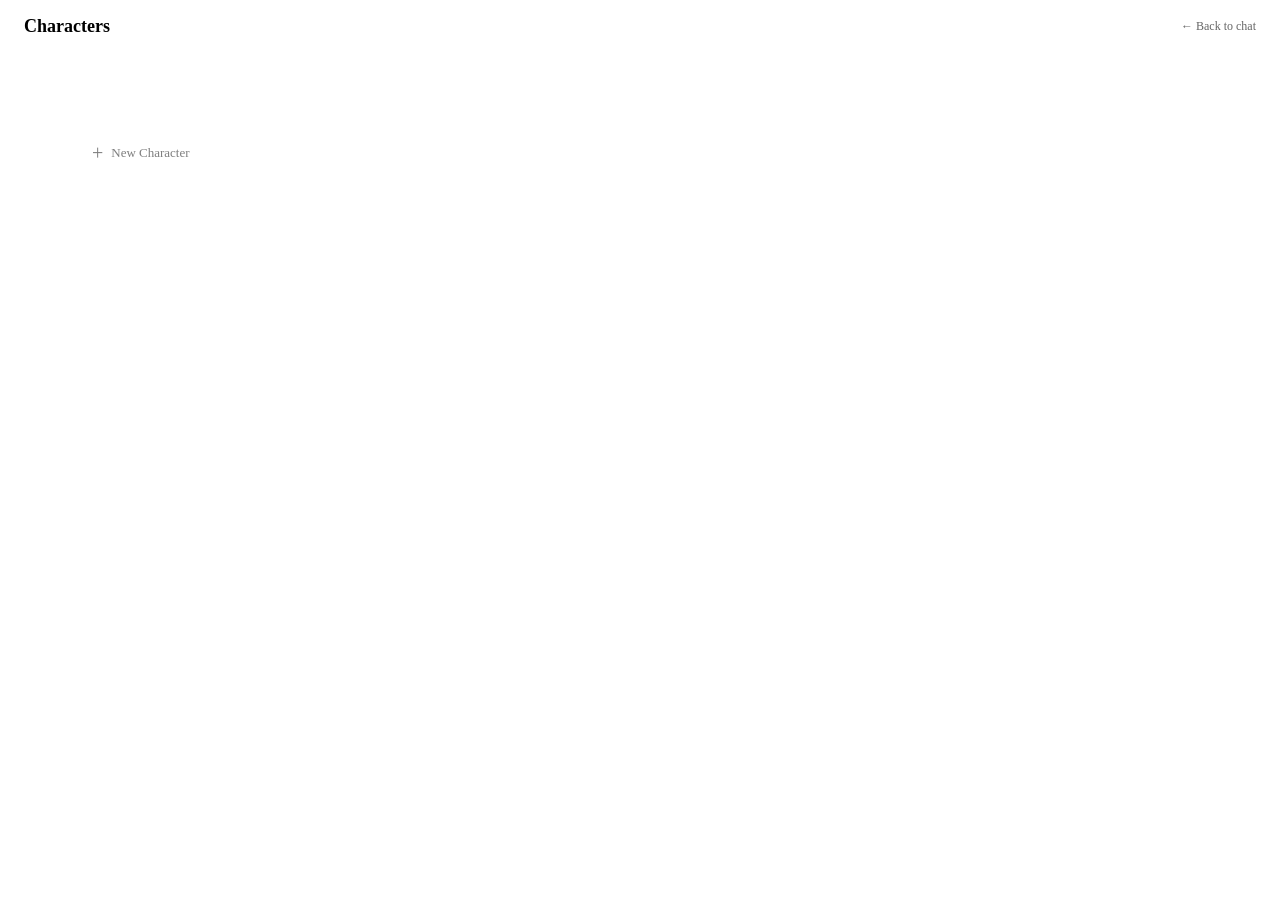
==== static/characters.html @ 906b2e6b "feat: character management page with avatar support Adds /characters route serving a standalone grid" ====
<!DOCTYPE html>
<html lang="en">
<head>
  <meta charset="UTF-8">
  <meta name="viewport" content="width=device-width, initial-scale=1.0">
  <title>Characters — VoidCat Communicator</title>
  <link rel="stylesheet" href="/static/style.css">
  <style>
    body { margin: 0; }
    .char-grid {
      display: grid;
      grid-template-columns: repeat(auto-fill, minmax(220px, 1fr));
      gap: 16px;
      padding: 24px;
    }
    .char-card {
      border: 1px solid var(--border);
      border-radius: 10px;
      padding: 16px;
      background: var(--panel);
      display: flex;
      flex-direction: column;
      gap: 10px;
    }
    .char-card-header {
      display: flex;
      align-items: center;
      gap: 10px;
    }
    .char-avatar {
      width: 48px;
      height: 48px;
      border-radius: 50%;
      object-fit: cover;
      background: var(--border);
      flex-shrink: 0;
      cursor: pointer;
    }
    .char-avatar-placeholder {
      width: 48px;
      height: 48px;
      border-radius: 50%;
      background: var(--border);
      display: flex;
      align-items: center;
      justify-content: center;
      font-size: 20px;
      flex-shrink: 0;
      cursor: pointer;
    }
    .char-card-name {
      font-weight: 600;
      font-size: 14px;
    }
    .char-card-temp {
      font-size: 11px;
      opacity: 0.5;
    }
    .char-card-prompt {
      font-size: 12px;
      opacity: 0.65;
      display: -webkit-box;
      -webkit-line-clamp: 3;
      -webkit-box-orient: vertical;
      overflow: hidden;
    }
    .char-card-actions {
      display: flex;
      gap: 6px;
      margin-top: auto;
    }
    .char-card-actions button {
      flex: 1;
      padding: 5px 8px;
      font-size: 11px;
      border-radius: 5px;
      border: 1px solid var(--border);
      background: none;
      color: var(--fg);
      cursor: pointer;
    }
    .char-card-actions button:hover { background: color-mix(in srgb, var(--fg) 8%, transparent); }
    .char-card-actions .btn-danger { color: var(--red, #e55); }
    .char-add-card {
      border: 2px dashed var(--border);
      border-radius: 10px;
      padding: 16px;
      display: flex;
      align-items: center;
      justify-content: center;
      cursor: pointer;
      color: var(--fg);
      opacity: 0.5;
      font-size: 13px;
      gap: 8px;
      min-height: 120px;
    }
    .char-add-card:hover { opacity: 0.8; background: color-mix(in srgb, var(--fg) 4%, transparent); }
    .char-page-header {
      display: flex;
      align-items: center;
      justify-content: space-between;
      padding: 16px 24px;
      border-bottom: 1px solid var(--border);
    }
    .char-page-header h1 { font-size: 18px; font-weight: 600; margin: 0; }
    .char-modal-backdrop {
      position: fixed; inset: 0; background: rgba(0,0,0,0.5);
      display: none; align-items: center; justify-content: center; z-index: 1000;
    }
    .char-modal-backdrop.open { display: flex; }
    .char-modal {
      background: var(--bg);
      border: 1px solid var(--border);
      border-radius: 12px;
      padding: 24px;
      width: 480px;
      max-width: 95vw;
      display: flex;
      flex-direction: column;
      gap: 14px;
    }
    .char-modal h2 { margin: 0; font-size: 16px; }
    .char-modal label { font-size: 12px; opacity: 0.7; display: block; margin-bottom: 4px; }
    .char-modal input, .char-modal textarea, .char-modal select {
      width: 100%; box-sizing: border-box;
      padding: 7px 9px; border: 1px solid var(--border);
      border-radius: 6px; background: var(--bg); color: var(--fg); font-size: 13px;
    }
    .char-modal textarea { height: 120px; resize: vertical; font-family: inherit; }
    .char-modal-footer { display: flex; gap: 8px; justify-content: flex-end; }
    .char-modal-footer button {
      padding: 7px 16px; border-radius: 6px; font-size: 13px; cursor: pointer;
      border: 1px solid var(--border); background: none; color: var(--fg);
    }
    .char-modal-footer .btn-primary {
      background: var(--red, #6c6cf0); color: #fff; border-color: transparent;
    }
    #char-avatar-upload { display: none; }
  </style>
</head>
<body>
  <div class="char-page-header">
    <h1>Characters</h1>
    <a href="/" style="font-size:12px; opacity:0.6; text-decoration:none; color:var(--fg);">← Back to chat</a>
  </div>

  <div class="char-grid" id="char-grid">
    <div class="char-add-card" id="char-add-btn">
      <span style="font-size:20px;">+</span> New Character
    </div>
  </div>

  <!-- Edit / Create modal -->
  <div class="char-modal-backdrop" id="char-modal-backdrop">
    <div class="char-modal">
      <h2 id="char-modal-title">New Character</h2>
      <input type="hidden" id="char-modal-id">
      <div style="display:flex; gap:12px; align-items:flex-start;">
        <div>
          <div id="char-modal-avatar-preview" class="char-avatar-placeholder" title="Click to upload avatar">👤</div>
          <input type="file" id="char-avatar-upload" accept=".png,.jpg,.jpeg,.webp,.gif">
        </div>
        <div style="flex:1;">
          <label>Name</label>
          <input type="text" id="char-modal-name" placeholder="Character name" maxlength="100">
        </div>
      </div>
      <div>
        <label>System Prompt</label>
        <textarea id="char-modal-prompt" placeholder="Describe how this character thinks, speaks, and behaves..."></textarea>
      </div>
      <div style="display:flex; gap:12px;">
        <div style="flex:1;">
          <label>Temperature <span id="char-modal-temp-val">1.0</span></label>
          <input type="range" id="char-modal-temp" min="0" max="2" step="0.1" value="1.0">
        </div>
        <div style="flex:1;">
          <label>Max Tokens</label>
          <input type="number" id="char-modal-tokens" min="0" max="65536" value="0" placeholder="0 = no limit">
        </div>
      </div>
      <div class="char-modal-footer">
        <button id="char-modal-cancel">Cancel</button>
        <button class="btn-primary" id="char-modal-save">Save</button>
      </div>
    </div>
  </div>

  <script type="module" src="/static/js/characterManager.js"></script>
</body>
</html>
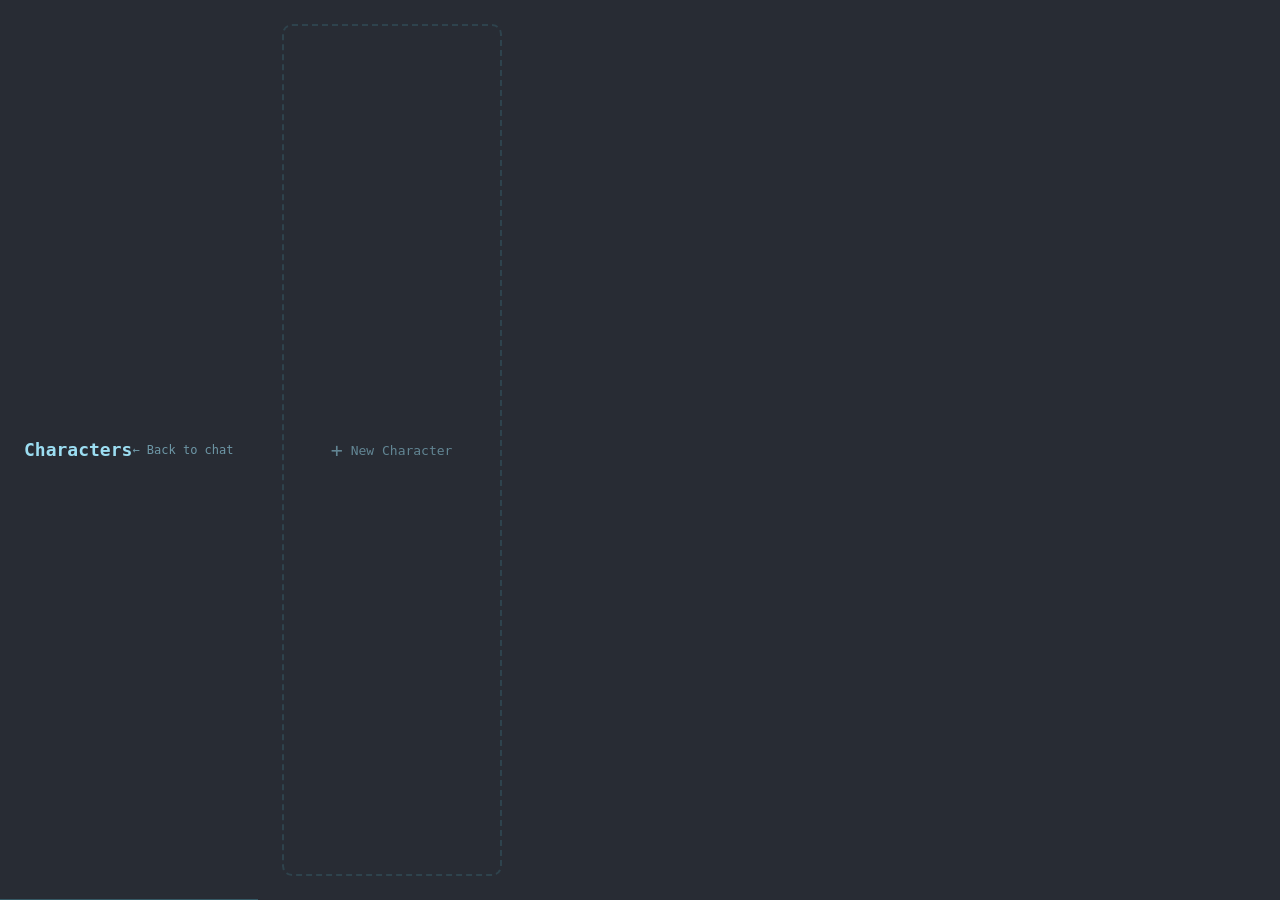
==== commit 3f43c20f: "feat: move Board Room spirit selector into web app, add session persistence and convene queue - Laun" ====
--- a/static/characters.html
+++ b/static/characters.html
@@ -60,7 +60,7 @@
       font-size: 12px;
       opacity: 0.65;
       display: -webkit-box;
-      -webkit-line-clamp: 3;
+      -webkit-line-clamp: 6;
       -webkit-box-orient: vertical;
       overflow: hidden;
     }
@@ -134,7 +134,7 @@
       border: 1px solid var(--border); background: none; color: var(--fg);
     }
     .char-modal-footer .btn-primary {
-      background: var(--red, #6c6cf0); color: #fff; border-color: transparent;
+      background: var(--accent, #6c6cf0); color: #fff; border-color: transparent;
     }
     #char-avatar-upload { display: none; }
   </style>
--- a/static/style.css
+++ b/static/style.css
@@ -0,0 +1,38282 @@
+/* ============================================ */
+/* Odysseus UI — Consolidated Stylesheet        */
+/* ============================================ */
+
+
+/* ── Variables ──
+ *
+ * Theme-public variables (override via theme.js or custom themes):
+ *   Core:     --bg, --fg, --panel, --border, --red
+ *   Syntax:   --hl-keyword, --hl-string, --hl-comment, --hl-function,
+ *             --hl-number, --hl-builtin, --hl-variable, --hl-params,
+ *             --hl-bg, --hl-fg
+ *   Accents:  --accent-primary, --accent-error (set by theme.js)
+ *   Semantic: --color-error, --color-success, --color-warning, --color-danger,
+ *             --color-accent, --color-muted, --color-muted-alt
+ */
+
+:root {
+  /* Core palette */
+  --bg: #282c34;
+  --fg: #9cdef2;
+  --panel: #111;
+  --border: #355a66;
+  --red: #e06c75;
+  /* Were `var(--green)` / `var(--warn)` — self-referential, so they
+     resolved to invalid and every site fell back to its own literal
+     (or, for sites with no fallback, painted as transparent/inherit).
+     Anchor them to real hex so the token layer actually works. */
+  --green: #50fa7b;
+  --warn: #f0ad4e;
+
+  /* Syntax highlighting */
+  --hl-bg: #1e2228;
+  --hl-fg: #9cdef2;
+  --hl-keyword: #c678dd;
+  --hl-string: #e5c07b;
+  --hl-comment: #828997;
+  --hl-function: #61afef;
+  --hl-number: #d19a66;
+  --hl-builtin: #56b6c2;
+  --hl-variable: #abb2bf;
+  --hl-params: #a8c0d4;
+
+  /* Semantic colors */
+  --color-error: #ff4444;
+  --color-error-light: #ff6666;
+  --color-success: #4caf50;
+  --color-warning: #f0ad4e;
+  --color-danger: #c0392b;
+  --color-recording: #ff3b30;
+  --color-recording-hover: #d63031;
+  --color-muted: #888;
+  --color-muted-alt: #6b7280;
+  --color-accent: #00aaff;
+  --color-agent-active: #00ff00;
+  --color-brand-blue: #3b82f6;
+  --color-blind-orange: #ff9800;
+  --color-save-green: var(--color-success);
+  --color-link-hover: #66c7ff;
+  --color-subheader: #6b8a94;
+  --select-bg: var(--bg);
+  --select-fg: var(--fg);
+  --select-option-bg: color-mix(in srgb, var(--panel) 74%, var(--bg));
+  --select-option-fg: var(--fg);
+  --select-option-active-bg: color-mix(in srgb, var(--accent, var(--red)) 24%, var(--panel));
+  /* Warm accent — used by the Goals/Today UI in Notes. Lives as a token so
+     themes can override without touching the goal CSS. */
+  --accent-warm: #d19a66;
+}
+
+:root.light {
+  --bg: #f5f5f5;
+  --fg: #2b2b2b;
+  --panel: #fff;
+  --border: #bbb;
+  --hl-bg: #f9f9f9;
+  --hl-fg: #2b2b2b;
+  --hl-keyword: #7928a1;
+  --hl-string: #986801;
+  --hl-comment: #6a737d;
+  --hl-function: #005cc5;
+  --hl-number: #986801;
+  --hl-builtin: #0070a0;
+  --hl-variable: #383a42;
+  --hl-params: #4a4f5c;
+  --select-bg: #eaeaea;
+  --select-fg: var(--fg);
+  --select-option-bg: var(--panel);
+  --select-option-fg: var(--fg);
+  --select-option-active-bg: color-mix(in srgb, var(--red) 16%, var(--panel));
+}
+
+/* ── Reset & Base ── */
+
+* { box-sizing: border-box; }
+html, body { overflow-x: hidden; height: 100%; margin: 0; overscroll-behavior: none; }
+body {
+  background-color: var(--bg);
+  color: var(--fg);
+  /* Keep the base padding transition for older layout paths that still adjust
+     the body directly. Edge docks reserve workspace room on the flex panes
+     below so left + right docks can coexist without skewing the whole body. */
+  transition: padding-left 160ms cubic-bezier(0.22, 0.61, 0.36, 1),
+              padding-right 160ms cubic-bezier(0.22, 0.61, 0.36, 1);
+  font-family: var(--font-family, 'Fira Code', monospace);
+  display: flex;
+  height: 100%;
+  height: 100dvh; /* dynamic viewport height — adapts when mobile keyboard opens */
+  overflow: hidden;
+}
+
+/* Self-hosted Fira Code font */
+@font-face { font-family: 'Fira Code'; font-weight: 300; font-style: normal; font-display: swap; src: url('/static/fonts/FiraCode-Light.woff2') format('woff2'); }
+@font-face { font-family: 'Fira Code'; font-weight: 400; font-style: normal; font-display: swap; src: url('/static/fonts/FiraCode-Regular.woff2') format('woff2'); }
+@font-face { font-family: 'Fira Code'; font-weight: 600; font-style: normal; font-display: swap; src: url('/static/fonts/FiraCode-SemiBold.woff2') format('woff2'); }
+
+/* Code block baseline */
+pre, code, .hljs {
+  font-size: 0.95em;
+  line-height: 1.5;
+}
+
+/* Scrollbar styling */
+@supports selector(::-webkit-scrollbar) {
+  ::-webkit-scrollbar {
+    width: 8px;
+    height: 8px;
+  }
+  ::-webkit-scrollbar-track {
+    background: var(--panel);
+  }
+  ::-webkit-scrollbar-thumb {
+    background-color: var(--red);
+    border-radius: 4px;
+    border: 2px solid var(--panel);
+  }
+  ::-webkit-scrollbar-thumb:hover {
+    background-color: color-mix(in srgb, var(--red) 80%, white);
+  }
+}
+
+html {
+  scrollbar-color: var(--red) var(--panel);
+  scrollbar-width: thin;
+}
+
+/* Utility */
+.red-text { color: var(--red); }
+
+/* ── Density Overrides ── */
+
+:root.density-compact { font-size: 13px; }
+:root.density-compact .msg { padding: 6px 10px; margin-bottom: 4px; }
+:root.density-compact .list-item { padding: 4px 8px; }
+:root.density-compact .sidebar .section { padding: 0; }
+:root.density-spacious { font-size: 16px; }
+:root.density-spacious .msg { padding: 14px 18px; margin-bottom: 12px; }
+:root.density-spacious .list-item { padding: 8px 12px; }
+:root.density-spacious .sidebar .section { padding: 0; }
+
+/* ── Background Patterns ── */
+
+:root { --bg-effect-intensity: 1; }
+
+/* Canvas-based effects — single source of truth for intensity */
+#synapse-canvas, #rain-canvas, #constellations-canvas,
+#perlin-flow-canvas, #petals-canvas, #sparkles-canvas,
+#embers-canvas {
+  opacity: var(--bg-effect-intensity, 1);
+}
+
+body.bg-pattern-dots {
+  background-image: radial-gradient(color-mix(in srgb, var(--bg-effect-color, var(--fg)) calc(5% * var(--bg-effect-intensity, 1)), transparent) 1px, transparent 1px);
+  background-size: 20px 20px; background-attachment: fixed;
+}
+body.bg-pattern-synapse {
+  /* CSS grid as base, canvas pulses overlay */
+  background-image: linear-gradient(color-mix(in srgb, var(--bg-effect-color, var(--fg)) calc(3.5% * var(--bg-effect-intensity, 1)), transparent) 1px, transparent 1px),
+    linear-gradient(90deg, color-mix(in srgb, var(--bg-effect-color, var(--fg)) calc(3.5% * var(--bg-effect-intensity, 1)), transparent) 1px, transparent 1px);
+  background-size: 24px 24px; background-attachment: fixed;
+}
+body.bg-pattern-perlin-flow,
+body.bg-pattern-petals,
+body.bg-pattern-sparkles {
+  /* canvas-only backgrounds */
+}
+
+
+/* ── Layout ── */
+
+    /* Top bar — session meta + incognito, single row */
+    .chat-top-bar {
+      display: flex;
+      align-items: center;
+      justify-content: center;
+      flex-shrink: 0;
+      position: relative;
+      z-index: 2;
+      padding: 5px 0 0;
+      min-height: 25px;
+      box-sizing: border-box;
+    }
+    .chat-top-bar::after {
+      content: none;
+    }
+    body.sidebar-collapsed.hamburger-left .chat-top-bar {
+      padding-left: 38px;
+    }
+    body.sidebar-collapsed.hamburger-right .chat-top-bar {
+      padding-right: 38px;
+    }
+    .incognito-indicator {
+      position: absolute;
+      left: 12px;
+      top: 50%;
+      transform: translateY(-50%);
+      background: color-mix(in srgb, var(--accent) 12%, transparent);
+      border: 1px solid var(--accent);
+      color: var(--accent);
+      cursor: pointer;
+      padding: 4px;
+      border-radius: 6px;
+      display: flex;
+      align-items: center;
+      justify-content: center;
+      transition: opacity 0.15s, background 0.15s, left 0.15s;
+      z-index: 1;
+      opacity: 0.7;
+    }
+    body.sidebar-collapsed.hamburger-left .incognito-indicator {
+      left: 12px;
+    }
+    .incognito-indicator:hover {
+      opacity: 1;
+      background: color-mix(in srgb, var(--accent) 20%, transparent);
+    }
+
+    .chat-new-btn {
+      position: absolute;
+      right: 7px;
+      top: 50%;
+      transform: translateY(-50%);
+      background: none;
+      border: none;
+      color: var(--fg);
+      opacity: 0.6;
+      cursor: pointer;
+      padding: 4px;
+      border-radius: 6px;
+      display: flex;
+      align-items: center;
+      justify-content: center;
+      transition: opacity 0.08s, background 0.08s, left 0.15s, right 0.15s;
+      flex-shrink: 0;
+      z-index: 1;
+    }
+    .chat-new-btn:hover {
+      opacity: 1;
+      color: var(--accent);
+    }
+    /* Flip new-chat and incognito when sidebar is on the right */
+    body:has(.sidebar.right-side) .chat-new-btn {
+      right: auto;
+      left: 12px;
+    }
+    body:has(.sidebar.right-side) .incognito-indicator {
+      left: auto;
+      right: 12px;
+    }
+    body.sidebar-collapsed.hamburger-right .incognito-indicator {
+      right: 42px;
+    }
+
+    /* Session meta — sits at top of chat area, scrolls with content */
+    .chat-meta-overlay {
+      position: absolute;
+      left: 0;
+      right: 0;
+      top: 50%;
+      transform: translateY(calc(-50% - 2px));
+      font-size: 0.75em;
+      line-height: 1;
+      /* 70% mix keeps the chat title clearly above the WCAG AA 4.5:1
+         contrast threshold (40% only reached ~2.8:1). */
+      color: color-mix(in srgb, var(--fg) 70%, transparent);
+      white-space: nowrap;
+      display: flex;
+      align-items: center;
+      justify-content: center;
+      gap: 2px;
+      pointer-events: none;
+    }
+    .chat-meta-overlay > * {
+      pointer-events: auto;
+    }
+    .chat-meta-overlay #current-meta {
+      overflow: hidden;
+      text-overflow: ellipsis;
+      cursor: pointer;
+    }
+    .chat-meta-overlay:hover {
+      color: color-mix(in srgb, var(--fg) 75%, transparent);
+    }
+    /* Offline model rows */
+    .models-row-offline {
+      opacity: 0.4;
+      pointer-events: none;
+    }
+    .models-row-offline .model-chat-btn {
+      pointer-events: auto;
+    }
+    /* Offline badge next to endpoint name */
+    .endpoint-offline-badge {
+      color: var(--danger, #f44);
+      font-size: 0.8em;
+      margin-left: 4px;
+      opacity: 0.7;
+    }
+    .chat-meta-overlay:empty,
+    .chat-meta-overlay:not(:has(#current-meta:not(:empty))) {
+      display: none;
+    }
+    .export-dropdown-wrap {
+      position: relative;
+      display: inline-flex;
+      flex-shrink: 0;
+      margin-left: -4px;
+      margin-right: -20px;
+    }
+    .export-dl-btn {
+      background: none; border: none;
+      color: inherit;
+      cursor: pointer;
+      padding: 4px 5px; border-radius: 4px;
+      display: flex; align-items: center;
+      transition: color 0.08s, background 0.08s;
+    }
+    .export-dl-btn:hover {
+      color: var(--accent);
+      background: color-mix(in srgb, var(--accent) 12%, transparent);
+    }
+    .export-dropdown-menu {
+      display: none;
+      position: fixed;
+      background: var(--panel); border: 1px solid var(--border);
+      border-radius: 8px; padding: 4px; min-width: 120px;
+      box-shadow: 0 4px 16px rgba(0,0,0,0.4);
+      z-index: 300;
+      color: var(--fg);
+    }
+    .export-dropdown-menu.open { display: block; }
+    .export-dropdown-item {
+      padding: 6px 8px; font-size: 11px; cursor: pointer;
+      border-radius: 6px; color: var(--fg); white-space: nowrap;
+      display: flex; align-items: center; gap: 10px;
+      transition: background 0.1s;
+    }
+    .export-dropdown-item:hover { background: color-mix(in srgb, var(--accent) 10%, transparent); }
+    .export-dropdown-item .dropdown-icon {
+      width: 14px; height: 14px;
+      display: flex; align-items: center; justify-content: center;
+      flex-shrink: 0; opacity: 0.5;
+    }
+    /* On mobile the chat-header export dropdown was cramped — items
+       were 11px font with 6px padding. Bump to readable touch targets:
+       larger min-width, taller rows, bigger icons + text. */
+    @media (max-width: 768px) {
+      .export-dropdown-menu {
+        min-width: 200px;
+        padding: 6px;
+        border-radius: 10px;
+      }
+      .export-dropdown-item {
+        padding: 12px 14px;
+        font-size: 14px;
+        gap: 12px;
+        min-height: 44px;
+      }
+      .export-dropdown-item .dropdown-icon {
+        width: 18px; height: 18px; opacity: 0.7;
+      }
+      .export-dropdown-item .dropdown-icon svg {
+        width: 18px; height: 18px;
+      }
+    }
+    .sidebar {
+      width: 240px;
+      background: var(--sidebar-bg, var(--panel));
+      border-right: 1px solid var(--border);
+      transition: width 0.25s ease, opacity 0.2s ease, padding 0.25s ease;
+      display: flex;
+      flex-direction: column;
+      flex-shrink: 0;
+      overflow: hidden;
+      min-height: 0;
+      margin: 0;
+      padding: 0;
+      box-shadow: 0 4px 12px rgba(0, 0, 0, 0.1);
+      backdrop-filter: blur(10px);
+      border: 1px solid color-mix(in srgb, var(--fg) 11%, transparent);
+      position: relative;
+    }
+    .sidebar-resize-handle {
+      position: absolute;
+      top: 0;
+      right: -3px;
+      width: 6px;
+      height: 100%;
+      cursor: col-resize;
+      z-index: 10;
+      background: transparent;
+    }
+    .sidebar-resize-handle:hover,
+    .sidebar-resize-handle.dragging {
+      background: var(--accent);
+      opacity: 0.6;
+    }
+    .sidebar.right-side .sidebar-resize-handle {
+      right: auto;
+      left: -3px;
+    }
+    .sidebar.resizing {
+      transition: none;
+      user-select: none;
+    }
+    .sidebar.right-side {
+      order: 2;
+      margin: 0;
+      border-right: none;
+      border-left: 1px solid var(--border);
+    }
+    .sidebar.hidden {
+      /* !important so it beats the inline width init.js restores from storage —
+         otherwise the width never changes and only opacity animates, making the
+         collapse look instant. With this, width animates from the inline value
+         down to 0 via the .sidebar width transition. */
+      width: 0 !important;
+      padding: 0 !important;
+      border: none;
+      overflow: hidden;
+      opacity: 0;
+    }
+    /* ===== Sidebar User Bar ===== */
+    .sidebar-user-bar {
+      display: flex;
+      align-items: center;
+      justify-content: space-between;
+      padding: 12px 12px;
+      flex-shrink: 0;
+      gap: 4px;
+      min-height: 48px;
+    }
+
+    .user-bar-left {
+      display: flex;
+      align-items: center;
+      gap: 10px;
+      flex: 1;
+      min-width: 0;
+      cursor: pointer;
+      padding: 6px 8px;
+      border-radius: 8px;
+      transition: background 0.15s;
+    }
+
+    .user-bar-left:hover {
+      background: color-mix(in srgb, var(--fg) 6%, transparent);
+    }
+
+    .user-bar-avatar {
+      width: 24px;
+      height: 24px;
+      border-radius: 50%;
+      background: color-mix(in srgb, var(--fg) 12%, transparent);
+      display: flex;
+      align-items: center;
+      justify-content: center;
+      font-size: 10px;
+      font-weight: 600;
+      color: var(--fg);
+      opacity: 0.7;
+      flex-shrink: 0;
+      text-transform: uppercase;
+    }
+
+    .user-bar-name {
+      font-size: 9.75px;
+      font-weight: 500;
+      color: var(--fg);
+      opacity: 0.8;
+      overflow: hidden;
+      text-overflow: ellipsis;
+      white-space: nowrap;
+    }
+
+    .user-bar-actions {
+      display: flex;
+      gap: 1px;
+      flex-shrink: 0;
+    }
+
+    .user-bar-btn {
+      background: none;
+      border: none;
+      color: var(--fg);
+      opacity: 0.35;
+      cursor: pointer;
+      padding: 6px;
+      border-radius: 6px;
+      display: flex;
+      align-items: center;
+      justify-content: center;
+      transition: opacity 0.12s, background 0.12s;
+    }
+
+    .user-bar-btn:hover {
+      opacity: 1;
+      background: color-mix(in srgb, var(--fg) 8%, transparent);
+    }
+
+
+    .sidebar.hidden .sidebar-user-bar {
+      display: none;
+    }
+
+    /* Sticky sidebar header — logo, never scrolls */
+    .sidebar-header {
+      display: flex;
+      align-items: center;
+      justify-content: flex-end; /* right-align when sidebar is on left */
+      gap: 8px;
+      padding: 15px 10px 0 40px; /* top padding aligns logo with fixed hamburger */
+      flex-shrink: 0;
+      min-height: 40px;
+      border: none !important;
+      box-shadow: none !important;
+      position: relative;
+      z-index: 3;
+      background: var(--sidebar-bg, var(--panel));
+    }
+    .sidebar-hamburger {
+      display: none !important; /* external #hamburger-btn is the only toggle */
+    }
+    .sidebar-inner {
+      flex: 1;
+      overflow-y: auto;
+      overflow-x: hidden;
+      overscroll-behavior-y: none;
+      scrollbar-width: none;
+      display: flex;
+      flex-direction: column;
+      gap: 0;
+      padding: 10px 8px 8px;
+      min-height: 0;
+      transition: transform 0.3s cubic-bezier(0.25, 1, 0.5, 1);
+    }
+    .sidebar-brand {
+      display: flex;
+      align-items: center;
+      flex-shrink: 0;
+      min-height: 24px;
+    }
+    .sidebar-brand-title {
+      font-size: 1rem;
+      font-weight: 600;
+      line-height: 1.35;
+      color: var(--brand-color, var(--red));
+      white-space: nowrap;
+      user-select: none;
+      position: relative;
+      top: 0;
+      left: 0;
+    }
+    .sidebar-sep {
+      display: none;
+    }
+    #sidebar-search-btn,
+    #sidebar-new-chat-btn {
+      margin: 0;
+      padding: 8px 8px;
+    }
+    #sessions-section {
+      margin-top: -1px;
+    }
+    #tools-section {
+      margin-top: 1px;
+    }
+    #tools-section .list-item {
+      padding: 8px 8px;
+    }
+    .sidebar.right-side .sidebar-header {
+      justify-content: flex-start;
+      padding-left: 10px;
+      padding-right: 40px;
+    }
+    .sidebar.right-side .sidebar-inner {
+      padding: 8px;
+    }
+    .sidebar.right-side .sidebar-brand {
+      justify-content: flex-start;
+      padding: 2px 30px 4px 4px;
+    }
+    .sidebar.right-side .sidebar-brand-title {
+      margin-left: 10px;
+    }
+    /* Fixed hamburger — always visible, toggles sidebar */
+    .hamburger-btn {
+      position: fixed;
+      top: 12px;
+      left: 9px;
+      right: auto;
+      z-index: 210;
+      width: 30px;
+      height: 30px;
+      align-items: center;
+      justify-content: center;
+      background: none;
+      border: none;
+      color: var(--hamburger-color, var(--fg));
+      cursor: pointer;
+      opacity: 0.5;
+      -webkit-tap-highlight-color: transparent;
+      outline: none;
+      transition: opacity 0.15s;
+      padding: 0;
+      display: flex;
+    }
+    body.hamburger-right .hamburger-btn {
+      left: auto;
+      right: 9px;
+    }
+    .mobile-new-chat-btn {
+      display: none;
+    }
+    .hamburger-btn:hover {
+      opacity: 1;
+    }
+    /* Icon rail — mini sidebar that replaces the wide .sidebar when it's
+       hidden (mutually exclusive — see sidebar-layout.js:57). Fullscreen
+       panels reserve this strip of width via `left: var(--icon-rail-w)`
+       so the rail stays visible without needing a z-index hack (which
+       used to cover the fixed-position hamburger button). */
+    .icon-rail {
+      width: 48px;
+      flex-shrink: 0;
+      background: var(--panel);
+      border-right: 1px solid var(--border);
+      display: flex;
+      flex-direction: column;
+      align-items: center;
+      padding: 48px 4px 8px 4px;
+      gap: 4px;
+      margin: 0;
+      position: relative;
+      box-sizing: border-box;
+      /* Allow hover labels (e.g. the rail-new-chat "New" tooltip) to extend
+         outside the 48px column. overflow:hidden was clipping them. */
+      overflow: visible;
+    }
+    .rail-resize-handle {
+      position: absolute;
+      top: 0;
+      right: -3px;
+      width: 6px;
+      height: 100%;
+      cursor: col-resize;
+      z-index: 10;
+      background: transparent;
+    }
+    .rail-resize-handle:hover,
+    .rail-resize-handle.dragging {
+      background: var(--accent);
+      opacity: 0.6;
+    }
+    .icon-rail.right-side .rail-resize-handle {
+      right: auto;
+      left: -3px;
+    }
+    .icon-rail.right-side {
+      order: 2;
+      margin: 0;
+      border-right: none;
+      border-left: 1px solid var(--border);
+    }
+    .icon-rail-divider {
+      width: 24px;
+      height: 1px;
+      background: var(--border);
+      margin: 4px 0;
+    }
+    .icon-rail-btn {
+      position: relative;
+      width: 34px;
+      height: 34px;
+      border: none;
+      background: transparent;
+      color: var(--accent, var(--red));
+      font-size: 16px;
+      border-radius: 6px;
+      cursor: pointer;
+      display: flex;
+      align-items: center;
+      justify-content: center;
+      opacity: 0.5;
+      transition: opacity 0.08s, background 0.08s;
+    }
+    .rail-notes-badge {
+      position: absolute;
+      top: 1px;
+      right: 1px;
+      min-width: 14px;
+      height: 14px;
+      padding: 0 3px;
+      border-radius: 7px;
+      background: color-mix(in srgb, var(--accent) 85%, var(--bg));
+      color: var(--bg);
+      font-size: 9px;
+      font-weight: 700;
+      line-height: 14px;
+      text-align: center;
+      box-sizing: border-box;
+      pointer-events: none;
+      box-shadow: 0 0 0 1px var(--bg);
+    }
+    .rail-notes-badge.fired {
+      background: var(--red);
+      animation: rail-notes-pulse 1.6s ease-in-out infinite;
+    }
+    @keyframes rail-notes-pulse {
+      0%, 100% { box-shadow: 0 0 0 1px var(--bg), 0 0 0 0 color-mix(in srgb, var(--red) 50%, transparent); }
+      50% { box-shadow: 0 0 0 1px var(--bg), 0 0 0 4px color-mix(in srgb, var(--red) 15%, transparent); }
+    }
+    /* Main sidebar notes button — dot when a reminder has fired */
+    .tool-notes-dot {
+      display: inline-block;
+      width: 6px;
+      height: 6px;
+      border-radius: 50%;
+      background: var(--red);
+      /* Match the Deep Research badge: right-aligned (auto) with the same
+         4px left nudge, so both sidebar buttons' dots line up identically. */
+      margin-left: auto;
+      position: relative;
+      left: -4px;
+      flex-shrink: 0;
+      align-self: center;
+      animation: rail-notes-pulse 1.6s ease-in-out infinite;
+      pointer-events: none;
+    }
+    /* Individual card — subtle accent border tint when a reminder has fired */
+    .note-card.note-card-reminder-due .note-card-reminder {
+      background: color-mix(in srgb, var(--red) 22%, transparent);
+      color: var(--red);
+      font-weight: 600;
+    }
+    .icon-rail-btn:hover { opacity: 1; background: color-mix(in srgb, var(--accent) 12%, transparent); }
+    .icon-rail-btn.active-section { opacity: 1; background: color-mix(in srgb, var(--color-accent) 15%, transparent); }
+    /* Unified "minimized" indicator for any rail/sidebar button whose modal is held open */
+    .rail-minimized { position: relative; }
+    .rail-minimized::after {
+      content: ''; position: absolute;
+      /* Default for inline spans like #email-section-title — sit just to the
+         right of the element so it never overlaps the icon. */
+      top: 50%; right: -10px; transform: translateY(-50%);
+      width: 6px; height: 6px; border-radius: 50%;
+      background: var(--accent, var(--red));
+      box-shadow: 0 0 0 2px var(--bg);
+      pointer-events: none;
+      animation: rail-min-pulse 2s ease-in-out infinite;
+    }
+    /* Compact icon-rail buttons: top-right corner of the icon */
+    .icon-rail-btn.rail-minimized::after { top: 4px; right: 4px; transform: none; }
+    /* Sidebar list-items are wider — anchor right-aligned vertically centered */
+    .list-item.rail-minimized::after { top: 50%; right: 8px; transform: translateY(-50%); }
+    #tool-memory-btn.rail-minimized::after { right: 12px; }
+    /* Per-user nudge: the listed tools' minimized dot sits 2px further
+       in from the right edge so it doesn't look glued to the border. */
+    #tool-theme-btn.rail-minimized::after,
+    #tool-tasks-btn.rail-minimized::after,
+    #tool-notes-btn.rail-minimized::after,
+    #tool-library-btn.rail-minimized::after,
+    #tool-gallery-btn.rail-minimized::after,
+    #tool-compare-btn.rail-minimized::after,
+    #tool-calendar-btn.rail-minimized::after { right: 12px; }
+    /* Cookbook already shows its own running/served-status dot
+       (#cookbook-notif-dot, toggled with .cookbook-notif-active on the
+       button). Don't stack the tabbed-down pulse on top of it — the two
+       dots overlap. Suppress the minimized dot while the status dot is up. */
+    .list-item.rail-minimized.cookbook-notif-active::after { display: none; }
+    @media (max-width: 768px) {
+      /* On mobile the list-items are taller (touch-sized), so the tabbed-down
+         pulsing dot reads a hair low and right. Email uses its own dot and is
+         already aligned — only the tool list-item dots need the nudge:
+         4px left (right 8 → 12) and 2px up. */
+      .list-item.rail-minimized::after {
+        right: 13px;
+        transform: translateY(calc(-50% - 2px));
+      }
+      #tool-memory-btn.rail-minimized::after { right: 17px; }
+    }
+    @keyframes rail-min-pulse {
+      0%,100% { opacity: 1; }
+      50%     { opacity: 0.4; }
+    }
+    /* Compact `_` minimize button for modal headers — matches the close
+       button's bordered square so the two read as a paired control. The
+       header's h4 carries margin-right:auto, which groups minimize + close
+       on the right; this button just needs a small gap before close. */
+    .modal-minimize-btn {
+      background: var(--bg);
+      color: var(--fg);
+      border: 1px solid var(--fg);
+      cursor: pointer;
+      width: 24px;
+      height: 24px;
+      padding: 0;
+      margin-left: 0;
+      margin-right: 4px;
+      line-height: 1;
+      display: inline-flex;
+      align-items: center;
+      justify-content: center;
+      border-radius: 4px;
+      flex-shrink: 0;
+      transition: background 0.15s, color 0.15s;
+    }
+    .modal-minimize-btn:hover { background: var(--fg); color: var(--bg); }
+    .modal.modal-minimized { display: none !important; }
+    /* Window tile snap ghost (desktop only) */
+    #tile-ghost {
+      position: fixed; pointer-events: none; z-index: 9000;
+      background: color-mix(in srgb, var(--accent, var(--red)) 14%, transparent);
+      border: 2px solid color-mix(in srgb, var(--accent, var(--red)) 55%, transparent);
+      border-radius: 8px;
+      opacity: 0; transform: scale(0.96);
+      transition: left 0.12s ease, top 0.12s ease, width 0.12s ease, height 0.12s ease, opacity 0.12s, transform 0.12s;
+    }
+    #tile-ghost.visible { opacity: 1; transform: scale(1); }
+    /* Bottom dock — chip per minimized modal */
+    #minimized-dock {
+      position: fixed; bottom: var(--composer-clearance, 12px); left: 50%; transform: translateX(-50%);
+      display: flex; gap: 6px; flex-wrap: wrap;
+      max-width: calc(100vw - 24px);
+      padding: 4px;
+      z-index: 100;
+      pointer-events: none;
+    }
+    .minimized-dock-chip {
+      pointer-events: auto;
+      display: inline-flex; align-items: center; gap: 6px;
+      padding: 6px 8px 6px 10px;
+      background: var(--panel, var(--bg));
+      border: 1px solid var(--border);
+      border-radius: 999px;
+      color: var(--fg); font-family: inherit; font-size: 12px;
+      cursor: grab; touch-action: none; user-select: none;
+      box-shadow: 0 4px 14px rgba(0,0,0,0.35);
+      transition: transform 0.28s cubic-bezier(0.34, 1.56, 0.64, 1), background 0.15s, border-color 0.15s;
+      animation: dock-chip-in 0.25s cubic-bezier(0.34, 1.56, 0.64, 1) both;
+    }
+    .minimized-dock-chip:hover {
+      background: color-mix(in srgb, var(--accent, var(--red)) 12%, var(--panel, var(--bg)));
+      border-color: color-mix(in srgb, var(--accent, var(--red)) 40%, var(--border));
+    }
+    .minimized-dock-chip:active { cursor: grabbing; }
+    .minimized-dock-chip.dragging {
+      cursor: grabbing; z-index: 1000;
+      box-shadow: 0 8px 24px rgba(0,0,0,0.55);
+      transition: none;
+      opacity: 0.95;
+    }
+    /* Whole-dock drag (grabbed an edge chip) */
+    #minimized-dock.dock-dragging { cursor: grabbing; }
+    #minimized-dock.dock-dragging .minimized-dock-chip {
+      transition: none;
+      box-shadow: 0 8px 24px rgba(0,0,0,0.45);
+    }
+    /* Subtle visual cue that edge chips drag the whole dock */
+    #minimized-dock .minimized-dock-chip:first-child:not(:only-child),
+    #minimized-dock .minimized-dock-chip:last-child:not(:only-child) {
+      box-shadow: 0 4px 14px rgba(0,0,0,0.35),
+                  inset 0 0 0 1px color-mix(in srgb, var(--accent, var(--red)) 25%, transparent);
+    }
+    .minimized-dock-chip svg { opacity: 0.7; flex-shrink: 0; }
+    .minimized-dock-label { white-space: nowrap; }
+
+    /* Mobile: chips are icon-only round pills. Tap to restore, drag toward
+       the trash zone at top-center to close. touch-action:none lets the
+       pointermove listener claim the gesture instead of the page scroll. */
+    @media (max-width: 768px) {
+      .minimized-dock-chip {
+        width: 40px; height: 40px;
+        padding: 0 !important;
+        border-radius: 50% !important;
+        justify-content: center;
+        position: relative;
+        overflow: visible;
+        touch-action: none;
+      }
+      .minimized-dock-chip svg { width: 18px; height: 18px; opacity: 0.9; }
+      .minimized-dock-label,
+      .minimized-dock-x { display: none !important; }
+      .minimized-dock-chip.chip-free-drag {
+        box-shadow: 0 8px 22px rgba(0,0,0,0.55),
+                    0 0 0 2px color-mix(in srgb, var(--accent, var(--red)) 50%, transparent) !important;
+      }
+      /* Long-press hint — chip swells and settles while the detach timer
+         counts down so the user feels feedback before the bubble peels out
+         of the chain. Returns to scale(1) at the end so there's no visual
+         jump when the timer fires and the chip becomes a free-drag puck. */
+      .minimized-dock-chip.chip-long-press {
+        background:
+          radial-gradient(circle at 30% 25%, color-mix(in srgb, #fff 28%, transparent), transparent 36%),
+          linear-gradient(135deg,
+            color-mix(in srgb, var(--accent, var(--red)) 34%, var(--panel, var(--bg))),
+            color-mix(in srgb, #7dd3fc 26%, var(--panel, var(--bg))) 52%,
+            color-mix(in srgb, #f0abfc 22%, var(--panel, var(--bg))));
+        border-color: color-mix(in srgb, var(--accent, var(--red)) 72%, #fff 12%) !important;
+        animation: chip-long-press-pulse 0.82s ease-in-out infinite;
+        z-index: 10030;
+      }
+      .minimized-dock-chip.chip-long-press::before {
+        content: '';
+        position: absolute;
+        inset: -96px;
+        border-radius: inherit;
+        background:
+          radial-gradient(circle,
+            color-mix(in srgb, var(--accent, var(--red)) 42%, transparent) 0 18%,
+            color-mix(in srgb, #7dd3fc 34%, transparent) 34%,
+            color-mix(in srgb, #f0abfc 30%, transparent) 50%,
+            transparent 72%);
+        pointer-events: none;
+        z-index: -1;
+        animation: chip-long-press-ripple 0.82s ease-out infinite;
+      }
+      @keyframes chip-long-press-pulse {
+        0%, 100% { transform: scale(1); }
+        50%      { transform: scale(1.42);
+                   box-shadow: 0 14px 42px rgba(0,0,0,0.66),
+                               0 0 0 16px color-mix(in srgb, var(--accent, var(--red)) 42%, transparent),
+                               0 0 72px color-mix(in srgb, #7dd3fc 44%, transparent),
+                               0 0 118px color-mix(in srgb, #f0abfc 32%, transparent); }
+      }
+      @keyframes chip-long-press-ripple {
+        0%   { opacity: 0.92; transform: scale(0.08); }
+        72%  { opacity: 0.28; transform: scale(3.6); }
+        100% { opacity: 0; transform: scale(5.4); }
+      }
+      /* Chip whose modal is currently open — accent ring so the user can
+         tell at a glance which floating bubble belongs to the visible
+         modal. Tap it to minimize. */
+      .minimized-dock-chip.chip-active {
+        border-color: var(--accent, var(--red)) !important;
+        box-shadow: 0 4px 14px rgba(0,0,0,0.35),
+                    0 0 0 2px color-mix(in srgb, var(--accent, var(--red)) 35%, transparent);
+      }
+      .minimized-dock-chip.chip-active svg { opacity: 1; }
+    }
+    /* Magnetic close zone — slides in from the side opposite the chip's
+       starting position so it never overlaps the dock. Always accent
+       color, larger than the chips, snappy spring transition. */
+    #dock-trash-zone {
+      position: fixed;
+      left: 50%;
+      width: 88px; height: 88px;
+      border-radius: 50%;
+      background: var(--accent, var(--red, #e53935));
+      color: #fff;
+      display: flex; align-items: center; justify-content: center;
+      pointer-events: none;
+      opacity: 0;
+      z-index: 9000;
+      box-shadow: 0 8px 28px color-mix(in srgb, var(--accent, var(--red, #e53935)) 55%, transparent);
+      transition: opacity 0.18s ease,
+                  transform 0.26s cubic-bezier(0.34, 1.56, 0.64, 1),
+                  box-shadow 0.18s ease;
+    }
+    /* Off-screen start position depends on which side the chip is on so
+       the X slides in from the opposite edge with a snappy overshoot. */
+    #dock-trash-zone[data-side="top"]    { transform: translateX(-50%) translateY(-180%) scale(0.7); }
+    #dock-trash-zone[data-side="bottom"] { transform: translateX(-50%) translateY(180%) scale(0.7); }
+    #dock-trash-zone.visible {
+      opacity: 1;
+      transform: translateX(-50%) translateY(0) scale(1);
+    }
+    #dock-trash-zone.engaged {
+      transform: translateX(-50%) translateY(0) scale(1.22);
+      box-shadow: 0 0 0 14px color-mix(in srgb, var(--accent, var(--red, #e53935)) 22%, transparent),
+                  0 12px 36px color-mix(in srgb, var(--accent, var(--red, #e53935)) 60%, transparent);
+    }
+    /* Whirlpool ring — fades in when chip is in capture range and spins
+       continuously, then bursts on drop. */
+    #dock-trash-zone .whirlpool {
+      position: absolute; inset: -8px;
+      border-radius: 50%;
+      border: 2px solid transparent;
+      border-top-color: rgba(255,255,255,0.9);
+      border-right-color: rgba(255,255,255,0.55);
+      border-bottom-color: rgba(255,255,255,0.25);
+      opacity: 0;
+      pointer-events: none;
+      animation: whirlpool-spin 0.85s linear infinite;
+      transition: opacity 0.15s ease;
+    }
+    #dock-trash-zone.engaged .whirlpool { opacity: 1; }
+    #dock-trash-zone.dropping .whirlpool {
+      opacity: 1;
+      animation: whirlpool-burst 0.36s cubic-bezier(0.4, 0, 0.2, 1) forwards;
+    }
+    /* When a chip is swirling into the trash X, its inline `rotate(720deg)`
+       drags every child + ::after badge along with it — the count/dot pill
+       spinning looks chaotic. Fade those out fast at the start of the close
+       so visually only the icon glyph rotates. */
+    .minimized-dock-chip.chip-trashing > :not(svg),
+    .minimized-dock-chip.chip-trashing::after,
+    .minimized-dock-chip.chip-trashing::before {
+      opacity: 0 !important;
+      transition: opacity 0.16s ease-out !important;
+    }
+    @keyframes whirlpool-spin { to { transform: rotate(360deg); } }
+    @keyframes whirlpool-burst {
+      0%   { transform: rotate(0deg) scale(1);   opacity: 1; }
+      60%  { transform: rotate(540deg) scale(1.5); opacity: 0.6; }
+      100% { transform: rotate(900deg) scale(2.2); opacity: 0; }
+    }
+
+    /* Email chip badges:
+       - email-lib-modal chip: "1" badge when an email is expanded
+         inside (JS sets data-has-expanded).
+       - email-reader-* chips: auto-numbered 1, 2, 3 … via CSS counter,
+         so multiple opened-email windows are visually distinguishable. */
+    .minimized-dock-chip[data-modal-id="email-lib-modal"],
+    .minimized-dock-chip[data-modal-id^="email-reader-"] {
+      position: relative;
+    }
+    .minimized-dock-chip[data-modal-id^="email-reader-"][data-tab-num]::after {
+      content: attr(data-tab-num);
+      position: absolute;
+      top: -4px;
+      right: -4px;
+      min-width: 16px;
+      height: 16px;
+      padding: 0 4px;
+      background: var(--accent, var(--red));
+      color: #fff;
+      font-size: 9px;
+      font-weight: 700;
+      line-height: 16px;
+      text-align: center;
+      border-radius: 8px;
+      box-shadow: 0 0 0 2px var(--bg);
+      pointer-events: none;
+    }
+    .minimized-dock-chip[data-modal-id="email-lib-modal"][data-email-unread-label]::after {
+      content: attr(data-email-unread-label);
+      position: absolute;
+      top: -6px;
+      right: 10px;
+      height: 16px;
+      padding: 0 6px;
+      background: var(--accent, var(--red));
+      color: #fff;
+      font-size: 9px;
+      font-weight: 700;
+      line-height: 16px;
+      white-space: nowrap;
+      border-radius: 8px;
+      box-shadow: 0 0 0 2px var(--bg);
+      pointer-events: none;
+    }
+
+    .minimized-dock-x {
+      display: inline-flex; align-items: center; justify-content: center;
+      width: 16px; height: 16px; border-radius: 50%;
+      font-size: 14px; line-height: 1; opacity: 0.4;
+      margin-left: 3px;
+    }
+    .minimized-dock-x:hover { opacity: 1; background: color-mix(in srgb, var(--fg) 12%, transparent); }
+    @keyframes dock-chip-in {
+      from { opacity: 0; transform: translateY(20px) scale(0.85); }
+      to   { opacity: 1; transform: translateY(0)   scale(1); }
+    }
+    .rail-new-chat svg { transition: transform 0.35s cubic-bezier(0.34, 1.56, 0.64, 1); }
+    .rail-new-chat:hover svg { transform: rotate(90deg); }
+    /* A "New" label slides out from the right of the + as it spins, so users
+       discover what the icon does without needing the tooltip. */
+    .rail-new-chat { position: relative; }
+    .rail-new-chat::after {
+      content: 'New';
+      position: absolute;
+      left: 100%;
+      top: 50%;
+      margin-left: 6px;
+      transform: translateY(-50%) translateX(-6px);
+      opacity: 0;
+      pointer-events: none;
+      white-space: nowrap;
+      font-size: 11px;
+      font-weight: 600;
+      color: var(--fg);
+      background: var(--panel);
+      padding: 2px 6px;
+      border-radius: 4px;
+      box-shadow: 0 2px 6px rgba(0,0,0,0.25);
+      z-index: 20;
+      transition: opacity 0.25s ease, transform 0.25s cubic-bezier(0.34, 1.56, 0.64, 1);
+    }
+    .rail-new-chat:hover::after {
+      opacity: 1;
+      transform: translateY(-50%) translateX(0);
+    }
+    #rail-admin,
+    #rail-settings { color: var(--fg); }
+    .rail-separator { width: 20px; height: 1px; background: var(--border); margin: 4px auto; }
+    .rail-dynamic {
+      position: relative;
+    }
+    .rail-dynamic::after {
+      content: '';
+      position: absolute;
+      bottom: 2px;
+      left: 50%;
+      transform: translateX(-50%);
+      width: 4px;
+      height: 4px;
+      border-radius: 50%;
+      background: var(--accent, var(--red));
+      opacity: 0.7;
+    }
+    /* ── Sidebar sections (flat layout) ── */
+    .section { padding: 0; border: none; background: none; border-radius: 0; box-shadow: none; margin: 0; }
+
+    /* Section header row — identical sizing to .list-item */
+    .section-header-flex {
+      display: flex; align-items: center; gap: 6px;
+      padding: 8px 8px; margin: 1px 0; border-radius: 4px;
+      background: transparent; cursor: pointer;
+      transition: background 0.08s;
+      height: 29px;
+      box-sizing: border-box;
+    }
+    .section-header-flex:hover { background: color-mix(in srgb, var(--red) 8%, transparent); }
+    .section-header-flex::after { content: none; }
+    .section-header-flex h4::before { content: none; }
+
+    /* Section title text — same font as .list-item .grow */
+    .section-header-flex h4,
+    .section-header-flex .section-title {
+      flex: 1; cursor: pointer; user-select: none;
+      display: flex; align-items: center; gap: 6px;
+      margin: 0; padding: 0; border: none;
+      font-size: 10px; font-weight: 400; font-family: inherit;
+      /* 1.3 (not 1) so Fira Code's tall glyph box isn't vertically clipped in
+         Chromium/Edge — mirrors the .list-item fix. The title is flex-centred
+         in a fixed-height (29px) header, so this adds headroom without reflow. */
+      line-height: 1.3; letter-spacing: 0; text-transform: none;
+      color: var(--fg);
+    }
+    .section-icon,
+    .sidebar-action-icon {
+      flex-shrink: 0;
+      stroke: var(--accent, var(--red));
+      position: relative;
+      left: -1px;
+      color: var(--accent, var(--red));
+    }
+    /* Shared notification dot for sidebar section titles. Single source of
+       truth so chats / email / assistant / future-section dots all sit at
+       the same offset from their label. */
+    .sidebar-notif-dot {
+      display: inline-block;
+      width: 6px;
+      height: 6px;
+      /* Push to the right edge of the flex section-title so chats / email
+         / assistant dots all line up vertically in the same column
+         instead of trailing right after each (differently-sized) label. */
+      margin-left: auto;
+      border-radius: 50%;
+      background: var(--accent, var(--red));
+      flex-shrink: 0;
+      vertical-align: middle;
+    }
+    /* The email notification gets a soft breathing glow so new-mail catches
+       the eye without being shouty. Vertical alignment stays with the
+       inherited .sidebar-notif-dot rule so it lines up with chats/assistant. */
+    #email-unread-dot.sidebar-notif-dot {
+      animation: email-notif-breathe 2.2s ease-in-out infinite;
+      /* Nudge in from the far-right edge so it doesn't crowd the corner. */
+      margin-right: 4px;
+      /* Tiny vertical nudge to center with the email label. */
+      position: relative;
+      top: 0.1px;
+    }
+    @keyframes email-notif-breathe {
+      0%, 100% {
+        box-shadow: 0 0 0 0 color-mix(in srgb, var(--accent, var(--red)) 60%, transparent);
+        opacity: 0.85;
+      }
+      50% {
+        box-shadow: 0 0 6px 2px color-mix(in srgb, var(--accent, var(--red)) 55%, transparent);
+        opacity: 1;
+      }
+    }
+    @media (prefers-reduced-motion: reduce) {
+      #email-unread-dot.sidebar-notif-dot { animation: none; }
+    }
+    @media (max-width: 768px) {
+      /* Nudge the sidebar notification dot up 1px on mobile so it lines
+         up with the bigger section titles. vertical-align:middle drifts
+         a hair low against the larger touch-friendly text. */
+      .sidebar-notif-dot {
+        position: relative;
+        top: -1px;
+      }
+      /* Cookbook's sidebar status dot carries an inline top:-1px, so override
+         with the ID + !important to nudge it 2px left / 1px up on mobile. */
+      #cookbook-notif-dot {
+        left: -1px !important;
+        top: -2px !important;
+      }
+    }
+    #sidebar-new-chat-btn svg {
+      transition: transform 0.35s cubic-bezier(0.34, 1.56, 0.64, 1);
+    }
+    #sidebar-new-chat-btn:hover svg {
+      transform: rotate(90deg);
+    }
+
+    /* Sort/select buttons in header — compact */
+    .section-header-flex > div { display: flex; align-items: center; gap: 2px; }
+    .section-header-btn {
+      all: unset;
+      cursor: pointer; opacity: 0.4; padding: 1px 3px; border-radius: 4px;
+      display: inline-flex; align-items: center; justify-content: center;
+      transition: opacity 0.08s, background 0.08s;
+    }
+    .section-header-btn:hover { opacity: 1; background: color-mix(in srgb, var(--fg) 7%, transparent); }
+    .section-header-btn.active { opacity: 0.9; color: var(--accent); }
+    .section-header-btn svg { width: 12px; height: 12px; }
+
+    /* Chats library — grid icon, hover-reveal so the header only toggles
+       collapse. Uses !important to win over .list-item-plus-btn's
+       opacity:1!important (the email-style plus button forces always-on,
+       which we don't want here — the manage button should fade until the
+       user actually hovers the section). */
+    #sessions-section .chats-manage-btn {
+      opacity: 0 !important;
+      transition: opacity 0.12s, background 0.08s;
+    }
+    #sessions-section .section-header-flex:hover .chats-manage-btn,
+    #sessions-section .chats-manage-btn:hover,
+    #sessions-section .chats-manage-btn:focus-visible {
+      opacity: 0.85 !important;
+    }
+    #sessions-section .chats-manage-btn:hover,
+    #sessions-section .chats-manage-btn:focus-visible {
+      opacity: 1 !important;
+    }
+    /* No hover background on the Chats manage button — the inherited
+       section-header-btn rule was painting a tinted box behind the
+       'manage' label as it slid in. */
+    #sessions-section .chats-manage-btn,
+    #sessions-section .chats-manage-btn:hover,
+    #sessions-section .chats-manage-btn:focus-visible {
+      background: transparent !important;
+    }
+    @media (hover: none) {
+      #sessions-section .chats-manage-btn { opacity: 0.35 !important; }
+      #sessions-section .chats-manage-btn:active { opacity: 1 !important; }
+    }
+    /* Pull the 'manage' label out of email's absolute-positioning trick
+       so it sits in the flex flow and expands the button's clickable
+       area as it slides in. Otherwise hovering the visible 'manage'
+       text would actually be outside the button's bounding box. */
+    #sessions-section .chats-manage-btn .list-item-plus-label {
+      position: static;
+      transform: none;
+      max-width: 0;
+      overflow: hidden;
+      padding-right: 0;
+      transition: max-width 0.2s ease, opacity 0.18s ease, padding-right 0.18s ease;
+    }
+    #sessions-section .chats-manage-btn:hover .list-item-plus-label,
+    #sessions-section .chats-manage-btn:focus-visible .list-item-plus-label,
+    #sessions-section .section-header-flex:hover .chats-manage-btn .list-item-plus-label {
+      max-width: 80px;
+      padding-right: 4px;
+    }
+
+    /* Collapse chevron */
+    .section-collapse-btn {
+      all: unset;
+      cursor: pointer; display: inline-flex; align-items: center; padding: 0 2px; border-radius: 4px;
+    }
+    .section-collapse-btn:hover { background: color-mix(in srgb, var(--fg) 8%, transparent); }
+    .section-collapse-chevron { display: inline-flex; opacity: 0.3; transition: transform 0.2s, opacity 0.15s; }
+    .section-collapse-btn:hover .section-collapse-chevron { opacity: 0.6; }
+    .section.collapsed .section-collapse-chevron { transform: rotate(-90deg); opacity: 0.5; }
+    .section-header-flex:has(.section-header-btn) .section-collapse-btn { display: none; }
+    .section.collapsed .section-collapse-btn { display: inline-flex !important; }
+
+    /* Collapsed state */
+    .section.collapsed > *:not(h4):not(.section-title):not(.section-header-flex) { display: none !important; }
+    .section.collapsed .section-header-flex { margin-bottom: 0; }
+    .section.collapsed .section-header-btn { display: none; }
+    .section.collapsed { cursor: pointer; }
+
+    /* Domino expand: every time a section goes from .collapsed → open
+       (toggleCollapse in section-management.js adds .section-just-expanded
+       for ~700ms), the .list-item children cascade in one after another,
+       same feel as the chat input's tools menu. Each row springs in
+       from a tiny offset below + scaled-down, staggered by nth-child. */
+    .section.section-just-expanded :is(.list-item, .models-row) {
+      animation: section-domino-in 0.36s cubic-bezier(0.22, 1.61, 0.36, 1) backwards;
+    }
+    .section.section-just-expanded :is(.list-item, .models-row):nth-child(1)  { animation-delay: 0.04s; }
+    .section.section-just-expanded :is(.list-item, .models-row):nth-child(2)  { animation-delay: 0.08s; }
+    .section.section-just-expanded :is(.list-item, .models-row):nth-child(3)  { animation-delay: 0.12s; }
+    .section.section-just-expanded :is(.list-item, .models-row):nth-child(4)  { animation-delay: 0.16s; }
+    .section.section-just-expanded :is(.list-item, .models-row):nth-child(5)  { animation-delay: 0.20s; }
+    .section.section-just-expanded :is(.list-item, .models-row):nth-child(6)  { animation-delay: 0.24s; }
+    .section.section-just-expanded :is(.list-item, .models-row):nth-child(7)  { animation-delay: 0.28s; }
+    .section.section-just-expanded :is(.list-item, .models-row):nth-child(8)  { animation-delay: 0.32s; }
+    .section.section-just-expanded :is(.list-item, .models-row):nth-child(9)  { animation-delay: 0.36s; }
+    .section.section-just-expanded :is(.list-item, .models-row):nth-child(10) { animation-delay: 0.40s; }
+    .section.section-just-expanded :is(.list-item, .models-row):nth-child(11) { animation-delay: 0.44s; }
+    .section.section-just-expanded :is(.list-item, .models-row):nth-child(12) { animation-delay: 0.48s; }
+    @keyframes section-domino-in {
+      0%   { opacity: 0; transform: translateY(8px) translateX(-4px) scale(0.92); }
+      60%  { opacity: 1; }
+      100% { opacity: 1; transform: translateY(0)   translateX(0)    scale(1); }
+    }
+
+    /* Domino collapse: when toggleCollapse goes open → closed, JS adds
+       .section-just-collapsing for ~530ms before flipping in .collapsed.
+       During that window the items fade/slide DOWN one after another so
+       you see them peel off instead of vanishing as a block. Uses
+       nth-last-child so the BOTTOM item leaves first and the cascade
+       rolls upward — mirrors the "stacked deck" feeling of the open
+       animation reversed. */
+    .section.section-just-collapsing :is(.list-item, .models-row) {
+      animation: section-domino-out 0.22s ease-in forwards;
+    }
+    .section.section-just-collapsing :is(.list-item, .models-row):nth-last-child(1)  { animation-delay: 0.00s; }
+    .section.section-just-collapsing :is(.list-item, .models-row):nth-last-child(2)  { animation-delay: 0.025s; }
+    .section.section-just-collapsing :is(.list-item, .models-row):nth-last-child(3)  { animation-delay: 0.05s; }
+    .section.section-just-collapsing :is(.list-item, .models-row):nth-last-child(4)  { animation-delay: 0.075s; }
+    .section.section-just-collapsing :is(.list-item, .models-row):nth-last-child(5)  { animation-delay: 0.10s; }
+    .section.section-just-collapsing :is(.list-item, .models-row):nth-last-child(6)  { animation-delay: 0.125s; }
+    .section.section-just-collapsing :is(.list-item, .models-row):nth-last-child(7)  { animation-delay: 0.15s; }
+    .section.section-just-collapsing :is(.list-item, .models-row):nth-last-child(8)  { animation-delay: 0.175s; }
+    .section.section-just-collapsing :is(.list-item, .models-row):nth-last-child(9)  { animation-delay: 0.20s; }
+    .section.section-just-collapsing :is(.list-item, .models-row):nth-last-child(10) { animation-delay: 0.225s; }
+    .section.section-just-collapsing :is(.list-item, .models-row):nth-last-child(11) { animation-delay: 0.25s; }
+    .section.section-just-collapsing :is(.list-item, .models-row):nth-last-child(12) { animation-delay: 0.275s; }
+    @keyframes section-domino-out {
+      0%   { opacity: 1; transform: translateY(0)   translateX(0)   scale(1); }
+      100% { opacity: 0; transform: translateY(6px) translateX(-3px) scale(0.94); }
+    }
+    @keyframes spin { to { transform: rotate(360deg); } }
+    .row { display:flex; gap:6px; align-items:center; }
+    .list-item:hover,
+    .models-row:hover {
+      background: color-mix(in srgb, var(--red) 8%, transparent);
+      border-color: var(--red);
+    }
+    /* Disabled tool — dimmed to signal its feature is turned off globally */
+    .list-item.tool-disabled {
+      opacity: 0.4;
+    }
+    .list-item.tool-disabled:hover {
+      opacity: 0.7;
+    }
+    /* Session bulk select mode */
+    .session-bulk-bar {
+      display: flex;
+      align-items: center;
+      gap: 6px;
+      padding: 4px 8px;
+      border-bottom: 1px solid var(--border);
+      background: var(--sidebar-bg, var(--panel));
+      position: sticky;
+      top: 0;
+      z-index: 3;
+      font-size: 11px;
+    }
+    .session-bulk-bar.hidden { display: none; }
+    #session-select-all-dot {
+      display: inline-block;
+      position: relative;
+      top: -2px;
+    }
+    .session-bulk-btn {
+      background: none;
+      border: none;
+      border-radius: 4px;
+      color: var(--fg);
+      padding: 4px;
+      font-family: inherit;
+      cursor: pointer;
+      opacity: 0.4;
+      transition: opacity 0.1s;
+      display: inline-flex;
+      align-items: center;
+      justify-content: center;
+    }
+    .session-bulk-btn:hover { opacity: 1; }
+    .session-bulk-btn-danger { color: var(--red); opacity: 0.5; }
+    .session-bulk-btn-danger:hover { opacity: 1; }
+    /* Checkbox in select mode */
+    .session-select-cb {
+      accent-color: var(--accent, var(--red));
+      margin: 0 4px 0 0;
+      flex-shrink: 0;
+      cursor: pointer;
+    }
+
+    .session-icon,
+    .model-icon {
+      flex-shrink: 0;
+      opacity: 0.35;
+      display: inline-flex;
+      align-items: center;
+    }
+    .session-icon.has-docs {
+      color: inherit;
+      opacity: 0.5;
+    }
+    .session-star {
+      width: 10px; height: 10px;
+      border-radius: 50%;
+      border: 1.5px solid color-mix(in srgb, var(--fg) 22%, transparent);
+      flex-shrink: 0;
+      position: relative;
+    }
+    .session-star.processing {
+      animation: research-pulse 1.5s ease-in-out infinite;
+    }
+    .session-star.notify {
+      animation: research-done-pulse 1.2s ease-in-out 5;
+      opacity: 1;
+      /* Bigger, solid status dot so "research done" reads clearly. Use the
+         defined accent (bare --accent is undefined here → no colour). */
+      width: 14px; height: 14px;
+      background: var(--accent-primary, var(--red));
+      border-color: var(--accent-primary, var(--red));
+    }
+    /* The dot doubles as the provider-logo holder; hide that logo in the
+       done state so the solid notif dot doesn't collide with the SVG behind it. */
+    .session-star.notify svg { display: none; }
+    @keyframes research-done-pulse {
+      0%, 100% { transform: scale(1); opacity: 1; }
+      50% { transform: scale(1.5); opacity: 0.7; }
+    }
+    .session-fav {
+      flex-shrink: 0;
+      cursor: pointer;
+      color: var(--red);
+      opacity: 0.6;
+      display: inline-flex;
+      align-items: center;
+      transition: opacity 0.1s;
+    }
+    .session-fav:hover {
+      opacity: 1;
+    }
+    .list-item.active-session {
+      background: color-mix(in srgb, var(--red) 10%, transparent);
+      border-color: var(--red);
+      border-left-color: var(--red);
+    }
+    .list-item .provider-logo { opacity: 0.4 !important; }
+    .list-item:has(.session-star.processing) .provider-logo { opacity: 1 !important; }
+    .list-item.stream-complete .provider-logo { opacity: 1 !important; }
+    .list-item.active {
+      background: color-mix(in srgb, var(--red) 10%, transparent);
+      border-color: var(--red);
+      border-left-color: var(--red);
+    }
+    /* Only show the red focus ring for keyboard navigation (Tab). Mouse
+       clicks shouldn't leave a sticky red outline on a sidebar item. */
+    .list-item:focus { outline: none; }
+    .list-item:focus-visible {
+      outline: none;
+      border-color: var(--red, var(--color-error));
+      box-shadow: 0 0 0 1px var(--red, var(--color-error));
+    }
+    /* Drag handles hidden by default, shown via body.rearrange-mode */
+    .drag-handle, .item-drag-handle, .folder-drag-handle { display: none; }
+    body.rearrange-mode .drag-handle,
+    body.rearrange-mode .item-drag-handle,
+    body.rearrange-mode .folder-drag-handle { display: inline; }
+
+    /* Drag sorting styles for list items */
+    .item-drag-handle {
+      cursor: grab;
+      opacity: 0.4;
+      font-size: 10px;
+      padding: 0 4px;
+      user-select: none;
+      letter-spacing: -2px;
+      transition: opacity 0.15s;
+    }
+    .item-drag-handle:hover {
+      opacity: 1;
+      color: var(--red);
+    }
+    .item-drag-handle:active {
+      cursor: grabbing;
+    }
+    .list-item.dragging,
+    .models-row.dragging,
+    .session-folder.dragging {
+      opacity: 0.95;
+      box-shadow: 0 8px 24px color-mix(in srgb, var(--red) 30%, transparent);
+      border-color: var(--red);
+      background: var(--panel);
+      cursor: grabbing;
+    }
+    .list-item.dragging .item-drag-handle,
+    .models-row.dragging .item-drag-handle,
+    .session-folder.dragging .folder-drag-handle {
+      opacity: 1;
+      color: var(--red);
+    }
+    /* ── Model category grouping ── */
+    .models-category-header {
+      display: flex; align-items: center; gap: 6px;
+      padding: 4px 8px; cursor: pointer;
+      font-size: 0.85em; font-weight: 600;
+      color: color-mix(in srgb, var(--fg) 55%, transparent);
+      border-radius: 4px; user-select: none;
+      margin-top: 4px;
+      transition: opacity 0.08s, background 0.08s, color 0.08s;
+    }
+    .models-category-header:hover { color: var(--fg); background: color-mix(in srgb, var(--fg) 4%, transparent); }
+    .models-category-header .folder-count { font-weight: 400; opacity: 0.5; font-size: 0.9em; }
+    .models-endpoint-label {
+      display: flex; align-items: center; gap: 6px;
+      padding: 4px 8px; cursor: pointer;
+      font-size: 0.85em; font-weight: 600;
+      color: color-mix(in srgb, var(--fg) 55%, transparent);
+      border-radius: 4px; user-select: none;
+      transition: opacity 0.08s, background 0.08s;
+    }
+    .models-endpoint-label:hover { color: var(--fg); background: color-mix(in srgb, var(--fg) 4%, transparent); }
+    .models-endpoint-label .folder-count { font-weight: 400; opacity: 0.5; }
+    .models-group-content.indented {
+      padding-left: 4px;
+    }
+    .models-group-content.indented .models-row { border-bottom: 1px solid color-mix(in srgb, var(--fg) 7%, transparent); }
+    .models-group-content.indented .models-row:last-child { border-bottom: none; }
+    /* ── Session folders ── */
+    .session-folder { margin: 2px 0; }
+    .session-folder-header {
+      display: flex; align-items: center; gap: 6px;
+      padding: 4px 8px; cursor: pointer;
+      font-size: 0.88em; font-weight: 600;
+      color: color-mix(in srgb, var(--fg) 55%, transparent);
+      border-radius: 4px; user-select: none;
+      transition: opacity 0.08s, background 0.08s;
+    }
+    .session-folder-header:hover { color: var(--fg); background: color-mix(in srgb, var(--fg) 4%, transparent); }
+    .session-folder-header .folder-count { font-weight: 400; opacity: 0.5; }
+    .session-folder-header.drag-over {
+      outline: 2px dashed var(--red); background: color-mix(in srgb, var(--red) 13%, transparent); opacity: 1;
+    }
+    .session-folder.dragging-folder { opacity: 0.4; }
+    .folder-toggle { font-size: 0.7em; width: 10px; text-align: center; }
+    .folder-name { font-weight: inherit; flex: 1; }
+    .folder-count { font-size: 0.85em; opacity: 0.5; }
+    .folder-drag-handle {
+      cursor: grab; opacity: 0.3; font-size: 0.8em; padding: 0 2px;
+      transition: opacity 0.08s;
+    }
+    .session-folder-header:hover .folder-drag-handle { opacity: 0.7; }
+    .folder-delete-btn {
+      background: none; border: none; color: var(--fg); opacity: 0;
+      cursor: pointer; font-size: 1.1em; padding: 0 2px; line-height: 1;
+      min-height: 0; height: auto;
+      transition: opacity 0.08s, color 0.08s;
+    }
+    .session-folder-header:hover .folder-delete-btn { opacity: 0.5; }
+    .folder-delete-btn:hover { opacity: 1 !important; color: var(--color-error); }
+    .session-folder-content { padding-left: 4px; }
+    .session-folder-content .list-item { border-bottom: 1px solid color-mix(in srgb, var(--fg) 7%, transparent); }
+    .session-folder-content .list-item:last-child { border-bottom: none; }
+    .session-show-more-btn {
+      display: block;
+      width: 100%;
+      background: none;
+      border: none;
+      color: var(--fg);
+      opacity: 0.4;
+      font-size: 0.8em;
+      padding: 6px 8px;
+      cursor: pointer;
+      text-align: center;
+      transition: opacity 0.15s;
+    }
+    .session-show-more-btn:hover { opacity: 0.8; }
+    .drag-folder-placeholder {
+      height: 4px; margin: 2px 0; border-radius: 2px;
+      background: var(--red); opacity: 0.6;
+    }
+    .unfiled-drop-zone {
+      min-height: 8px; border-radius: 4px; transition: all 0.15s;
+    }
+    .unfiled-drop-zone.drag-over {
+      min-height: 24px; outline: 2px dashed var(--red);
+      background: color-mix(in srgb, var(--red) 9%, transparent);
+    }
+
+    /* Mobile swipe-to-delete */
+    .swipe-delete-action {
+      position: absolute;
+      right: 0;
+      top: 0;
+      bottom: 0;
+      width: 60px;
+      background: color-mix(in srgb, var(--color-error) 12%, transparent);
+      color: var(--color-error);
+      display: flex;
+      align-items: center;
+      justify-content: center;
+      border-radius: 0 4px 4px 0;
+      opacity: 0;
+      pointer-events: none;
+      transition: opacity 0.15s;
+      cursor: pointer;
+      z-index: 1;
+    }
+    .swipe-delete-action::before {
+      content: '';
+      display: block;
+      width: 18px;
+      height: 18px;
+      background-image: url("data:image/svg+xml,%3Csvg xmlns='http://www.w3.org/2000/svg' width='18' height='18' viewBox='0 0 24 24' fill='none' stroke='%23ff4444' stroke-width='2' stroke-linecap='round' stroke-linejoin='round'%3E%3Cpolyline points='3 6 5 6 21 6'/%3E%3Cpath d='M19 6v14a2 2 0 0 1-2 2H7a2 2 0 0 1-2-2V6m3 0V4a2 2 0 0 1 2-2h4a2 2 0 0 1 2 2v2'/%3E%3C/svg%3E");
+      background-size: contain;
+      background-repeat: no-repeat;
+    }
+    .swipe-delete-action:active {
+      background: color-mix(in srgb, var(--color-error) 22%, transparent);
+    }
+    .drag-placeholder {
+      background: color-mix(in srgb, var(--red) 10%, transparent);
+      border: 2px dashed color-mix(in srgb, var(--color-accent) 40%, transparent);
+      border-radius: 6px;
+      margin: 4px 0;
+      transition: height 0.15s ease;
+    }
+    .list-item,
+    .models-row {
+      display: flex;
+      gap: 6px;
+      align-items: center;
+      padding: 3px 8px;
+      margin: 0;
+      border-radius: 4px;
+      border: none;
+      line-height: 1.3;
+      font-size: 13px;
+      background: transparent;
+      transition: background 0.08s;
+      cursor: pointer;
+      touch-action: pan-y;
+    }
+    .list-item button {
+      margin: 0;
+      height: 24px;
+      padding: 0 8px;
+      font-size: 9px;
+    }
+    /* Inline "+" action on a tool/section row (Library → new document,
+       Email → compose). Sizing forced + min-* zeroed so the mobile
+       touch-target rule (44px) can't inflate it. Selector intentionally
+       NOT scoped to `.list-item` so the same class also styles buttons
+       sitting in `.section-header-flex` (e.g. #email-compose-btn). */
+    .list-item-plus-btn {
+      all: unset;
+      box-sizing: border-box;
+      flex-shrink: 0;
+      position: relative;
+      left: 4px;
+      display: inline-flex !important;
+      align-items: center;
+      justify-content: center;
+      height: 14px !important;
+      min-height: 0 !important;
+      width: auto !important;
+      min-width: 0 !important;
+      padding: 0 5px !important;
+      border-radius: 4px;
+      color: var(--fg);
+      /* Always visible at rest. On hover (devices that have it) the + spins
+         90° and "new" reveals to its right — neat expand affordance. */
+      opacity: 1 !important;
+      cursor: pointer;
+      gap: 0;
+      overflow: visible;
+      z-index: 1;
+      transition: background 0.12s, color 0.12s, gap 0.18s ease;
+    }
+    .list-item-plus-btn svg.list-item-plus-icon {
+      width: 13px; height: 13px;
+      transition: transform 0.22s ease;
+    }
+    /* Legacy fallback for plus-btns without the `.list-item-plus-icon` class. */
+    .list-item-plus-btn svg:not(.list-item-plus-icon) { width: 13px; height: 13px; }
+    /* Label is absolutely positioned to the LEFT of the icon so the + stays
+       put — it just appears beside it on hover instead of pushing it. The
+       button's intrinsic width remains the icon, so neighbours don't shift. */
+    .list-item-plus-label {
+      position: absolute;
+      right: 100%;
+      top: 50%;
+      transform: translateY(-50%);
+      padding-right: 5px;
+      opacity: 0;
+      pointer-events: none;
+      white-space: nowrap;
+      font-size: 9.5px;
+      line-height: 1;
+      letter-spacing: 0.02em;
+      transition: opacity 0.18s ease, transform 0.22s ease;
+    }
+    @media (hover: hover) {
+      .list-item-plus-btn:hover .list-item-plus-icon {
+        transform: rotate(90deg);
+      }
+      .list-item-plus-btn:hover .list-item-plus-label {
+        opacity: 1;
+        transform: translateY(-50%) translateX(0);
+        pointer-events: auto;
+      }
+      .list-item-plus-btn .list-item-plus-label {
+        transform: translateY(-50%) translateX(6px);
+      }
+    }
+    .list-item-plus-btn:hover {
+      background: color-mix(in srgb, var(--accent, var(--red)) 14%, transparent);
+      color: var(--accent, var(--red));
+    }
+    .list-item span {
+      color: var(--fg);
+      font-size: 9.75px;
+    }
+    .grow {
+      flex: 1;
+      overflow: hidden;
+      text-overflow: clip;
+      white-space: nowrap;
+    }
+    input, textarea, button, select {
+      background:var(--bg);
+      color:var(--fg);
+      border:1px solid var(--border);
+      font-family:inherit;
+      padding:6.9px;
+      border-radius: 4px;
+      transition: background 0.08s, border-color 0.08s, color 0.08s, opacity 0.08s;
+    }
+    input:hover, textarea:hover, button:hover, select:hover {
+      border-color: var(--fg);
+      background-color: var(--panel);
+    }
+    :root.light input,
+    :root.light textarea,
+    :root.light button,
+    :root.light select {
+      background:#eaeaea;
+      color-scheme: light;
+    }
+    input[type="text"] { height:32px; width:100%; }
+    textarea { width:100%; min-height:32px; height:auto; max-height:30lh; overflow-y:auto; resize:none; }
+    button { height:32px; padding:0 10px; }
+    #chat-form button[type="submit"] { height:38px; }
+    select {
+      height:32px;
+      color-scheme: dark;
+      background-color: var(--select-bg);
+      color: var(--select-fg);
+    }
+    select option,
+    select optgroup {
+      background-color: var(--select-option-bg);
+      color: var(--select-option-fg);
+    }
+    select option:checked {
+      background-color: var(--select-option-active-bg);
+      color: var(--select-option-fg);
+    }
+    :root.light select { color-scheme: light; }
+    .chat-container {
+      flex:1;
+      display:flex;
+      flex-direction:column;
+      padding:0 16px;
+      overflow:hidden;
+      position:relative;
+      min-height:0;
+      min-width:0;
+      margin-top:8px;
+      margin-bottom: 0;
+      transition: margin-left 160ms cubic-bezier(0.22, 0.61, 0.36, 1),
+                  margin-right 160ms cubic-bezier(0.22, 0.61, 0.36, 1);
+    }
+    .chat-meta { font-size:12px; color:color-mix(in srgb, var(--fg) 60%, transparent); margin-bottom:6px; }
+    .chat-history {
+      flex:1;
+      overflow-y:auto;
+      overflow-x:hidden;
+      overscroll-behavior-y: none;
+      margin-bottom:8px;
+      white-space:normal;
+      min-height:0;
+      --chat-max: 800px;
+      padding-left: max(0px, calc((100% - var(--chat-max)) / 2));
+      padding-right: max(12px, calc((100% - var(--chat-max)) / 2 + 12px));
+    }
+    /* Sortable Cookbook column headers had no visual cue, so users couldn't tell
+       a header was clickable (the Newest sort on the Model column was invisible).
+       Show a pointer + hover highlight, and underline the active sort column. */
+    .hwfit-header .hwfit-sortable { cursor: pointer; transition: color .12s; }
+    .hwfit-header .hwfit-sortable:hover { color: var(--fg); text-decoration: underline dotted; }
+    .hwfit-header .hwfit-sort-active { color: var(--fg); font-weight: 600; }
+    /* Welcome screen — centered in available space above input bar */
+    #welcome-screen {
+      position:absolute;
+      top:40%;
+      left:50%;
+      transform:translate(-50%,-50%);
+      display:flex;
+      flex-direction:column;
+      align-items:center;
+      text-align:center;
+      pointer-events:none;
+      animation: welcome-enter 0.4s ease-out both;
+      transition: top 0.35s cubic-bezier(0.34, 1.56, 0.64, 1), opacity 0.3s ease, transform 0.3s ease;
+    }
+    #welcome-screen .welcome-tip,
+    #welcome-screen .welcome-sub,
+    #welcome-screen .welcome-version {
+      transition: opacity 0.25s ease, max-height 0.25s ease, margin 0.25s ease;
+      max-height: 60px;
+      overflow: hidden;
+    }
+    /* The tip is a full sentence that wraps to 4-5 lines on narrow phones,
+       where the welcome block shrink-wraps small; the shared 60px ceiling
+       (sized for the one-line sub/version) clipped its last line. Give the tip
+       a taller ceiling so it isn't truncated. Kept above the max-height:650px
+       block below so that rule's max-height:0 still collapses it on short
+       viewports. */
+    #welcome-screen .welcome-tip {
+      max-height: 120px;
+    }
+    @media (max-height: 650px) {
+      #welcome-screen { top: 28%; }
+      #welcome-screen .welcome-tip { opacity: 0; max-height: 0; margin: 0; }
+      #welcome-screen .welcome-version { margin-top: 6px; }
+      .incognito-btn { margin-top: 8px; }
+    }
+    @media (max-height: 500px) {
+      #welcome-screen { top: 22%; }
+      #welcome-screen .welcome-name { font-size: 1.4rem; margin-bottom: 0; }
+      #welcome-screen .welcome-sub { opacity: 0; max-height: 0; margin: 0; }
+      .incognito-btn { margin-top: 4px !important; }
+    }
+    @media (max-height: 380px) {
+      #welcome-screen { opacity: 0; pointer-events: none; }
+    }
+    #welcome-screen.hidden { display:none; }
+    #welcome-screen.kb-hidden {
+      opacity: 0;
+      pointer-events: none;
+      transform: translate(-50%, -50%) scale(0.95);
+    }
+    @media (max-width: 768px) {
+      #welcome-screen { top: 42%; }
+      #welcome-screen .welcome-name { margin-bottom: 2px; }
+      #welcome-screen .welcome-sub { margin-bottom: 0; }
+      #welcome-screen .incognito-btn { margin-top: 6px; }
+    }
+    #welcome-screen .welcome-name {
+      font-size:2.2rem;
+      font-weight:700;
+      background: linear-gradient(135deg, var(--brand-color, var(--red)), color-mix(in srgb, var(--brand-color, var(--red)) 60%, var(--fg)));
+      -webkit-background-clip: text;
+      -webkit-text-fill-color: transparent;
+      background-clip: text;
+      letter-spacing:0.03em;
+      margin-bottom:10px;
+    }
+    .welcome-boat {
+      width: 1.8rem;
+      height: 1.8rem;
+      margin-right: 0.4rem;
+      vertical-align: -0.15em;
+      color: var(--brand-color, var(--red));
+    }
+    .welcome-logo-img {
+      max-width: 280px;
+      height: auto;
+      border-radius: 8px;
+    }
+    #welcome-screen .welcome-sub {
+      font-size:0.85rem;
+      color:color-mix(in srgb, var(--fg) 60%, transparent);
+      opacity:0.6;
+      line-height:1.5;
+      max-width:300px;
+    }
+    #welcome-screen .welcome-version {
+      font-size:0.7rem;
+      opacity:0.25;
+      margin-top:12px;
+      pointer-events:none;
+      user-select:none;
+    }
+    #welcome-screen .welcome-tip {
+      font-size:0.75rem;
+      color:var(--fg);
+      opacity:0.2;
+      margin-top:24px;
+      max-width:320px;
+      line-height:1.4;
+    }
+    /* Incognito toggle — on welcome screen */
+    .incognito-btn {
+      pointer-events: auto;
+      background: none;
+      border: 1px solid var(--border);
+      color: var(--fg);
+      opacity: 0.25;
+      cursor: pointer;
+      padding: 6px 12px;
+      border-radius: 20px;
+      display: inline-flex;
+      align-items: center;
+      justify-content: center;
+      gap: 6px;
+      transition: all 0.15s;
+      margin-top: 16px;
+      font-family: inherit;
+      font-size: 11px;
+    }
+    .incognito-btn:hover {
+      opacity: 0.6;
+      background: color-mix(in srgb, var(--fg) 6%, transparent);
+    }
+    .incognito-btn.active {
+      opacity: 1;
+      color: var(--accent);
+      border-color: var(--accent);
+      background: color-mix(in srgb, var(--accent) 10%, transparent);
+    }
+    .incognito-btn.active .eye-open { display: none; }
+    .incognito-btn.active .eye-blinded { display: inline !important; }
+    .incognito-label {
+      font-size: 11px;
+      font-weight: 500;
+      letter-spacing: 0.3px;
+    }
+    /* When welcome is active, push input bar up toward center */
+    .chat-container .chat-input-bar {
+      transition: margin 0.3s ease, max-width 0.3s ease;
+    }
+    .chat-container.welcome-active .chat-input-bar {
+      margin-bottom:30vh;
+      margin-left:auto;
+      margin-right:auto;
+      max-width: 800px;
+      width: 100%;
+    }
+    @media (max-width:768px) {
+      #welcome-screen .welcome-name { font-size:1.8rem; }
+      #welcome-screen .welcome-sub { font-size:0.8rem; }
+      .chat-container.welcome-active .chat-input-bar {
+        margin-bottom:0;
+        margin-left:0;
+        margin-right:0;
+      }
+    }
+    .msg {
+      margin: 8px 0;
+      position: relative;
+      display: flex;
+      flex-direction: column;
+      width: fit-content;
+      max-width: 85%;
+      min-width: 80px;
+      border-radius: 12px;
+      padding: 10px 12px;
+      line-height: 1.4;
+      word-wrap: break-word;
+      overflow-wrap: break-word;
+      overflow: hidden;
+      animation: msg-enter 0.3s ease-out both;
+    }
+    .msg-user {
+      align-items: flex-end;
+      margin-left: auto;
+      margin-right: 8px;
+      background: var(--user-bubble-bg, color-mix(in srgb, var(--fg) 8%, var(--bg)));
+      border: 1px solid var(--bubble-border, var(--border));
+      border-radius: 18px 18px 0 18px;
+      align-self: flex-end;
+      width: fit-content;
+      max-width: 85%;
+      min-width: 80px;
+      word-wrap: break-word;
+      overflow-wrap: break-word;
+      overflow: hidden;
+    }
+    .msg-ai {
+      align-items: flex-start;
+      margin-right: auto;
+      margin-left: 8px;
+      background: var(--ai-bubble-bg, var(--panel));
+      border: 1px solid var(--bubble-border, var(--border));
+      border-radius: 18px 18px 18px 0;
+      align-self: flex-start;
+      width: 85%;
+      max-width: 85%;
+      min-width: 80px;
+      word-wrap: break-word;
+      overflow-wrap: break-word;
+      overflow: hidden;
+      transition: min-height 0.25s ease-out;
+    }
+    .msg .role {
+      font-weight: 600;
+      margin-bottom: 6px;
+      display: flex;
+      align-items: center;
+      gap: 6px;
+      overflow: hidden;
+      text-overflow: ellipsis;
+      white-space: nowrap;
+    }
+    .msg .role::before {
+      content: '';
+      width: 8px;
+      height: 8px;
+      border-radius: 50%;
+      background: var(--model-dot, color-mix(in srgb, var(--fg) 30%, transparent));
+      flex-shrink: 0;
+    }
+    .msg .role.has-logo::before { display: none; }
+    .role-provider-logo { display: inline-flex; align-items: center; flex-shrink: 0; }
+    .role-provider-logo svg { width: 12px; height: 12px; }
+    .msg-user .role {
+      color: color-mix(in srgb, var(--fg) 60%, transparent);
+    }
+    .msg-user .role::before {
+      background: color-mix(in srgb, var(--fg) 40%, transparent);
+    }
+    .msg .body {
+      width: 100%;
+      white-space: normal;
+      word-break: break-word;
+      overflow-wrap: anywhere;
+      line-height: 1.5;
+      font-size: 0.95em;
+      margin: 0;
+      overflow: hidden;
+      max-width: 100%;
+    }
+    .msg .body > * {
+      margin-top: 8px;
+      margin-bottom: 8px;
+    }
+    .msg .body > *:first-child {
+      margin-top: 0;
+    }
+    .msg .body > *:last-child {
+      margin-bottom: 0;
+    }
+    .msg .body p:empty {
+      display: none;
+    }
+    .msg-user .body {
+      color: var(--fg);
+    }
+.msg-ai .body {
+  color: var(--fg);
+}
+.model-endpoint-add-btn {
+  display: inline-flex;
+  align-items: center;
+  gap: 4px;
+  margin-left: 7px;
+  padding: 2px 7px;
+  border: 1px solid color-mix(in srgb, var(--red) 34%, var(--border));
+  border-radius: 999px;
+  background: color-mix(in srgb, var(--red) 8%, transparent);
+  color: var(--red);
+  font: inherit;
+  font-size: 0.78em;
+  line-height: 1.45;
+  cursor: pointer;
+  vertical-align: 1px;
+}
+.model-endpoint-add-btn:hover {
+  background: color-mix(in srgb, var(--red) 14%, transparent);
+  border-color: color-mix(in srgb, var(--red) 55%, var(--border));
+}
+.model-endpoint-add-btn:disabled {
+  cursor: default;
+  opacity: 0.72;
+}
+.model-endpoint-add-btn.added {
+  color: var(--color-save-green, #4caf50);
+  border-color: color-mix(in srgb, var(--color-save-green, #4caf50) 45%, var(--border));
+  background: color-mix(in srgb, var(--color-save-green, #4caf50) 9%, transparent);
+}
+.task-completed-marker {
+  display: inline-flex;
+  align-items: center;
+  gap: 7px;
+  margin: 7px 0 2px;
+  padding: 5px 9px;
+  border: 1px solid color-mix(in srgb, var(--color-save-green, #4caf50) 42%, var(--border));
+  border-radius: 999px;
+  background: color-mix(in srgb, var(--color-save-green, #4caf50) 9%, transparent);
+  color: var(--color-save-green, #4caf50);
+  font-size: 0.86em;
+  font-weight: 600;
+}
+.task-completed-icon {
+  display: inline-flex;
+  align-items: center;
+  justify-content: center;
+  width: 17px;
+  height: 17px;
+  border-radius: 50%;
+  background: color-mix(in srgb, var(--color-save-green, #4caf50) 18%, transparent);
+  flex: 0 0 auto;
+}
+.rag-sources {
+  margin-top: 12px;
+  border: 1px solid var(--border);
+      border-radius: 6px;
+      padding: 8px;
+      font-size: 12px;
+    }
+    .rag-sources summary {
+      cursor: pointer;
+      color: var(--red);
+      font-weight: bold;
+      font-size: 11px;
+    }
+    .rag-source-item {
+      margin-top: 8px;
+      padding: 6px;
+      background: color-mix(in srgb, var(--fg) 4%, transparent);
+      border-radius: 4px;
+      border-left: 2px solid var(--red);
+    }
+    .rag-similarity {
+      color: color-mix(in srgb, var(--fg) 50%, transparent);
+      font-size: 10px;
+      margin-left: 6px;
+    }
+    .rag-snippet {
+      color: color-mix(in srgb, var(--fg) 65%, transparent);
+      font-size: 11px;
+      margin-top: 4px;
+      white-space: pre-wrap;
+      max-height: 60px;
+      overflow: hidden;
+    }
+    .rag-file-delete {
+      background: none;
+      border: 1px solid var(--border);
+      border-radius: 4px;
+      color: color-mix(in srgb, var(--fg) 50%, transparent);
+      cursor: pointer;
+      font-size: 10px;
+      padding: 1px 5px;
+    }
+    .rag-file-delete:hover { color: var(--fg); border-color: var(--fg); }
+    .rag-file-size {
+      color: color-mix(in srgb, var(--fg) 50%, transparent);
+      font-size: 10px;
+      margin-left: 4px;
+    }
+    .rag-upload-zone {
+      border: 2px dashed var(--border);
+      border-radius: 6px;
+      padding: 12px;
+      text-align: center;
+      color: color-mix(in srgb, var(--fg) 45%, transparent);
+      font-size: 11px;
+      cursor: pointer;
+      transition: border-color 0.2s;
+    }
+    .rag-upload-zone.dragover {
+      border-color: var(--red);
+      color: var(--red);
+    }
+    .msg .timestamp {
+      font-size: 10px;
+      color: color-mix(in srgb, var(--fg) 45%, transparent);
+      margin-top: 4px;
+      text-align: right;
+      opacity: 0.7;
+    }
+    .msg-user .timestamp {
+      color: color-mix(in srgb, var(--fg) 72%, transparent);
+    }
+    pre {
+      overflow: hidden;
+      padding: 6px 4px 2px 4px;
+      border: 1px solid var(--border);
+      background: var(--bg);
+      position: relative;
+      line-height: 1.4;
+      font-size: 0.95em;
+      font-family: 'Fira Code', 'Courier New', monospace;
+      min-height: 38px;
+      max-width: 100%;
+      margin: 8px 0;
+      white-space: pre-wrap;
+      word-break: break-word;
+      border-radius: 4px;
+      min-height: 20px;
+      min-width: 80px;
+    }
+    
+    /* Ensure code block headers are only slightly larger than regular text */
+    pre h1, pre h2, pre h3, pre h4, pre h5, pre h6 {
+      font-size: 1.1em;
+      font-weight: bold;
+      margin: 8px 0 4px 0;
+      color: var(--fg);
+    }
+    .code-lang {
+      font-size:0.8em;
+      color:color-mix(in srgb, var(--fg) 60%, transparent);
+      display:block;
+      margin-bottom:2px;
+      font-style:italic;
+    }
+    code { font-family:inherit; }
+    .loading { color:var(--red); font-style:italic; }
+    #chat-form { display:none; }
+
+    /* Unified chat input bar */
+    .chat-input-bar {
+      background: var(--input-bg, var(--panel));
+      border: 1px solid var(--input-border, var(--border));
+      border-radius: 16px;
+      padding: 10px 12px;
+      display: flex;
+      flex-direction: column;
+      gap: 8px;
+      max-width: 800px;
+      margin-left: auto;
+      margin-right: auto;
+      width: 100%;
+    }
+    .chat-input-top {
+      width: 100%;
+      position: relative;
+    }
+    .chat-input-top > .model-picker-wrap {
+      position: absolute;
+      top: 0;
+      right: 0;
+      z-index: 250;
+      transform-origin: top right;
+      transition: opacity 0.22s ease, transform 0.22s ease;
+      will-change: opacity, transform;
+    }
+    .chat-input-top > .model-picker-wrap.model-picker-autohide {
+      opacity: 0;
+      pointer-events: none;
+      transform: translateY(-4px) scale(0.96);
+    }
+    .ghost-text-overlay {
+      position: absolute;
+      top: 0;
+      left: 0;
+      right: 0;
+      pointer-events: none;
+      white-space: pre-wrap;
+      overflow-wrap: break-word;
+      font-family: inherit;
+      font-size: 14px;
+      line-height: 1.5;
+      padding: 0;
+      border: 1px solid transparent;
+      color: transparent;
+      z-index: 1;
+    }
+    .ghost-text-overlay .ghost-suggestion {
+      color: color-mix(in srgb, var(--fg) 30%, transparent);
+    }
+    .chat-input-bar textarea#message {
+      width: 100%;
+      background: transparent;
+      border: none;
+      outline: none;
+      resize: none;
+      font-size: 14px;
+      line-height: 1.5;
+      color: var(--fg);
+      min-height: 24px;
+      max-height: 200px;
+      padding: 0;
+      font-family: inherit;
+      transition: height 0.12s ease-out;
+    }
+    .chat-input-bar textarea#message::placeholder {
+      color: color-mix(in srgb, var(--fg) 35%, transparent);
+    }
+    .chat-input-bottom {
+      display: flex;
+      justify-content: space-between;
+      align-items: center;
+      margin-top: 4px;
+    }
+    /* Progressive shrinkage: as the chat input bar gets narrow, sacrifice
+       chrome before the typing area. First the Agent/Chat toggle drops out,
+       then the model picker — textarea + send button always stay. Container
+       queries so it responds to *bar width*, not viewport width (the bar
+       can be in a split pane). */
+    .chat-input-bar { container-type: inline-size; container-name: chatbar; }
+    @container chatbar (max-width: 340px) {
+      .chat-input-right .mode-toggle { display: none !important; }
+    }
+    @container chatbar (max-width: 260px) {
+      #model-picker-wrap { display: none !important; }
+    }
+    .chat-input-left {
+      display: flex;
+      gap: 4px;
+      align-items: center;
+      flex-wrap: nowrap;
+      overflow: hidden;
+      min-width: 0;
+      flex: 1;
+    }
+    /* Collapsible buttons shrink away; collapsed ones disappear */
+    .chat-input-left > .input-icon-btn {
+      flex-shrink: 0;
+    }
+    .chat-input-left > .input-icon-btn.toolbar-collapsed {
+      display: none !important;
+    }
+    /* Always keep overflow wrapper visible and leftmost */
+    .chat-input-left > .overflow-wrapper {
+      flex-shrink: 0;
+      position: relative;
+      z-index: 1;
+    }
+    .input-divider {
+      width: 1px;
+      height: 16px;
+      background: var(--border);
+      opacity: 0.4;
+      margin: 0 2px;
+      flex-shrink: 0;
+    }
+    .chat-input-right {
+      display: flex;
+      gap: 8px;
+      align-items: center;
+      flex-shrink: 0;
+    }
+    .input-icon-btn {
+      background: none;
+      border: none;
+      color: var(--fg);
+      opacity: 0.5;
+      cursor: pointer;
+      padding: 6px;
+      border-radius: 8px;
+      display: flex;
+      align-items: center;
+      justify-content: center;
+      transition: opacity 0.15s, background 0.15s, color 0.15s;
+      position: relative;
+    }
+    .input-icon-btn:hover {
+      opacity: 0.8;
+      background: color-mix(in srgb, var(--accent) 8%, transparent);
+    }
+    .input-icon-btn.active,
+    .input-icon-btn.expanded {
+      opacity: 1;
+      color: var(--fg);
+      background: color-mix(in srgb, var(--fg) 9%, transparent);
+    }
+    /* GitHub-style task lists (- [ ] / - [x]) */
+    li.task-item {
+      list-style: none;
+      margin-left: -1.2em;
+      display: flex;
+      align-items: flex-start;
+      gap: 8px;
+    }
+    li.task-item .task-check {
+      flex: 0 0 auto;
+      width: 15px;
+      height: 15px;
+      margin-top: 3px;
+      border-radius: 4px;
+      border: 1.5px solid color-mix(in srgb, var(--fg) 45%, transparent);
+      box-sizing: border-box;
+      position: relative;
+    }
+    li.task-item.task-done .task-check {
+      background: var(--accent);
+      border-color: var(--accent);
+    }
+    li.task-item.task-done .task-check::after {
+      content: '';
+      position: absolute;
+      left: 4px;
+      top: 1px;
+      width: 4px;
+      height: 8px;
+      border: solid var(--bg);
+      border-width: 0 2px 2px 0;
+      transform: rotate(45deg);
+    }
+    li.task-item.task-done .task-text {
+      opacity: 0.6;
+      text-decoration: line-through;
+    }
+    /* Plan window: a draggable/dockable modal (shares .modal framework) */
+    .plan-window-content {
+      width: 520px;
+      max-width: 92vw;
+      max-height: 80vh;
+      display: flex;
+      flex-direction: column;
+    }
+    .plan-window-body {
+      overflow-y: auto;
+      padding: 14px 18px;
+      flex: 1 1 auto;
+      line-height: 1.55;
+    }
+    .plan-window-footer {
+      padding: 10px 18px;
+      border-top: 1px solid color-mix(in srgb, var(--fg) 12%, transparent);
+      display: flex;
+      justify-content: flex-end;
+    }
+    /* While the menu is open the chevron stays in its highlighted state
+       — don't run the opacity fade transition so we never flash from
+       0.5 → hover-1.0 → drop-back. The state holds steady. */
+    .input-icon-btn.expanded { transition: none; }
+    /* Accent color for Research, Compare toolbar indicators */
+    #research-toggle-btn.active,
+    .tool-indicator.active {
+      color: var(--red);
+      background: color-mix(in srgb, var(--red) 12%, transparent);
+    }
+    /* Research button glow while actively running */
+    #research-toggle-btn.research-running {
+      opacity: 1 !important;
+      color: var(--red);
+      animation: research-pulse 2s ease-in-out infinite;
+    }
+    @keyframes research-pulse {
+      0%, 100% { background: color-mix(in srgb, var(--red) 12%, transparent); }
+      50% { background: color-mix(in srgb, var(--red) 22%, transparent); }
+    }
+    .tool-indicator-x {
+      margin-left: 2px;
+      opacity: 0.4;
+      flex-shrink: 0;
+      transition: opacity 0.15s;
+    }
+    .tool-indicator:hover .tool-indicator-x {
+      opacity: 1;
+    }
+    /* Character indicator — hide name text below 768px, icon always visible */
+    @media (max-width: 768px) {
+      #character-indicator-name { display: none !important; }
+    }
+
+    /* Document indicator — hidden by default, shown when docs exist */
+    #doc-indicator-btn { display: none !important; }
+    #doc-indicator-btn.visible { display: inline-flex !important; }
+    /* On mobile, the minimized-dock chip replaces this indicator — keep
+       it hidden regardless of `.visible`. */
+    @media (max-width: 768px) {
+      #doc-indicator-btn,
+      #doc-indicator-btn.visible { display: none !important; }
+    }
+    .doc-indicator-active {
+      color: var(--accent, var(--accent-primary, var(--red))) !important;
+      opacity: 1 !important;
+    }
+    #doc-indicator-btn.active {
+      color: var(--accent, var(--accent-primary, var(--red))) !important;
+      opacity: 1 !important;
+      background: color-mix(in srgb, var(--fg) 9%, transparent) !important;
+    }
+    #overflow-doc-btn.has-docs,
+    #overflow-doc-btn.active {
+      color: var(--accent, var(--red));
+      opacity: 1;
+    }
+    #overflow-doc-btn.has-docs.active {
+      background: color-mix(in srgb, var(--accent, var(--red)) 12%, transparent);
+    }
+    .send-btn {
+      /* Prefer the theme accent (--red). A stored custom `--send-btn-bg`
+         override only kicks in if it's set to a non-white value — guards
+         against ChatGPT-style themes where the stored override leaked
+         to white and rendered the send button invisible. */
+      background: var(--send-btn-bg, var(--red));
+      color: #fff;
+      border: none;
+      border-radius: 8px;
+      min-width: 32px;
+      width: 32px;
+      height: 32px !important;
+      padding: 0;
+      cursor: pointer;
+      display: flex;
+      align-items: center;
+      justify-content: center;
+      transition: background 0.25s, border-color 0.25s, color 0.25s, width 0.3s cubic-bezier(0.34, 1, 0.64, 1), padding 0.3s, border-radius 0.3s, opacity 0.1s;
+      flex-shrink: 0;
+      overflow: hidden;
+    }
+    /* Instant feedback while the send handler is spinning up before streaming begins */
+    .send-btn.send-pending {
+      opacity: 0.55;
+      pointer-events: none;
+      animation: send-pending-pulse 0.9s ease-in-out infinite;
+    }
+    @keyframes send-pending-pulse {
+      0%, 100% { opacity: 0.55; }
+      50%      { opacity: 0.85; }
+    }
+    /* Send button icon transitions — send mode forces no animation */
+    .send-btn[data-mode="send"] svg { animation: none !important; }
+    /* Spin out: + rotates away, then arrow spins in via anim-spin */
+    .send-btn.anim-spin-swap svg { animation: btn-spin-out 0.15s ease-in forwards; }
+    .send-btn.anim-spin-swap .send-btn-label { opacity: 0; transition: opacity 0.1s; }
+    @keyframes btn-spin-out {
+      0%   { transform: rotate(0deg) scale(1); opacity: 1; }
+      100% { transform: rotate(90deg) scale(0); opacity: 0; }
+    }
+    .send-btn.anim-spin svg { animation: btn-spin-in 0.3s cubic-bezier(0.34, 1.56, 0.64, 1); }
+    .send-btn.anim-launch svg { animation: btn-launch 0.3s cubic-bezier(0.6, 0, 0.4, 1) forwards; }
+    .send-btn.anim-land svg { animation: btn-land 0.25s cubic-bezier(0.34, 1.56, 0.64, 1); }
+    @keyframes btn-spin-in {
+      0%   { transform: rotate(-180deg) scale(0); opacity: 0; }
+      100% { transform: rotate(0deg) scale(1); opacity: 1; }
+    }
+    /* Arrow flies UP and OUT of the button before the stop icon lands in.
+       Stays opaque most of the way so it reads as a real launch instead of a
+       fade-in-place. .anim-launch temporarily lifts the button's overflow so
+       the icon escapes the 32px box. */
+    @keyframes btn-launch {
+      0%   { transform: translateY(0)    scale(1);    opacity: 1; }
+      70%  { transform: translateY(-30px) scale(0.95); opacity: 1; }
+      100% { transform: translateY(-58px) scale(0.55); opacity: 0; }
+    }
+    .send-btn.anim-launch { overflow: visible !important; }
+    .send-btn.anim-launch svg { transform-origin: 50% 50%; }
+    @keyframes btn-land {
+      0%   { transform: translateY(10px) scale(0.3); opacity: 0; }
+      100% { transform: translateY(0) scale(1); opacity: 1; }
+    }
+    /* Stop button — Processing: Siren pulse, Receiving: Quarter turn spin */
+    .send-btn[data-mode="streaming"][data-phase="processing"] svg {
+      animation: siren-icon 1.5s ease-in-out infinite;
+    }
+    .send-btn[data-mode="streaming"][data-phase="receiving"] svg {
+      animation: quarter-turn 2s cubic-bezier(0.4, 0, 0.2, 1) infinite;
+    }
+    @keyframes siren-icon {
+      0%, 100% { transform: scale(1); }
+      50%      { transform: scale(0.8); }
+    }
+    @keyframes quarter-turn {
+      0%, 15%  { transform: rotate(0deg); }
+      25%, 40% { transform: rotate(90deg); }
+      50%, 65% { transform: rotate(180deg); }
+      75%, 90% { transform: rotate(270deg); }
+      100%     { transform: rotate(360deg); }
+    }
+    .send-btn:hover {
+      background: var(--send-btn-hover, color-mix(in srgb, var(--red) 80%, white));
+      color: #fff;
+    }
+    .send-btn.mic-mode,
+    .send-btn.newchat-mode {
+      /* Idle / new-chat / mic states blend the picked Send Btn color into
+         the panel so the user's color choice is visible across every state,
+         not only briefly while typing. */
+      background: color-mix(in srgb, var(--send-btn-bg, var(--red)) 30%, var(--panel, #2a2a2a));
+      color: var(--fg);
+      border: 1px solid var(--border);
+      transition: width 0.3s cubic-bezier(0.34, 1.56, 0.64, 1), background 0.25s, border-color 0.25s, color 0.25s, border-radius 0.3s;
+    }
+    .send-btn.mic-mode:hover,
+    .send-btn.newchat-mode:hover {
+      background: color-mix(in srgb, var(--send-btn-hover, var(--send-btn-bg, var(--red))) 85%, var(--panel, #2a2a2a));
+      color: #fff;
+    }
+    /* Hover: just spin the + 90° (no size change). The "New chat" affordance
+       is the tooltip (title="New chat") plus the icon rotation.
+       Gated on data-mode="newchat" so the arrow variant (empty-session state
+       which keeps the newchat-mode class but shows the send arrow) does NOT
+       rotate on hover. */
+    .send-btn[data-mode="newchat"] svg {
+      transition: transform 0.35s cubic-bezier(0.34, 1.56, 0.64, 1);
+    }
+    .send-btn[data-mode="newchat"]:hover svg {
+      transform: rotate(90deg);
+    }
+    /* "New Session" expanding label */
+    .send-btn-label {
+      width: 0;
+      max-width: 0;
+      overflow: hidden;
+      white-space: nowrap;
+      font-size: 11px;
+      font-weight: 500;
+      letter-spacing: 0.3px;
+      opacity: 0;
+      padding: 0;
+      margin: 0;
+      transition: max-width 0.35s cubic-bezier(0.34, 1.2, 0.64, 1), width 0.35s, opacity 0.25s, margin-left 0.25s;
+    }
+    .send-btn.newchat-expanded .send-btn-label {
+      width: auto;
+      max-width: 50px;
+      opacity: 1;
+      margin-left: 4px;
+    }
+    .send-btn.newchat-expanded {
+      width: 68px;
+      padding: 0 10px 0 8px;
+    }
+    .send-btn.recording {
+      background: var(--red) !important;
+      color: #fff !important;
+      border: none !important;
+      animation: pulse-recording 1.5s infinite;
+    }
+    @keyframes pulse-recording {
+      0%, 100% { opacity: 1; }
+      50% { opacity: 0.7; }
+    }
+    /* Mode toggle — Agent / Chat */
+    .mode-toggle {
+      display: flex;
+      flex-shrink: 0;
+      height: 28px;
+      border: 1px solid var(--border);
+      border-radius: 10px;
+      overflow: hidden;
+      position: relative;
+    }
+    .mode-toggle::before {
+      content: '';
+      position: absolute;
+      top: 0;
+      left: 0;
+      width: 50%;
+      height: 100%;
+      background: color-mix(in srgb, var(--fg) 10%, transparent);
+      border-radius: 9px;
+      transition: transform 0.3s cubic-bezier(0.34, 1.56, 0.64, 1);
+      z-index: 0;
+    }
+    .mode-toggle.mode-chat::before,
+    .mode-toggle.mode-right::before {
+      transform: translateX(100%);
+    }
+    .mode-toggle.mode-toggle-three::before {
+      width: 33.3333%;
+    }
+    .mode-toggle.mode-toggle-three.mode-mid::before {
+      transform: translateX(100%);
+    }
+    .mode-toggle.mode-toggle-three.mode-third::before {
+      transform: translateX(200%);
+    }
+    #mode-agent-btn {
+      border-radius: 10px 0 0 10px;
+    }
+    #mode-chat-btn {
+      border-radius: 0 10px 10px 0;
+    }
+    .mode-toggle-btn {
+      background: none;
+      border: none;
+      color: color-mix(in srgb, var(--fg) 40%, transparent);
+      cursor: pointer;
+      padding: 0 10px;
+      font-size: 11px;
+      font-weight: 500;
+      font-family: inherit;
+      transition: color 0.2s;
+      white-space: nowrap;
+      height: 100%;
+      position: relative;
+      z-index: 1;
+    }
+    .mode-toggle-btn:not(.active):hover {
+      color: color-mix(in srgb, var(--fg) 60%, transparent);
+    }
+    .mode-toggle-btn:hover {
+      background: none !important;
+      border-color: transparent !important;
+    }
+    .mode-toggle-btn.active,
+    .mode-toggle-btn.active:hover,
+    .mode-toggle-btn.active:focus {
+      color: var(--fg) !important;
+      background: none !important;
+      border-color: transparent !important;
+      cursor: default;
+    }
+    .mode-toggle-btn + .mode-toggle-btn {
+      border-left: none;
+    }
+    @media (max-width: 768px) {
+      .mode-toggle.mode-toggle-three [data-llama-mode="unified"] > span {
+        font-size: 0;
+      }
+      .mode-toggle.mode-toggle-three [data-llama-mode="unified"] > span::after {
+        content: 'Unif';
+        font-size: 11px;
+      }
+    }
+    /* Message count badge in the chat-meta header (next to the title).
+       Auto-hides when empty so a brand-new chat doesn't show "0 msgs". */
+    .chat-meta-count {
+      font-size: inherit;
+      font-weight: 400;
+      color: color-mix(in srgb, var(--fg) 35%, transparent);
+      white-space: nowrap;
+      user-select: none;
+      margin-left: 6px;
+    }
+    .chat-meta-count:empty { display: none; }
+    /* Session cost indicator (next to chevron in header) */
+    .session-cost-display {
+      font-size: inherit;
+      font-weight: 400;
+      color: color-mix(in srgb, var(--fg) 35%, transparent);
+      white-space: nowrap;
+      user-select: none;
+      margin-right: 2px;
+    }
+    /* Model picker — input bar drop-up */
+    .model-picker-wrap {
+      position: relative;
+      flex-shrink: 0;
+    }
+    .model-picker-btn {
+      display: inline-flex;
+      align-items: center;
+      gap: 4px;
+      height: 21px;
+      padding: 0 6px;
+      font-size: 11px;
+      font-weight: 500;
+      font-family: inherit;
+      background: none;
+      border: 1px solid transparent;
+      border-radius: 4px;
+      /* 65% mix lifts the model label above the WCAG AA 4.5:1 threshold
+         against the dark chat-bar (40% only reached ~2.9:1). */
+      color: color-mix(in srgb, var(--fg) 65%, transparent);
+      cursor: pointer;
+      white-space: nowrap;
+      transition: background 0.15s, color 0.15s, border-color 0.15s;
+    }
+    .model-picker-btn:hover {
+      border-color: var(--border);
+      background: color-mix(in srgb, var(--fg) 8%, transparent);
+      color: var(--fg);
+    }
+    .model-picker-btn #model-picker-label {
+      max-width: 120px;
+      overflow: hidden;
+      text-overflow: ellipsis;
+    }
+    .model-picker-btn svg {
+      flex-shrink: 0;
+      opacity: 0.5;
+    }
+    .model-picker-logo {
+      display: inline-flex;
+      align-items: center;
+      vertical-align: -2px;
+    }
+    .model-picker-logo svg {
+      width: 12px;
+      height: 12px;
+      opacity: 0.7;
+    }
+    .model-picker-menu {
+      position: absolute;
+      bottom: calc(100% + 16px);
+      right: 0;
+      z-index: 250;
+      min-width: 260px;
+      max-width: 360px;
+      background: var(--panel);
+      border: 1px solid var(--border);
+      border-radius: 8px;
+      box-shadow: 0 -4px 20px rgba(0,0,0,0.4);
+      padding: 6px;
+      animation: picker-roll-up 0.2s ease-out;
+      transform-origin: bottom right;
+    }
+    .model-picker-menu.closing {
+      animation: picker-roll-down 0.15s ease-in forwards;
+    }
+    .model-picker-menu.hidden { display: none; }
+    .model-picker-search-row {
+      display: grid;
+      grid-template-columns: minmax(0, 1fr) 30px;
+      gap: 4px;
+      align-items: center;
+      margin-bottom: 4px;
+      transition: grid-template-columns 0.18s ease, gap 0.18s ease;
+    }
+    .model-picker-menu.no-models .model-picker-search-row {
+      margin-bottom: 0;
+    }
+    .model-picker-search-row.searching {
+      grid-template-columns: minmax(0, 1fr) 0px;
+      gap: 0;
+    }
+    .model-picker-search-row.searching .model-picker-action-btn {
+      opacity: 0;
+      transform: translateX(10px) scale(0.88);
+      pointer-events: none;
+    }
+    .model-picker-search-wrap {
+      position: relative;
+      min-width: 0;
+    }
+    .model-picker-menu input[type="text"] {
+      width: 100%;
+      box-sizing: border-box;
+      padding: 6px 30px 6px 8px;
+      font-size: 0.82em;
+      border: 1px solid var(--border);
+      border-radius: 4px;
+      background: var(--bg);
+      color: var(--fg);
+      font-family: inherit;
+      outline: none;
+      min-width: 0;
+      transition: border-color 0.15s, padding 0.18s ease, background 0.18s ease;
+    }
+    .model-picker-menu input[type="text"]:focus {
+      border-color: var(--red);
+    }
+    .model-picker-menu input[type="text"]::placeholder {
+      color: color-mix(in srgb, var(--fg) 30%, transparent);
+    }
+    .model-picker-refresh-btn {
+      appearance: none;
+      position: absolute;
+      top: 50%;
+      right: 4px;
+      transform: translateY(-50%);
+      width: 22px;
+      height: 22px;
+      border: 0;
+      border-radius: 4px;
+      background: transparent;
+      color: color-mix(in srgb, var(--fg) 54%, transparent);
+      display: inline-flex;
+      align-items: center;
+      justify-content: center;
+      padding: 0;
+      cursor: pointer;
+    }
+    .model-picker-refresh-btn:hover,
+    .model-picker-refresh-btn:focus-visible {
+      color: var(--fg);
+      background: color-mix(in srgb, var(--fg) 8%, transparent);
+      outline: none;
+    }
+    .model-picker-refresh-btn:disabled {
+      opacity: 0.7;
+      cursor: default;
+    }
+    .model-picker-refresh-btn.spinning svg {
+      animation: model-picker-refresh-spin 0.75s linear infinite;
+    }
+    .model-picker-action-btn {
+      appearance: none;
+      display: inline-flex;
+      align-items: center;
+      justify-content: center;
+      width: 30px;
+      height: 30px;
+      border: 1px solid var(--border);
+      border-radius: 4px;
+      background: color-mix(in srgb, var(--fg) 4%, transparent);
+      color: color-mix(in srgb, var(--fg) 66%, transparent);
+      cursor: pointer;
+      padding: 0;
+      overflow: hidden;
+      transform: translateX(0) scale(1);
+      transition: opacity 0.16s ease, transform 0.18s ease, border-color 0.15s, color 0.15s, background 0.15s;
+    }
+    .model-picker-action-btn:hover,
+    .model-picker-action-btn:focus-visible {
+      border-color: var(--red);
+      color: var(--fg);
+      background: color-mix(in srgb, var(--red) 10%, var(--panel));
+      outline: none;
+    }
+    .model-picker-action-btn.primary {
+      color: var(--red);
+      background: color-mix(in srgb, var(--red) 8%, transparent);
+    }
+    .model-picker-action-btn svg {
+      width: 14px;
+      height: 14px;
+      transition: transform 0.28s ease;
+    }
+    .model-picker-action-btn:hover svg,
+    .model-picker-action-btn:focus-visible svg {
+      transform: rotate(90deg);
+    }
+    .model-picker-list {
+      max-height: min(280px, 50dvh);
+      overflow-y: auto;
+    }
+    .model-picker-list.is-empty {
+      max-height: 0;
+      overflow: hidden;
+    }
+    .model-picker-list .model-switch-item {
+      display: flex;
+      align-items: center;
+      padding: 5px 8px;
+      border-radius: 4px;
+      cursor: pointer;
+      font-size: 0.82em;
+      color: var(--fg);
+      gap: 6px;
+    }
+    .model-picker-list .model-switch-item:hover {
+      background: color-mix(in srgb, var(--red) 8%, transparent);
+    }
+    .model-picker-list .model-switch-empty {
+      display: flex;
+      align-items: center;
+      justify-content: center;
+      padding: 5px 8px;
+      color: color-mix(in srgb, var(--fg) 50%, transparent);
+      font-size: 0.82em;
+    }
+    .model-picker-list .mp-section-label {
+      font-size: 0.72em;
+      text-transform: uppercase;
+      letter-spacing: 0.05em;
+      opacity: 0.4;
+      padding: 6px 8px 2px;
+    }
+    .model-picker-list .mp-section-label:first-child {
+      padding-top: 2px;
+    }
+    /* Model name takes the slack so the endpoint label + favorite dot sit on the right. */
+    .model-picker-list .model-switch-item .mp-model-name {
+      flex: 1 1 auto;
+      min-width: 0;
+      overflow: hidden;
+      text-overflow: ellipsis;
+      white-space: nowrap;
+    }
+    .model-picker-list .model-switch-item .model-switch-ep {
+      flex: 0 1 auto;
+      min-width: 0;
+      overflow: hidden;
+      text-overflow: ellipsis;
+      white-space: nowrap;
+      font-size: 0.9em;
+      opacity: 0.45;
+    }
+    /* Keyboard navigation highlight (Arrow keys in the search box). */
+    .model-picker-list .model-switch-item.kb-active {
+      background: color-mix(in srgb, var(--red) 14%, transparent);
+    }
+    /* Inline favorite dot — always visible (works on touch), active when on. */
+    .model-picker-list .mp-fav-dot {
+      flex: 0 0 auto;
+      display: inline-flex;
+      align-items: center;
+      justify-content: center;
+      width: 30px;
+      height: 24px;
+      margin: -5px -8px -5px 8px;
+      padding: 0;
+      border: none;
+      background: transparent;
+      cursor: pointer;
+      color: color-mix(in srgb, var(--fg) 22%, transparent);
+      font-family: inherit;
+      font-size: 13px;
+      line-height: 1;
+      transition: color 0.15s ease, opacity 0.15s ease, transform 0.12s ease;
+      -webkit-tap-highlight-color: transparent;
+    }
+    .model-picker-list .mp-fav-dot:hover {
+      color: color-mix(in srgb, var(--fg) 68%, transparent);
+    }
+    .model-picker-list .mp-fav-dot:focus-visible {
+      outline: none;
+      color: color-mix(in srgb, var(--fg) 68%, transparent);
+    }
+    .model-picker-list .mp-fav-dot.active {
+      color: var(--accent, var(--red));
+      opacity: 1;
+    }
+    .model-picker-list .mp-fav-dot.active:hover {
+      color: var(--accent, var(--red));
+      opacity: 0.72;
+    }
+    .model-picker-list .mp-fav-dot.pulse {
+      animation: mpFavPulse 0.32s ease-out;
+    }
+    @keyframes mpFavPulse {
+      0% { text-shadow: 0 0 0 color-mix(in srgb, var(--accent, var(--red)) 0%, transparent); }
+      45% { text-shadow: 0 0 10px color-mix(in srgb, var(--accent, var(--red)) 60%, transparent); }
+      100% { text-shadow: 0 0 0 color-mix(in srgb, var(--accent, var(--red)) 0%, transparent); }
+    }
+    /* First-run hint when a large catalog has no Recent/Favorites yet. */
+    .model-picker-list .mp-empty-hint {
+      flex-direction: column;
+      gap: 2px;
+      padding: 14px 8px;
+      text-align: center;
+    }
+    .model-picker-list .mp-empty-hint .mp-empty-title {
+      font-size: 1.05em;
+      color: color-mix(in srgb, var(--fg) 70%, transparent);
+    }
+    .model-picker-list .mp-empty-hint .mp-empty-sub {
+      font-size: 0.92em;
+      opacity: 0.7;
+    }
+    /* Provider group headers */
+    .model-picker-list .mp-provider-header {
+      display: flex;
+      align-items: center;
+      gap: 6px;
+      padding: 5px 8px;
+      cursor: pointer;
+      font-size: 0.78em;
+      font-weight: 500;
+      color: var(--fg);
+      border-radius: 4px;
+      user-select: none;
+    }
+    .model-picker-list .mp-provider-header:hover {
+      background: color-mix(in srgb, var(--fg) 6%, transparent);
+    }
+    .model-picker-list .mp-provider-chevron {
+      display: inline-flex;
+      opacity: 0.4;
+      transition: transform 0.2s, opacity 0.15s;
+      flex-shrink: 0;
+    }
+    .model-picker-list .mp-provider-header:hover .mp-provider-chevron {
+      opacity: 0.7;
+    }
+    .model-picker-list .mp-provider-chevron.collapsed {
+      transform: rotate(-90deg);
+    }
+    .model-picker-list .mp-provider-name { flex: 1; }
+    .model-picker-list .mp-provider-count { font-size: 0.85em; opacity: 0.4; }
+    /* Domino expand (15% faster than sidebar) */
+    .mp-provider-group.mp-just-expanded .model-switch-item {
+      animation: mp-domino-in 0.31s cubic-bezier(0.22, 1.61, 0.36, 1) backwards;
+    }
+    .mp-provider-group.mp-just-expanded .model-switch-item:nth-child(1)  { animation-delay: 0.035s; }
+    .mp-provider-group.mp-just-expanded .model-switch-item:nth-child(2)  { animation-delay: 0.07s; }
+    .mp-provider-group.mp-just-expanded .model-switch-item:nth-child(3)  { animation-delay: 0.105s; }
+    .mp-provider-group.mp-just-expanded .model-switch-item:nth-child(4)  { animation-delay: 0.14s; }
+    .mp-provider-group.mp-just-expanded .model-switch-item:nth-child(5)  { animation-delay: 0.175s; }
+    .mp-provider-group.mp-just-expanded .model-switch-item:nth-child(6)  { animation-delay: 0.21s; }
+    .mp-provider-group.mp-just-expanded .model-switch-item:nth-child(7)  { animation-delay: 0.245s; }
+    .mp-provider-group.mp-just-expanded .model-switch-item:nth-child(8)  { animation-delay: 0.28s; }
+    .mp-provider-group.mp-just-expanded .model-switch-item:nth-child(9)  { animation-delay: 0.315s; }
+    .mp-provider-group.mp-just-expanded .model-switch-item:nth-child(10) { animation-delay: 0.35s; }
+    @keyframes mp-domino-in {
+      0%   { opacity: 0; transform: translateY(6px) scale(0.94); }
+      60%  { opacity: 1; }
+      100% { opacity: 1; transform: translateY(0) scale(1); }
+    }
+    /* Comfortable touch targets on phones / narrow screens. */
+    @media (hover: none) and (pointer: coarse), (max-width: 768px) {
+      .model-picker-list .model-switch-item {
+        padding-top: 8px;
+        padding-bottom: 8px;
+      }
+      .model-picker-list .mp-fav-dot {
+        width: 30px;
+        height: 30px;
+        margin: -7px -8px -7px 8px;
+      }
+    }
+    /* Overflow "+" menu */
+    .overflow-wrapper {
+      position: relative;
+      display: flex;
+      align-items: center;
+    }
+    .plus-active-dot {
+      position: absolute;
+      top: 2px;
+      right: 2px;
+      width: 6px;
+      height: 6px;
+      background: var(--fg);
+      border-radius: 50%;
+      display: none;
+    }
+    .overflow-plus-btn.has-active .plus-active-dot {
+      display: block;
+    }
+    .overflow-menu {
+      position: fixed;
+      background: var(--panel);
+      border: 1px solid var(--border);
+      border-radius: 10px;
+      padding: 4px;
+      min-width: 170px;
+      box-shadow: 0 4px 16px rgba(0, 0, 0, 0.3);
+      z-index: 1000;
+      /* Container spring-in: the rounded panel scales/grows out of the
+         chevron's position before the menu items domino in on top. */
+      transform-origin: bottom left;
+      animation: overflow-menu-pop 0.22s cubic-bezier(0.34, 1.56, 0.64, 1);
+    }
+    @keyframes overflow-menu-pop {
+      0%   { transform: scale(0.6) translateY(8px); opacity: 0; }
+      100% { transform: scale(1)   translateY(0);   opacity: 1; }
+    }
+    .overflow-menu.hidden {
+      display: none;
+    }
+    /* Closing state: JS adds `.closing` to play the fold-in animation,
+       waits for it to finish, then flips to `.hidden`. Container
+       scales/translates back into the chevron while items peel off from
+       the top down so the menu collapses into its anchor. */
+    .overflow-menu.closing {
+      animation: overflow-menu-pop-out 0.22s cubic-bezier(0.5, 0, 0.75, 0) forwards;
+      animation-delay: 0.16s;
+    }
+    @keyframes overflow-menu-pop-out {
+      0%   { transform: scale(1)   translateY(0);   opacity: 1; }
+      100% { transform: scale(0.6) translateY(8px); opacity: 0; }
+    }
+    .overflow-menu-item {
+      display: flex;
+      align-items: center;
+      gap: 8px;
+      width: 100%;
+      padding: 8px 12px;
+      background: none;
+      border: none;
+      color: var(--fg);
+      opacity: 0.7;
+      cursor: pointer;
+      border-radius: 6px;
+      font-size: 13px;
+      font-family: inherit;
+      transition: background 0.15s, opacity 0.15s, color 0.15s;
+      /* Domino-style cascade: each item slides up + fades in with a tiny
+         delay after the previous one (set via nth-last-child below so the
+         BOTTOM item appears first and the cascade rolls upward — visually
+         feels like the menu is "stacking up" from the chevron). The
+         container itself springs in via .overflow-menu's keyframe. */
+      animation: overflow-item-in 0.32s cubic-bezier(0.22, 1.61, 0.36, 1) backwards;
+    }
+    .overflow-menu:not(.hidden):not(.closing) .overflow-menu-item:nth-last-child(1)  { animation-delay: 0.06s; }
+    .overflow-menu:not(.hidden):not(.closing) .overflow-menu-item:nth-last-child(2)  { animation-delay: 0.10s; }
+    .overflow-menu:not(.hidden):not(.closing) .overflow-menu-item:nth-last-child(3)  { animation-delay: 0.14s; }
+    .overflow-menu:not(.hidden):not(.closing) .overflow-menu-item:nth-last-child(4)  { animation-delay: 0.18s; }
+    .overflow-menu:not(.hidden):not(.closing) .overflow-menu-item:nth-last-child(5)  { animation-delay: 0.22s; }
+    .overflow-menu:not(.hidden):not(.closing) .overflow-menu-item:nth-last-child(6)  { animation-delay: 0.26s; }
+    .overflow-menu:not(.hidden):not(.closing) .overflow-menu-item:nth-last-child(7)  { animation-delay: 0.30s; }
+    .overflow-menu:not(.hidden):not(.closing) .overflow-menu-item:nth-last-child(8)  { animation-delay: 0.34s; }
+    .overflow-menu:not(.hidden):not(.closing) .overflow-menu-item:nth-last-child(9)  { animation-delay: 0.38s; }
+    .overflow-menu:not(.hidden):not(.closing) .overflow-menu-item:nth-last-child(10) { animation-delay: 0.42s; }
+    @keyframes overflow-item-in {
+      0%   { opacity: 0; transform: translateY(10px) translateX(-6px) scale(0.9); }
+      60%  { opacity: 1; }
+      100% { opacity: 1; transform: translateY(0)    translateX(0)    scale(1); }
+    }
+    /* Fold-in: items peel off top-down (mirror of the open's bottom-up
+       cascade) so the menu visibly empties before the container scales
+       back into the chevron. */
+    .overflow-menu.closing .overflow-menu-item {
+      animation: overflow-item-out 0.20s ease-in forwards;
+    }
+    .overflow-menu.closing .overflow-menu-item:nth-child(1)  { animation-delay: 0.00s; }
+    .overflow-menu.closing .overflow-menu-item:nth-child(2)  { animation-delay: 0.02s; }
+    .overflow-menu.closing .overflow-menu-item:nth-child(3)  { animation-delay: 0.04s; }
+    .overflow-menu.closing .overflow-menu-item:nth-child(4)  { animation-delay: 0.06s; }
+    .overflow-menu.closing .overflow-menu-item:nth-child(5)  { animation-delay: 0.08s; }
+    .overflow-menu.closing .overflow-menu-item:nth-child(6)  { animation-delay: 0.10s; }
+    .overflow-menu.closing .overflow-menu-item:nth-child(7)  { animation-delay: 0.12s; }
+    .overflow-menu.closing .overflow-menu-item:nth-child(8)  { animation-delay: 0.14s; }
+    .overflow-menu.closing .overflow-menu-item:nth-child(9)  { animation-delay: 0.16s; }
+    .overflow-menu.closing .overflow-menu-item:nth-child(10) { animation-delay: 0.18s; }
+    @keyframes overflow-item-out {
+      0%   { opacity: 1; transform: translateY(0)   translateX(0)    scale(1); }
+      100% { opacity: 0; transform: translateY(6px) translateX(-3px) scale(0.92); }
+    }
+    .overflow-menu-item:hover {
+      opacity: 1;
+      background: color-mix(in srgb, var(--red) 10%, transparent);
+    }
+    #overflow-attach-btn {
+      position: relative;
+      font-weight: 600;
+    }
+    #overflow-attach-btn svg {
+      transition: transform 0.16s cubic-bezier(0.34, 1.56, 0.64, 1);
+    }
+    .overflow-menu-item.active {
+      opacity: 1;
+      color: var(--fg);
+    }
+    .overflow-active-dot {
+      width: 6px;
+      height: 6px;
+      background: var(--fg);
+      border-radius: 50%;
+      margin-left: auto;
+      display: none;
+      flex-shrink: 0;
+    }
+    .overflow-menu-item.active .overflow-active-dot {
+      display: block;
+    }
+    .attach-strip {
+      display: flex;
+      gap: 6px;
+      flex-wrap: wrap;
+      margin: 0 0 8px;
+      min-height: 0;
+    }
+    .attach-strip:empty {
+      display: none;
+    }
+    .attach-strip { 
+      display: flex; 
+      gap: 6px; 
+      flex-wrap: wrap; 
+      margin: 6px 0 0; 
+      min-height: 32px;
+      padding: 2px;
+    }
+    .attachment-placeholder {
+      display: flex;
+      align-items: center;
+      color: var(--fg);
+      opacity: 0.7;
+      font-style: italic;
+      padding: 4px 8px;
+      border-radius: 4px;
+      background: color-mix(in srgb, var(--fg) 6%, transparent);
+    }
+    .attach-btn { width:32px; display:grid; place-items:center; }
+    .hidden { display:none; }
+    .toggle { position:relative; display:inline-block; width:30px; height:16px; vertical-align:middle; }
+    .toggle input { opacity:0; width:0; height:0; }
+    .toggle .slider {
+      position:absolute; cursor:pointer; top:0; left:0; right:0; bottom:0;
+      background:color-mix(in srgb, var(--fg) 15%, transparent); transition:background .08s; border-radius:8px;
+    }
+    .toggle .slider:before {
+      position:absolute; content:""; height:12px; width:12px; left:2px; top:2px;
+      background:var(--panel); border-radius:50%; transform:translateX(0); transition:transform .08s;
+      box-shadow:0 1px 2px rgba(0,0,0,0.25);
+    }
+    .toggle input:checked + .slider { background:var(--red); }
+    .toggle input:checked + .slider:before { transform:translateX(14px); }
+    .copy-btn {
+      position:absolute; top:6px; right:6px;
+      background:var(--bg); color:var(--fg);
+      border:1px solid var(--border); border-radius:6px;
+      font-size:12px; height:24px; padding:0 8px; cursor:pointer;
+      opacity:0; transition:.15s;
+    }
+    .msg:hover .copy-btn { opacity:1; }
+    .role-timestamp {
+      font-size:0.7rem; color:var(--color-muted-alt); font-weight:normal; margin-left:6px;
+    }
+    .msg-footer {
+      display:flex; align-items:center; gap:6px;
+      flex-wrap: wrap;
+      margin-top:6px;
+      color:var(--color-muted-alt); font-size:0.75rem;
+      position: relative;
+    }
+    .msg-footer .timestamp {
+      font-size:0.75rem; color:var(--color-muted-alt);
+      margin:0; opacity:1;
+    }
+    .msg-footer .response-metrics {
+      font-size:0.75rem; color:var(--color-muted-alt);
+      transition: color .15s;
+    }
+    .msg-footer .response-metrics:hover { color:var(--fg); }
+    /* Context usage ring — right side of footer */
+    .ctx-ring {
+      display: inline-flex;
+      align-items: center;
+      gap: 3px;
+      margin-left: auto;
+      line-height: 0;
+      opacity: 0.6;
+      cursor: default;
+      transition: opacity 0.15s;
+      --ctx-stroke: var(--color-muted, #888);
+    }
+    .ctx-ring .ctx-ring-pct {
+      color: var(--color-muted, #888);
+      transition: color 0.1s ease;
+    }
+    .ctx-ring svg circle {
+      transition: stroke 0.1s ease;
+    }
+    .ctx-ring:hover {
+      opacity: 1;
+      --ctx-stroke: var(--ctx-color);
+    }
+    .ctx-ring:hover .ctx-ring-pct {
+      color: var(--ctx-color);
+    }
+    .ctx-ring-pct {
+      font-size: 0.7rem;
+      font-weight: 600;
+      line-height: 1;
+    }
+    /* Context detail popup */
+    .ctx-detail-popup {
+      position: fixed;
+      z-index: 200;
+      background: var(--panel, var(--bg));
+      border: 1px solid var(--border);
+      border-radius: 8px;
+      padding: 12px 14px;
+      box-shadow: 0 4px 20px rgba(0,0,0,0.4);
+      min-width: 220px;
+      max-width: 280px;
+      font-size: 0.85rem;
+      color: var(--fg);
+    }
+    .ctx-bar-wrap {
+      width: 100%;
+      height: 6px;
+      background: var(--border);
+      border-radius: 4px;
+      overflow: hidden;
+    }
+    .ctx-bar-fill {
+      height: 100%;
+      border-radius: 4px;
+      transition: width 0.3s;
+    }
+    .ctx-compact-btn {
+      display: block;
+      width: 100%;
+      margin-top: 10px;
+      padding: 6px 0;
+      background: none;
+      border: 1px solid var(--border);
+      border-radius: 6px;
+      color: var(--fg);
+      font-size: 0.8rem;
+      cursor: pointer;
+      transition: border-color 0.15s, color 0.15s;
+    }
+    .ctx-compact-btn:hover {
+      border-color: var(--accent, var(--red));
+      color: var(--accent, var(--red));
+    }
+    .ctx-compact-btn:disabled {
+      opacity: 0.5;
+      cursor: default;
+    }
+    .compact-wave {
+      display: inline-block;
+      color: var(--accent, var(--red));
+      letter-spacing: 1px;
+      font-size: 0.9em;
+    }
+    /* Memory-used indicator pill */
+    .memory-used-pill {
+      display: inline-flex;
+      align-items: center;
+      background: var(--panel);
+      border: 1px solid var(--border);
+      color: var(--fg);
+      font-size: 0.7rem;
+      padding: 2px 8px;
+      border-radius: 10px;
+      cursor: pointer;
+      opacity: 0.6;
+      transition: opacity 0.15s, background 0.15s;
+      white-space: nowrap;
+      position: relative;
+      z-index: 1;
+    }
+    .memory-used-pill:hover { opacity: 1; background: var(--border); }
+    /* Nudge label text 1px down so it visually centers with the icon. */
+    .memory-used-pill-text { position: relative; top: 1px; display: inline-block; }
+    .memory-used-detail {
+      position: fixed;
+      background: var(--panel);
+      border: 1px solid var(--border);
+      border-radius: 8px;
+      padding: 6px 8px;
+      min-width: 200px;
+      max-width: min(360px, calc(100vw - 16px));
+      max-height: 50vh;
+      overflow-y: auto;
+      z-index: 300;
+      box-shadow: 0 4px 12px rgba(0,0,0,0.3);
+      font-size: 0.75rem;
+    }
+    .memory-used-row {
+      display: flex;
+      align-items: flex-start;
+      gap: 6px;
+      padding: 3px 0;
+      line-height: 1.3;
+    }
+    .memory-used-row + .memory-used-row {
+      border-top: 1px solid color-mix(in srgb, var(--border) 50%, transparent);
+    }
+    .memory-used-badge {
+      flex-shrink: 0;
+      font-size: 0.7rem;
+      width: 16px;
+      text-align: center;
+    }
+    .memory-used-badge.pinned { color: var(--red); }
+    .memory-used-badge.recalled { color: var(--fg); opacity: 0.5; }
+    .memory-used-text {
+      color: var(--fg);
+      opacity: 0.85;
+    }
+
+    .msg-actions {
+      display:inline-flex; align-items:center; gap:4px;
+    }
+    .footer-copy-btn {
+      background:none; border:none;
+      color:var(--color-muted-alt); cursor:pointer;
+      padding:2px 6px; border-radius:4px;
+      transition: color .15s;
+      line-height:1;
+      display: inline-flex; align-items: center; justify-content: center;
+    }
+    .footer-copy-btn:hover { color:var(--accent); }
+    /* Delete action — same chrome as copy/download/edit but hover reveals
+       the destructive red tint so the user can tell it's not a benign op. */
+    .footer-delete-btn:hover { color: var(--red); }
+    .regen-btn {
+      background:none; border:none;
+      color:var(--color-muted-alt); font-size:1.1rem; cursor:pointer;
+      padding:2px 6px; border-radius:4px;
+      transition: color .15s;
+      line-height:1;
+    }
+    .regen-btn:hover { color:var(--accent); }
+    .fork-btn {
+      background:none; border:none;
+      color:var(--color-muted-alt); font-size:1.1rem; cursor:pointer;
+      padding:2px 6px; border-radius:4px;
+      transition: color .15s;
+      line-height:1;
+    }
+    .fork-btn:hover { color:var(--accent); }
+    .msg-action-btn {
+      background:none; border:none;
+      color:var(--muted, var(--color-muted-alt)); font-size:1.1rem; cursor:pointer;
+      padding:2px 6px; border-radius:4px;
+      transition: color .15s;
+      line-height:1;
+    }
+    .msg-action-btn:hover { color:var(--accent); }
+    .msg-action-btn[data-action="shorten"] { position:relative; top:1px; font-size:1.25rem; }
+    .msg-delete-btn { position:relative; top:1px; }
+    .msg-delete-btn:hover { color:var(--red); }
+    .msg-more-btn {
+      font-size:0.7rem; letter-spacing:0.5px;
+    }
+    .msg-overflow-menu {
+      position:fixed;
+      background:var(--panel);
+      border:1px solid var(--border);
+      border-radius:6px;
+      padding:4px;
+      box-shadow:0 4px 16px rgba(0,0,0,0.4);
+      z-index:100;
+      min-width:150px;
+    }
+    .msg-overflow-item {
+      display:flex;
+      align-items:center;
+      gap:6px;
+      width:100%;
+      background:none;
+      border:none;
+      border-bottom:1px solid color-mix(in srgb, var(--border) 40%, transparent);
+      color:var(--fg);
+      font-size:0.8rem;
+      padding:5px 8px;
+      border-radius:4px;
+      cursor:pointer;
+      text-align:left;
+      font-family:inherit;
+      transition:background .1s;
+    }
+    .msg-overflow-item:last-child { border-bottom:none; }
+    .msg-overflow-item:hover {
+      background:color-mix(in srgb, var(--red) 8%, transparent);
+    }
+    .overflow-icon {
+      width:16px;
+      text-align:center;
+      flex-shrink:0;
+      font-size:1rem;
+    }
+    .variant-nav {
+      display:inline-flex;
+      align-items:center;
+      gap:0px;
+      margin-left:auto;
+      font-size:0.85em;
+      font-family:inherit;
+      opacity:0.6;
+    }
+    .variant-divider {
+      opacity:0.25;
+      margin:0 4px 0 2px;
+    }
+    .variant-tag {
+      font-size:1.1em;
+      opacity:0.8;
+      margin-right:2px;
+      position:relative;
+      top:-1px;
+    }
+    .variant-tag-scissors {
+      top:-1px;
+    }
+    /* The ✂ "Rewrite shorter" action button glyph sits a touch low against the
+       other footer icons — nudge it up 2px. */
+    .msg-action-btn[data-action="shorten"] {
+      position: relative;
+      top: -2px;
+    }
+    /* The "?" Explain-simpler glyph also sits slightly low — nudge it up 1px. */
+    .msg-action-btn[data-action="explain"] {
+      position: relative;
+      top: -1px;
+    }
+    .variant-btn {
+      background:none;
+      border:none;
+      color:var(--fg);
+      cursor:pointer;
+      padding:4px 6px;
+      font-size:1em;
+      font-family:inherit;
+      opacity:0.7;
+      line-height:1;
+    }
+    .variant-btn:hover { opacity:1; color:var(--fg); }
+    .variant-btn:disabled { opacity:0.3; cursor:default; }
+    .variant-num {
+      background:none;
+      border:none;
+      color:var(--fg);
+      cursor:pointer;
+      padding:4px 4px;
+      font-size:1em;
+      font-family:inherit;
+      opacity:0.7;
+      line-height:1;
+    }
+    .variant-num:hover { opacity:1; color:var(--fg); }
+    .variant-num:disabled { opacity:0.5; cursor:default; }
+    .variant-slash {
+      opacity:0.4;
+      font-size:1em;
+    }
+    .continue-separator {
+      display:inline;
+      opacity:0.35;
+      font-size:0.85em;
+      font-style:italic;
+    }
+    .stopped-indicator {
+      color:var(--red);
+      margin-top:8px;
+      font-size:0.85em;
+      opacity:0.8;
+      display:flex;
+      align-items:center;
+      gap:8px;
+      flex-wrap:wrap;
+    }
+
+    /* Message edit UI */
+    .msg-edit-textarea {
+      background:var(--bg);
+      color:var(--fg);
+      border:1px solid var(--border);
+      border-radius:6px;
+      padding:10px;
+      font-family:inherit;
+      font-size:inherit;
+      line-height:1.6;
+      resize:vertical;
+      box-sizing:border-box;
+    }
+    .msg-edit-textarea:focus { outline:1px solid var(--hl-function, #61afef); border-color:var(--hl-function, #61afef); }
+    .msg-edit-bar {
+      display:flex;
+      gap:8px;
+      margin-top:6px;
+    }
+    .msg-edit-save, .msg-edit-cancel {
+      background:var(--bg);
+      color:var(--fg);
+      border:1px solid var(--border);
+      border-radius:6px;
+      padding:4px 14px;
+      cursor:pointer;
+      font-size:0.85em;
+    }
+    .msg-edit-save:hover { border-color:var(--color-save-green, #4caf50); color:var(--color-save-green, #4caf50); }
+    .msg-edit-cancel:hover { border-color:var(--red); color:var(--red); }
+
+    /* Edited indicator — similar to stopped-indicator */
+    .edited-indicator {
+      color:var(--fg);
+      margin-top:8px;
+      font-size:0.85em;
+      opacity:0.4;
+      font-style:italic;
+    }
+    .continue-btn {
+      background:none;
+      border:none;
+      color:var(--fg);
+      opacity:0.5;
+      cursor:pointer;
+      font-size:2.6em;
+      padding:2px 2px 0;
+      line-height:1;
+    }
+    .continue-btn:hover {
+      opacity:0.8;
+    }
+
+    /* Round-cap "Continue" affordance — a cohesive centered pill at the chat
+       bottom (not the bare red in-message stopped style). */
+    .rounds-exhausted {
+      justify-content:center;
+      gap:12px;
+      width:fit-content;
+      max-width:90%;
+      margin:14px auto 4px;
+      padding:7px 8px 7px 16px;
+      border:1px solid var(--border);
+      border-radius:999px;
+      background:color-mix(in srgb, var(--fg) 4%, transparent);
+      opacity:1;
+    }
+    .rounds-exhausted .rounds-exhausted-label {
+      color:color-mix(in srgb, var(--fg) 60%, transparent);
+      font-size:0.95em;
+    }
+    .rounds-exhausted .continue-btn {
+      font-size:0.9em;
+      font-weight:600;
+      opacity:1;
+      color:var(--bg);
+      background:var(--accent, var(--red));
+      border-radius:999px;
+      padding:4px 14px;
+      line-height:1.3;
+    }
+    .rounds-exhausted .continue-btn:hover {
+      opacity:0.88;
+    }
+    .ctx-indicator {
+      display:inline-flex; align-items:center; gap:1px;
+      font-size:0.75rem;
+    }
+    .ctx-popup {
+      position:fixed;
+      z-index:250;
+      background:var(--panel);
+      border:1px solid var(--border);
+      border-radius:8px;
+      padding:10px 14px;
+      font-size:0.8rem;
+      color:var(--fg);
+      box-shadow:0 8px 24px rgba(0,0,0,0.4);
+      min-width:180px;
+      line-height:1.7;
+    }
+    .ctx-label {
+      display:inline-block;
+      width:60px;
+      color:var(--color-muted-alt);
+      font-size:0.75rem;
+    }
+    .edit-btn {
+      background:none; border:none;
+      color:var(--color-muted-alt); font-size:1.1rem; cursor:pointer;
+      padding:2px 6px; border-radius:4px;
+      transition: color .15s;
+      line-height:1;
+    }
+    .edit-btn:hover { color:var(--accent); }
+    .edit-textarea {
+      width:100%; background:var(--bg); color:var(--fg);
+      border:1px solid var(--border); border-radius:6px;
+      padding:8px; font-family:inherit; font-size:0.95rem;
+      resize:vertical; outline:none;
+      min-height:80px;
+    }
+    .edit-textarea:focus { border-color:var(--red); }
+    .edit-save-btn, .edit-cancel-btn {
+      background:var(--bg); color:var(--fg);
+      border:1px solid var(--border); border-radius:6px;
+      padding:4px 12px; cursor:pointer; font-size:0.8rem;
+    }
+    .edit-save-btn:hover { background:var(--panel); }
+    .edit-cancel-btn:hover { background:var(--panel); }
+    pre .copy-code {
+      position:absolute; right:6px;
+      background:var(--bg); color:var(--fg);
+      border:1px solid var(--border); border-radius:6px;
+      width:28px; height:28px; padding:0; cursor:pointer;
+      opacity:0; transition: opacity .15s, color .15s, border-color .15s;
+      display:flex; align-items:center; justify-content:center;
+    }
+    pre .copy-code { top:6px; }
+    pre .copy-code.bottom { top:auto; bottom:6px; }
+    pre:hover .copy-code { opacity:0.7; }
+    pre .copy-code:hover { opacity:1; }
+    pre .copy-code.copied {
+      opacity: 1;
+      color: var(--color-save-green, #4caf50);
+      border-color: var(--color-save-green, #4caf50);
+      background: color-mix(in srgb, var(--color-save-green, #4caf50) 18%, var(--bg));
+      animation: code-copy-pulse 0.36s cubic-bezier(0.34, 1.56, 0.64, 1);
+    }
+    @keyframes code-copy-pulse {
+      0%   { transform: scale(1); }
+      50%  { transform: scale(1.15); }
+      100% { transform: scale(1); }
+    }
+    /* Slim text-button variant: swap "Copy" → "✓ Copied" via the
+       ::before content while still inheriting the green flash + pulse. */
+    pre.pre-compact .copy-code.copied::before { content: '✓ Copied'; }
+
+    /* Edit code button — positioned left of copy button */
+    pre .edit-code {
+      position:absolute; right:42px; top:6px;
+      background:var(--bg); color:var(--fg);
+      border:1px solid var(--border); border-radius:6px;
+      width:28px; height:28px; padding:0; cursor:pointer;
+      opacity:0; transition: opacity .15s, color .15s, border-color .15s;
+      display:flex; align-items:center; justify-content:center;
+    }
+    pre .edit-code.bottom { top:auto; bottom:6px; }
+    pre:hover .edit-code { opacity:0.7; }
+    pre .edit-code:hover { opacity:1; }
+    /* When the edit-code button is in "save" mode (checkmark), use the
+       theme accent so it matches the EDITING outline + label that are
+       also accent-coloured — clearer that this is the confirm action. */
+    pre .edit-code.active {
+      opacity: 1;
+      color: var(--accent-primary, var(--red));
+      border-color: var(--accent-primary, var(--red));
+      background: color-mix(in srgb, var(--accent-primary, var(--red)) 12%, var(--bg));
+    }
+    pre .use-code {
+      position:absolute; right:42px; top:6px;
+      background:var(--bg); color:var(--fg);
+      border:1px solid var(--border); border-radius:6px;
+      width:28px; height:28px; padding:0; cursor:pointer;
+      opacity:0; transition: opacity .15s, color .15s, border-color .15s;
+      display:flex; align-items:center; justify-content:center;
+    }
+    pre .use-code.bottom { top:auto; bottom:6px; }
+    pre:hover .use-code { opacity:0.7; }
+    pre .use-code:hover { opacity:1; }
+    pre .use-code.used {
+      opacity: 1;
+      color: var(--color-save-green, #4caf50);
+      border-color: var(--color-save-green, #4caf50);
+      background: color-mix(in srgb, var(--color-save-green, #4caf50) 18%, var(--bg));
+      animation: code-copy-pulse 0.36s cubic-bezier(0.34, 1.56, 0.64, 1);
+    }
+    .setup-trigger-link, .setup-clickable-provider, .setup-clickable-code {
+      transition: color 0.15s ease, opacity 0.15s ease;
+    }
+    .setup-trigger-link:hover,
+    .setup-clickable-provider:hover,
+    .setup-clickable-code:hover {
+      color: var(--accent, var(--red)) !important;
+      opacity: 0.9;
+    }
+
+    /* Tapping the code body (not a button) toggles the overlay buttons off so
+       they stop covering the text on touch screens. Tap again to bring back. */
+    pre.buttons-hidden .copy-code,
+    pre.buttons-hidden .edit-code,
+    pre.buttons-hidden .run-code { opacity:0 !important; pointer-events:none !important; }
+
+    /* Editing state — subtle border on the code block */
+    /* Editing state: was a 1px subtle outline that was almost invisible on
+       mobile, so users couldn't tell their tap-to-edit had actually engaged.
+       Use the accent colour + a tinted background so it reads at a glance. */
+    pre.editing {
+      outline: 2px solid var(--accent-primary, var(--red));
+      outline-offset: -2px;
+      background: color-mix(in srgb, var(--accent-primary, var(--red)) 6%, var(--bg)) !important;
+    }
+    pre.editing code.editing { outline:none; cursor:text; }
+    pre.editing::before {
+      content: 'EDITING';
+      position: absolute; top: 0; left: 0;
+      padding: 2px 8px;
+      font-size: 9px; font-weight: 700; letter-spacing: 0.5px;
+      background: var(--accent-primary, var(--red));
+      color: #fff;
+      border-radius: 0 0 4px 0;
+      z-index: 2;
+      pointer-events: none;
+    }
+
+    /* Run code button — positioned left of edit button */
+    pre .run-code {
+      position:absolute; right:78px; top:6px;
+      background:var(--bg); color:var(--fg);
+      border:1px solid var(--border); border-radius:6px;
+      width:28px; height:28px; padding:0; cursor:pointer;
+      opacity:0; transition: opacity .15s, color .15s, border-color .15s;
+      display:flex; align-items:center; justify-content:center;
+    }
+    pre .run-code.bottom { top:auto; bottom:6px; }
+    pre:hover .run-code { opacity:0.7; }
+    pre .run-code:hover { opacity:1; color:var(--hl-function, #61afef); border-color:var(--hl-function, #61afef); }
+
+    /* Compact (single-line) code blocks: slim buttons so the row doesn't
+       double the height of a 1-line bash. Copy is text ("Copy" → "✓ Copied"),
+       Run and Edit keep their icons but at smaller sizes. Edit swaps to
+       a "Save" text label when its .active state is on. */
+    pre.pre-compact { padding-right: 200px; min-height: 0; }
+    pre.pre-compact .copy-code,
+    pre.pre-compact .edit-code,
+    pre.pre-compact .run-code {
+      height: 20px;
+      padding: 0;
+      font-size: 10px;
+      font-weight: 500;
+      line-height: 20px;
+      top: 3px;
+    }
+    /* Copy: text-only, hide SVG */
+    pre.pre-compact .copy-code {
+      width: auto;
+      padding: 0 8px;
+      right: 6px;
+      gap: 0;
+    }
+    pre.pre-compact .copy-code svg { display: none; }
+    pre.pre-compact .copy-code::before { content: 'Copy'; }
+    pre.pre-compact .copy-code.copied::before { content: '✓ Copied'; }
+    /* Edit: icon + "Edit" label, swap to "Save" when editing */
+    pre.pre-compact .edit-code {
+      width: auto;
+      padding: 0 8px 0 6px;
+      gap: 3px;
+      right: 64px;
+    }
+    pre.pre-compact .edit-code svg { width: 12px; height: 12px; }
+    pre.pre-compact .edit-code::after { content: 'Edit'; }
+    pre.pre-compact .edit-code.active::after { content: 'Save'; }
+    /* Run: icon + "Run" label */
+    pre.pre-compact .run-code {
+      width: auto;
+      padding: 0 8px 0 6px;
+      gap: 3px;
+      right: 126px;
+    }
+    pre.pre-compact .run-code svg { width: 12px; height: 12px; }
+    pre.pre-compact .run-code::after { content: 'Run'; }
+    /* Bottom-positioned slim buttons (when pre is near the top of the
+       viewport, the existing JS toggles .bottom to flip them down). */
+    pre.pre-compact .copy-code.bottom,
+    pre.pre-compact .edit-code.bottom,
+    pre.pre-compact .run-code.bottom { top: auto; bottom: 3px; }
+
+    /* Touch devices: no hover, so always show copy/run/edit buttons */
+    @media (hover: none) {
+      pre .copy-code { opacity:0.7; }
+      pre .edit-code { opacity:0.7; }
+      pre .run-code { opacity:0.7; }
+    }
+
+    /* Code runner output panel */
+    .code-runner-output {
+      position:relative;
+      border:1px solid var(--border); border-top:2px solid var(--hl-function, #61afef);
+      border-radius:0 0 4px 4px;
+      background:var(--bg);
+      margin:-4px 0 8px 0;
+      padding:8px 12px;
+      max-height:400px;
+      overflow:auto;
+    }
+    .code-runner-pre {
+      margin:0; padding:0;
+      font-family:'Fira Code', 'Courier New', monospace;
+      font-size:0.9em; line-height:1.5;
+      white-space:pre-wrap; word-break:break-word;
+      color:var(--fg);
+      background:none !important;
+      border:none !important;
+    }
+    .code-runner-error { color:var(--red); }
+    .code-runner-loading { font-style:italic; color:var(--red); padding:4px 0; }
+    .code-runner-close {
+      position:absolute; top:4px; right:4px;
+      background:none; border:none; color:var(--fg);
+      cursor:pointer; opacity:0.5; font-size:14px; padding:2px 6px;
+    }
+    .code-runner-close:hover { opacity:1; }
+    /* Labeled copy pill — pinned top-right INSIDE the run-output panel, not
+       in a separate footer. Panel is position:relative so absolute works. */
+    .code-runner-copy-inline {
+      position: absolute; top: 6px; right: 32px;  /* sits LEFT of the X close (top:4 right:4 ~24px wide) */
+      z-index: 2;
+      background: var(--panel); color: var(--fg);
+      border: 1px solid var(--border); border-radius: 6px;
+      padding: 3px 10px; font-size: 11px; cursor: pointer;
+      display: inline-flex; align-items: center;
+      transition: border-color 0.15s, color 0.15s, background 0.15s;
+    }
+    .code-runner-copy-inline:hover {
+      border-color: var(--accent-primary, var(--red));
+      color: var(--accent-primary, var(--red));
+    }
+    /* Reserve room on the right so the output text doesn't slide under
+       either the Copy pill or the Close X. Applies to both the chat run
+       panel AND the document panel (doc-run-output reuses the same children). */
+    .code-runner-output,
+    .doc-run-output { padding-right: 110px; }
+
+    .toast {
+      position:fixed;
+      top: 16px; right: 16px;
+      left: auto; bottom: auto;
+      background:var(--panel); color:var(--fg);
+      border:1px solid color-mix(in srgb, var(--accent) 30%, transparent);
+      border-left: 3px solid var(--accent);
+      padding:8px 12px; border-radius:6px; font-size:12px; opacity:0;
+      /* Off-screen to the right by default; .show slides to 0;
+         removing .show transitions to -120% (off-screen left). */
+      transform: translateX(120%);
+      transition: opacity .35s cubic-bezier(0.22, 1, 0.36, 1),
+                  transform .45s cubic-bezier(0.22, 1, 0.36, 1);
+      z-index: 9999; pointer-events: none;
+      box-shadow: 0 4px 12px rgba(0,0,0,0.2);
+      backdrop-filter: blur(12px);
+      max-width: min(360px, calc(100vw - 32px));
+      min-width: min(220px, calc(100vw - 32px));
+      min-height: 34px;
+      display: inline-flex;
+      align-items: center;
+      box-sizing: border-box;
+    }
+    .toast.show { opacity:1; transform: translateX(0); }
+    .toast .toast-checkmark {
+      display: inline-flex;
+      align-items: center;
+      justify-content: center;
+      width: 16px;
+      height: 16px;
+      margin-right: 7px;
+      color: var(--green, #50fa7b);
+      vertical-align: -3px;
+      transform: scale(0.65);
+      opacity: 0;
+      animation: toastCheckPop 360ms cubic-bezier(0.2, 0.9, 0.25, 1.25) forwards;
+    }
+    .toast .toast-checkmark svg polyline {
+      stroke-dasharray: 24;
+      stroke-dashoffset: 24;
+      animation: toastCheckDraw 420ms ease-out 120ms forwards;
+    }
+    @keyframes toastCheckPop {
+      0% { opacity: 0; transform: scale(0.65); }
+      65% { opacity: 1; transform: scale(1.16); }
+      100% { opacity: 1; transform: scale(1); }
+    }
+    @keyframes toastCheckDraw {
+      to { stroke-dashoffset: 0; }
+    }
+    .toast.exiting {
+      opacity: 0;
+      transform: translateX(-120%);
+    }
+    .toast.error {
+      border-color: color-mix(in srgb, var(--color-error) 40%, transparent);
+      border-left-color: var(--color-error);
+      color: var(--color-error);
+    }
+    /* When the notes panel is docked to the right, the default top-right toast
+       sits directly over the Archive / View-toggle buttons in the panel header.
+       Flip it to the top-left so you can still reach the header after an
+       archive action. Mirror the slide direction too (enter from left, exit
+       to right) so the motion still reads naturally. */
+    body:has(.notes-pane.modal-right-docked) .toast {
+      right: auto;
+      left: 16px;
+      transform: translateX(-120%);
+    }
+    body:has(.notes-pane.modal-right-docked) .toast.show { transform: translateX(0); }
+    body:has(.notes-pane.modal-right-docked) .toast.exiting { transform: translateX(120%); }
+    @media (max-width: 768px) {
+      .toast {
+        top: 12px;
+        right: 12px;
+        max-width: calc(100vw - 24px);
+        /* Receive touches so the swipe-to-dismiss gesture works (desktop keeps
+           pointer-events:none so the toast never blocks clicks). Horizontal pan
+           only, so it doesn't fight page scroll. */
+        pointer-events: auto;
+        touch-action: pan-x;
+      }
+    }
+    .stop-btn {
+      position:absolute; top:2px; right:2px;
+      background:var(--panel);
+      color:var(--fg);
+      border:1px solid var(--fg);
+      font-family:inherit;
+      font-size:1em; line-height:1; padding:2px 5px;
+      cursor:pointer;
+    }
+    .small-note { font-size:12px; color:color-mix(in srgb, var(--fg) 60%, transparent); margin-top:4px; }
+    .row-end { justify-content:flex-end; }
+    .model-chat-btn {
+      height:32px; padding:0 10px; margin-left:auto;
+    }
+    /* Nudge the "+ Chat" label down 1px to sit centered in the button. */
+    .model-chat-btn-label {
+      position: relative;
+      top: 1px;
+    }
+    .openai-row {
+      display:flex; align-items:center; gap:6px;
+    }
+    .models-row {
+      display:flex; align-items:center; gap:6px; border:1px solid var(--border); padding:4px; margin:4px 0; border-radius: 4px;
+    }
+    .models-row .grow,
+    .models-row select { 
+      flex:1; 
+      display:flex; 
+      align-items:center; 
+      font-size: 9.75px;
+    }
+    .model-fav-btn {
+      width: 8px; height: 8px;
+      border-radius: 50%;
+      border: 1.5px solid color-mix(in srgb, var(--fg) 22%, transparent);
+      flex-shrink: 0;
+      cursor: pointer;
+      transition: all 0.15s;
+      position: relative;
+      margin-left: 4px;
+    }
+    .model-fav-btn::before {
+      content: '';
+      position: absolute;
+      top: -10px; left: -10px; right: -10px; bottom: -10px;
+    }
+    .model-fav-btn:hover {
+      border-color: var(--fg);
+      background: color-mix(in srgb, var(--fg) 27%, transparent);
+      transform: scale(1.3);
+    }
+    .model-fav-btn.active {
+      background: var(--fg);
+      border-color: var(--fg);
+    }
+    .model-fav-btn.active:hover {
+      opacity: 0.6;
+    }
+    .model-search-input {
+      width: 100%;
+      padding: 6px 10px;
+      margin-bottom: 4px;
+      border: 1px solid var(--border);
+      border-radius: 6px;
+      background: var(--bg);
+      color: var(--fg);
+      font-family: inherit;
+      font-size: 0.8rem;
+      outline: none;
+      box-sizing: border-box;
+      transition: border-color 0.15s;
+    }
+    .model-search-input:focus {
+      border-color: var(--red);
+    }
+    .model-search-input::placeholder {
+      color: color-mix(in srgb, var(--fg) 30%, transparent);
+    }
+    .models-row button {
+      font-size: 9px;
+      height: 24px;
+      padding: 0 8px;
+    }
+    @media (max-width:768px){
+      .box { max-height:none; }
+      .chat-container { padding:10px; flex:1; margin-top:0; padding-top:42px; min-height:0; }
+      .scroll-nav-btn { width:44px; height:44px; font-size:14px; margin-bottom:0; }
+      .send-btn { width:48px; height:48px !important; border-radius:12px; }
+      .send-btn svg { width:22px; height:22px; }
+      #compare-toggle-btn { display:none !important; }
+      .section[draggable] { -webkit-user-drag:none; }
+      .drag-handle, .item-drag-handle, .folder-drag-handle { display:none !important; }
+      /* Sidebar overlays chat on mobile */
+      .sidebar {
+        position: fixed !important;
+        top: 0; bottom: 0; left: 0;
+        z-index: 400;
+        width: 80% !important;
+        max-width: 340px;
+        box-shadow: 4px 0 20px rgba(0,0,0,0.5);
+        transition: transform 0.25s ease, opacity 0.25s ease !important;
+        opacity: 1 !important;
+        overflow: visible !important;
+        /* Force opaque background — Firefox mobile renders the
+           backdrop-filter+background combo as semi-transparent on
+           the slide-out drawer, letting the chat input model picker
+           label show through the sidebar. */
+        background: var(--panel) !important;
+        backdrop-filter: none !important;
+      }
+      .sidebar.hidden {
+        width: 80% !important;
+        transform: translateX(-100%);
+        pointer-events: none;
+        overflow: hidden !important;
+      }
+      .sidebar.right-side.hidden {
+        transform: translateX(100%);
+      }
+      .sidebar.right-side {
+        left: auto; right: 0;
+        box-shadow: -4px 0 20px rgba(0,0,0,0.5);
+      }
+      /* Backdrop behind sidebar */
+      #sidebar-backdrop {
+        position: fixed;
+        inset: 0;
+        z-index: 390;
+        background: rgba(0,0,0,0.4);
+        opacity: 0;
+        pointer-events: none;
+        transition: opacity 0.35s ease;
+      }
+      #sidebar-backdrop.visible { opacity: 1; pointer-events: auto; }
+      /* Elastic overscroll on sidebar */
+      .sidebar-inner {
+        -webkit-overflow-scrolling: touch;
+        overscroll-behavior-y: auto;
+        overflow-y: scroll !important;
+        padding-bottom: 40px;
+      }
+      .sidebar:not(.hidden) {
+        overscroll-behavior: auto;
+      }
+      /* Sidebar header — room for hamburger */
+      .sidebar-header {
+        padding: 18px 12px 8px 12px;
+        min-height: 44px;
+      }
+      .sidebar-brand-title {
+        font-size: 1.2rem;
+        left: 0 !important;
+      }
+      /* Sidebar inner — bigger spacing */
+      .sidebar-inner {
+        padding: 12px 10px 12px !important;
+        gap: 4px !important;
+      }
+      /* Section headers — match list item sizing */
+      .section-header-flex {
+        padding: 12px 10px !important;
+        height: 48px !important;
+        border-radius: 8px;
+        box-sizing: border-box;
+      }
+      .section-header-flex h4,
+      .section-header-flex .section-title {
+        font-size: 14px !important;
+        gap: 11px !important;
+      }
+      .section-icon,
+      .sidebar-action-icon {
+        width: 16px !important;
+        height: 16px !important;
+        left: 0 !important;
+      }
+      /* List items — bigger touch targets, bigger text */
+      .list-item {
+        padding: 12px 10px !important;
+        min-height: 48px;
+        font-size: 14px;
+        border-radius: 8px;
+        gap: 10px !important;
+      }
+      .list-item .grow {
+        font-size: 14px !important;
+      }
+      /* Search, New Chat & Assistant */
+      #sidebar-search-btn,
+      #sidebar-new-chat-btn,
+      .sidebar-assistant-entry {
+        padding: 12px 10px !important;
+        min-height: 48px !important;
+      }
+      #sidebar-search-btn .grow,
+      #sidebar-new-chat-btn .grow,
+      .sidebar-assistant-entry .grow {
+        font-size: 14px !important;
+        left: 0 !important;
+      }
+      /* Section separator — more breathing room */
+      .section {
+        margin-top: 4px;
+        border-radius: 8px;
+      }
+      /* Wave accent — slightly bigger on mobile */
+      .section-header-flex h4::before {
+        height: 18px;
+      }
+      /* Compact top bar on mobile — align with sidebar header */
+      .chat-top-bar {
+        padding: 1px 8px;
+        min-height: 14px;
+        margin-top: -31px;
+        padding-top: 31px;
+      }
+      .chat-top-bar .chat-new-btn { display: none; }
+      .chat-meta-overlay { font-size: 0.65em; max-width: 55%; overflow: visible; left: 50%; top: 50%; transform: translate(-50%, -50%); position: absolute; }
+      .chat-meta-overlay .export-dl-btn { display: inline-flex; }
+      /* Incognito — smaller on mobile */
+      .incognito-btn {
+        padding: 4px 10px;
+        font-size: 10px;
+      }
+      /* Incognito indicator — right side next to hamburger on mobile */
+      .incognito-indicator {
+        position: fixed;
+        top: 12px;
+        left: auto !important;
+        right: 48px !important;
+        transform: none;
+        width: 32px;
+        height: 32px;
+        z-index: 210;
+        opacity: 0.8;
+      }
+      /* Icon rail on mobile — hidden by default, shown in mini-sidebar state */
+      .icon-rail { display: none !important; }
+      .icon-rail.mobile-mini {
+        display: flex !important;
+        position: fixed;
+        top: 0; bottom: 0; left: 0;
+        z-index: 200;
+        width: 48px;
+        box-shadow: 2px 0 12px rgba(0,0,0,0.4);
+      }
+      .icon-rail.mobile-mini.right-side {
+        left: auto; right: 0;
+        box-shadow: -2px 0 12px rgba(0,0,0,0.4);
+      }
+      /* Chat bubbles — AI stretches full width, user stays compact */
+      .msg { font-size: 0.85em; }
+      .msg .body { font-size: 0.9em; }
+      .msg-user { max-width: 90% !important; margin-left: auto; margin-right: 4px; }
+      .msg-ai, .agent-thread { width: 100% !important; max-width: 100% !important; margin: 8px 0; }
+      /* Prevent inner scrollable elements from trapping vertical scroll */
+      .msg pre,
+      .agent-tool-output pre,
+      .agent-thread-cmd,
+      .msg details {
+        overflow-y: hidden !important;
+        max-height: none !important;
+        overflow-x: auto;
+        -webkit-overflow-scrolling: touch;
+        touch-action: pan-y pan-x;
+      }
+      /* Models row — match list items */
+      .models-row {
+        padding: 12px 10px;
+        min-height: 48px;
+      }
+      /* Input icon buttons — bigger touch targets */
+      .input-icon-btn {
+        padding: 10px;
+        min-width: 44px;
+        min-height: 44px;
+      }
+      /* Tool indicators — icon only on mobile (hide text, keep x) */
+      .tool-indicator > span {
+        display: none !important;
+      }
+      .tool-indicator .tool-indicator-x {
+        display: inline-block !important;
+        opacity: 0.6;
+      }
+      /* Hamburger — always right on mobile */
+      .hamburger-btn {
+        width: 44px;
+        height: 44px;
+        top: 6px;
+        left: auto !important;
+        right: 4px !important;
+        -webkit-tap-highlight-color: transparent;
+      }
+      .hamburger-btn:hover,
+      .hamburger-btn:active {
+        background: none !important;
+        border: none !important;
+        box-shadow: none !important;
+      }
+      /* New chat — always left on mobile */
+      .mobile-new-chat-btn {
+        display: flex;
+        position: fixed;
+        top: 12px;
+        left: 8px;
+        z-index: 210;
+        width: 32px;
+        height: 32px;
+        align-items: center;
+        justify-content: center;
+        background: none;
+        border: none;
+        color: var(--fg);
+        cursor: pointer;
+        opacity: 0.5;
+        padding: 0;
+      }
+      /* Modal close button — bigger on mobile */
+      .close-btn,
+      .modal-close {
+        min-width: 44px;
+        min-height: 44px;
+        width: 44px;
+        height: 44px;
+        font-size: 14px;
+      }
+      /* Code block buttons — slightly bigger touch targets */
+      pre .copy-code,
+      pre .edit-code,
+      pre .run-code {
+        width: 44px;
+        height: 44px;
+      }
+      /* Touch-friendly targets for small buttons */
+      .export-dl-btn {
+        min-width: 44px;
+        min-height: 44px;
+      }
+      .section-header-btn {
+        min-width: 44px;
+        min-height: 44px;
+        display: inline-flex;
+        align-items: center;
+        justify-content: center;
+      }
+      /* 44×44 touch buttons starting from right:6 ends at 50. ~8px gap is
+         enough to be distinguishable without spreading them too far apart. */
+      pre .edit-code {
+        right: 58px;
+      }
+      pre .run-code {
+        right: 110px;
+      }
+      /* Dropdowns — bigger touch targets on mobile */
+      .dropdown-item-compact {
+        padding: 12px 12px !important;
+        font-size: 14px !important;
+        min-height: 44px;
+        gap: 10px !important;
+      }
+      .dropdown-item-compact .dropdown-icon {
+        width: 18px !important;
+        height: 18px !important;
+      }
+      .dropdown-item-compact .dropdown-icon svg {
+        width: 16px !important;
+        height: 16px !important;
+      }
+      .dropdown,
+      .session-dropdown {
+        padding: 6px !important;
+        border-radius: 12px !important;
+      }
+      /* Safe area padding for notched devices */
+      .chat-input-bar {
+        padding-bottom: calc(10px + env(safe-area-inset-bottom, 0px));
+      }
+      /* Mode toggle — larger touch targets */
+      .mode-toggle {
+        height: 34px;
+        border-radius: 12px;
+      }
+      .mode-toggle::before {
+        border-radius: 11px;
+      }
+      .mode-toggle-btn {
+        padding: 0 14px;
+        font-size: 12px;
+        min-height: 34px;
+      }
+      #mode-agent-btn { border-radius: 12px 0 0 12px; }
+      #mode-chat-btn { border-radius: 0 12px 12px 0; }
+      /* Diff mode — stack toolbar, bigger buttons */
+      .diff-toolbar {
+        padding: 8px 12px;
+        gap: 6px;
+        flex-wrap: wrap;
+      }
+      .diff-toolbar-btn {
+        padding: 6px 12px;
+        font-size: 12px;
+        min-height: 36px;
+      }
+      .diff-chunk-btn {
+        width: 28px;
+        height: 28px;
+        font-size: 14px;
+      }
+      /* Document/email/gallery/research library — full-height bottom-sheet
+         on mobile. Keep the rounded top corners + border-top so they match
+         the cookbook/calendar/compare look instead of looking like raw
+         full-bleed panels. */
+      .doclib-modal-content,
+      .gallery-modal-content {
+        width: 100vw !important;
+        max-width: 100vw !important;
+        /* vh fallback, dvh override so the modal adapts to mobile
+           URL-bar show/hide. Order matters: later same-specificity rule
+           wins, so dvh must come after vh. */
+        max-height: 100vh !important;
+        max-height: 100dvh !important;
+        height: 100vh;
+        height: 100dvh;
+        border-radius: 14px 14px 0 0 !important;
+        border: none !important;
+        border-top: 1px solid var(--border) !important;
+        box-shadow: none !important;
+        padding: 6px !important;
+        padding-bottom: env(safe-area-inset-bottom, 6px) !important;
+        margin: 0 !important;
+        overflow-y: auto;
+        -webkit-overflow-scrolling: touch;
+      }
+      #email-lib-modal .doclib-grid {
+        max-height: none;
+        flex: 1;
+        overflow-y: auto;
+        -webkit-overflow-scrolling: touch;
+      }
+      /* Library modal layout: pin the header + tab strip, give the active
+         panel (admin-card) the remaining height, and let the grid scroll
+         internally. The load-more button sits below the grid as a sibling
+         inside admin-card so it stays visible at the bottom of the panel
+         without competing with the grid for scroll. */
+      #doclib-modal .doclib-modal-content {
+        display: flex !important;
+        flex-direction: column !important;
+        overflow: hidden !important;
+      }
+      #doclib-modal .modal-header,
+      #doclib-modal .lib-tabs {
+        flex: 0 0 auto !important;
+      }
+      #doclib-modal .modal-body {
+        flex: 1 1 0 !important;
+        min-height: 0 !important;
+        overflow: hidden !important;
+      }
+      #doclib-modal .admin-card {
+        flex: 1 1 0 !important;
+        min-height: 0 !important;
+      }
+      /* :not(:has(.doclib-card-expanded)) scopes these to the normal list
+         state — when a document card is expanded, the existing expand-state
+         rules take over (grid claims flex:1 with overflow:hidden so the
+         expanded card can scroll itself). */
+      #doclib-modal .doclib-grid:not(:has(.doclib-card-expanded)) {
+        flex: 1 1 0 !important;
+        min-height: 0 !important;
+        max-height: none !important;
+        overflow-y: auto !important;
+        -webkit-overflow-scrolling: touch;
+      }
+      #doclib-modal .doclib-load-more {
+        margin: 8px auto 12px !important;
+      }
+      /* Squeeze a little more height for the preview content by tightening
+         the spacing inside an expanded doc card on mobile. */
+      #doclib-modal .doclib-card.doclib-card-expanded,
+      #email-lib-modal .doclib-card.doclib-card-expanded,
+      #memory-modal .doclib-card.doclib-card-expanded {
+        gap: 2px !important;
+        padding: 4px 6px !important;
+        height: 100% !important;
+      }
+      /* Skills preview kept stopping at partial height because the flex
+         chain (modal → tabs → panel → admin-card → grid → card) wouldn't
+         reliably hand the card a full-height parent. But the skills LIST
+         already scrolls correctly inside #skills-list, so that grid box
+         already has the right bounded height (the area below the tabs).
+         Anchor the expanded card to THAT box with position:absolute so it
+         fills the list area exactly — header + tabs stay visible.
+
+         NOTE: position:relative here is UNCONDITIONAL (not gated behind
+         :has(.doclib-card-expanded)). Firefox mobile builds without :has()
+         support never applied the gated rule, so the absolute card lost its
+         anchor and only filled ~50% — while Chromium/desktop-narrow worked.
+         Relative-when-collapsed is harmless (no abs children then). */
+      #memory-modal #skills-list.doclib-grid {
+        position: relative !important;
+      }
+      #memory-modal .doclib-card.skill-card.doclib-card-expanded {
+        position: absolute !important;
+        inset: 0 !important;
+        /* Height is set in JS (skills.js _fillSkillCardHeight) as an explicit
+           px value — Firefox does NOT treat inset:0 stretch OR height:100%
+           (against the flex-sized grid) as a definite height, so grid/flex
+           children never filled. An explicit px height is unambiguous. */
+        margin: 0 !important;
+        padding: 8px 10px calc(8px + env(safe-area-inset-bottom, 0px)) !important;
+        background: var(--bg) !important;
+        /* Flex column. JS (_fillSkillCardHeight) sets EXPLICIT px heights on
+           the preview + <pre>; in a flex column an explicit-height item
+           (flex:0 0 auto + height) is honoured. (Grid was worse here — the
+           collapsed 1fr track overrode the preview's explicit height.) */
+        display: flex !important;
+        flex-direction: column !important;
+        overflow: hidden !important;
+        border: none !important;
+        border-radius: 0 !important;
+        box-sizing: border-box !important;
+      }
+      /* Preview is the 1fr grid track — give it a definite-height flex column
+         so the <pre> (flex:1) fills and the footer pins at the bottom. */
+      #memory-modal .doclib-card.skill-card.doclib-card-expanded > .doclib-card-preview {
+        display: flex !important;
+        flex-direction: column !important;
+        min-height: 0 !important;
+        overflow: hidden !important;
+      }
+      /* The card now fills the screen, but a base rule (.skill-card...
+         .doclib-card-preview { flex: 0 1 auto }) sizes the preview to its
+         CONTENT — so a medium SKILL.md left the preview at ~half the card
+         (the "only 50%" the debug confirmed: card was full, content wasn't).
+         Force the preview AND the <pre> to FILL the card. Extra .skill-card
+         in the selector out-specifies both the base and the generic mobile
+         rule so this wins without ambiguity. */
+      #memory-modal .doclib-card.skill-card.doclib-card-expanded > .doclib-card-preview {
+        flex: 1 1 auto !important;
+        min-height: 0 !important;
+      }
+      #memory-modal .doclib-card.skill-card.doclib-card-expanded .skill-md-pre {
+        flex: 1 1 auto !important;
+        min-height: 0 !important;
+      }
+      /* Flatten the expanded doc/email card on mobile — drop the inner
+         border + background so it doesn't read as a "subwindow" inside the
+         modal (the chat preview doesn't have that nested-card look). The
+         body prefix beats the desktop email rule later in the file that
+         paints a 2px accent border + box-shadow with !important. */
+      body #doclib-modal .doclib-card.doclib-card-expanded,
+      body #email-lib-modal .doclib-card.doclib-card-expanded,
+      body #memory-modal .doclib-card.doclib-card-expanded {
+        background: transparent !important;
+        border: none !important;
+        border-radius: 0 !important;
+        box-shadow: none !important;
+      }
+      /* Same layout pattern the chat preview uses: preview itself clips,
+         the <pre> (or PDF iframe) inside owns the scroll, and the action
+         bar pins to the bottom with extra bottom padding so it floats
+         above the iOS safe-area / home-indicator strip. */
+      #doclib-modal .doclib-card.doclib-card-expanded .doclib-card-preview,
+      #email-lib-modal .doclib-card.doclib-card-expanded .doclib-card-preview,
+      #memory-modal .doclib-card.doclib-card-expanded .doclib-card-preview {
+        padding: 4px 6px 20px !important;
+        flex: 1 1 auto !important;
+        min-height: 82dvh !important;
+        overflow: hidden !important;
+        display: flex !important;
+        flex-direction: column !important;
+        border-top: none !important;
+      }
+      /* The "Load more" button is flex-shrink:0 and sits in the panel AFTER the
+         grid, so even when a card is expanded it reserves ~40px at the panel
+         bottom — shrinking the visible grid and clipping the action bar by that
+         much (the "black bar"). The global collapse rule's max-height:0 can't
+         remove a flex-shrink:0 item, so hide it outright on expand. */
+      #doclib-modal [data-doclib-panel="documents"]:has(.doclib-card-expanded) .doclib-load-more,
+      #doclib-modal [data-doclib-panel="documents"]:has(.doclib-card-expanded) .doclib-inline-load-more {
+        display: none !important;
+      }
+      /* Small bottom padding now that the load-more no longer steals space —
+         the action bar sits low, just clearing the home-indicator safe area. */
+      #doclib-modal [data-doclib-panel="documents"] .doclib-card.doclib-card-expanded .doclib-card-preview {
+        padding-bottom: calc(18px + env(safe-area-inset-bottom, 0px)) !important;
+      }
+      #doclib-modal .doclib-card.doclib-card-expanded .doclib-card-preview pre,
+      #doclib-modal .doclib-card.doclib-card-expanded .doclib-card-preview .doclib-card-pdf-frame,
+      #email-lib-modal .doclib-card.doclib-card-expanded .doclib-card-preview pre,
+      #email-lib-modal .doclib-card.doclib-card-expanded .doclib-card-preview .email-reader-body,
+      #memory-modal .doclib-card.doclib-card-expanded .doclib-card-preview pre,
+      #memory-modal .doclib-card.doclib-card-expanded .doclib-card-preview .skill-md-editor {
+        flex: 1 1 auto !important;
+        min-height: 0 !important;
+        overflow-y: auto !important;
+        -webkit-overflow-scrolling: touch;
+        /* Strip the code-box visual treatment so the <pre> / reader body
+           doesn't read as a "sub-window" inside the modal. */
+        background: transparent !important;
+        border: none !important;
+        box-shadow: none !important;
+        padding: 0 !important;
+        margin: 0 !important;
+        border-radius: 0 !important;
+      }
+      /* The skill editor textarea keeps a light frame on mobile (it's an
+         input, not read-only text) — override the strip-down above. */
+      #memory-modal .doclib-card.doclib-card-expanded .doclib-card-preview .skill-md-editor {
+        background: var(--bg) !important;
+        border: 1px solid var(--border) !important;
+        padding: 8px !important;
+      }
+      #doclib-modal .doclib-card.doclib-card-expanded .doclib-card-preview pre code,
+      #doclib-modal .doclib-card.doclib-card-expanded .doclib-card-preview code.hljs,
+      #email-lib-modal .doclib-card.doclib-card-expanded .doclib-card-preview pre code,
+      #email-lib-modal .doclib-card.doclib-card-expanded .doclib-card-preview code.hljs,
+      #memory-modal .doclib-card.doclib-card-expanded .doclib-card-preview pre code {
+        background: transparent !important;
+        border: none !important;
+        padding: 0 !important;
+        box-shadow: none !important;
+      }
+      #doclib-modal .doclib-card.doclib-card-expanded .doclib-card-expanded-actions,
+      #email-lib-modal .doclib-card.doclib-card-expanded .doclib-card-expanded-actions,
+      #memory-modal .doclib-card.doclib-card-expanded .doclib-card-expanded-actions {
+        padding: 6px 4px 0 !important;
+        margin-top: 4px !important;
+        flex-shrink: 0 !important;
+      }
+      /* Email reader on mobile inherits the library modal's horizontal
+         padding (the .doclib-modal-content default — 6px). No extra
+         overrides for the modal-content / modal-body / admin-card / grid
+         chain; we just clean up the inner email reader header/body
+         padding so the From / To lines align with the email subject. */
+      #email-lib-modal .doclib-card.doclib-card-expanded .doclib-card-preview .email-reader-header,
+      #email-lib-modal .doclib-card.doclib-card-expanded .doclib-card-preview .email-reader-atts,
+      #email-lib-modal .doclib-card.doclib-card-expanded .doclib-card-preview .email-reader-body {
+        padding-left: 6px !important;
+        padding-right: 6px !important;
+      }
+      /* Mobile email-reader header: meta on the left, actions on the right
+         (two stacked rows). The two .email-reader-actions-row siblings
+         render as their own flex-row strips so primary (reply/reply-all/
+         forward) sits above secondary (AI/summary/more), instead of
+         flattening into one line that collided with the recipient chips. */
+      #email-lib-modal .email-reader-header,
+      .email-reader-tab-modal .email-reader-header,
+      .email-window-modal .email-reader-header {
+        padding: 8px 8px !important;
+        gap: 6px !important;
+        flex-direction: row !important;
+        /* Top-align meta + actions on mobile. With the two-row action
+           cluster (Summary/More above Reply/Forward/AI), align-items:
+           center pulled the meta's From:/To: rows down into the visual
+           middle of the header, leaving them visibly off-axis. */
+        align-items: flex-start !important;
+      }
+      #email-lib-modal .email-reader-actions,
+      .email-reader-tab-modal .email-reader-actions,
+      .email-window-modal .email-reader-actions {
+        display: flex !important;
+        flex-direction: column !important;
+        align-items: flex-end !important;
+        gap: 4px !important;
+        flex-shrink: 0 !important;
+        margin-left: auto !important;
+        order: 0 !important;
+      }
+      #email-lib-modal .email-reader-actions-row,
+      .email-reader-tab-modal .email-reader-actions-row,
+      .email-window-modal .email-reader-actions-row {
+        display: flex !important;
+        flex-direction: row !important;
+        flex-wrap: nowrap !important;
+        align-items: center !important;
+        justify-content: flex-end !important;
+        gap: 4px !important;
+      }
+      /* Meta on mobile: From / To / Cc each on their own row, label
+         tight to chips, chips scroll horizontally per row. */
+      #email-lib-modal .email-reader-meta,
+      .email-reader-tab-modal .email-reader-meta,
+      .email-window-modal .email-reader-meta {
+        display: flex !important;
+        flex-direction: column !important;
+        gap: 2px !important;
+        min-width: 0 !important;
+        width: 100% !important;
+      }
+      #email-lib-modal .email-reader-meta-row,
+      .email-reader-tab-modal .email-reader-meta-row,
+      .email-window-modal .email-reader-meta-row {
+        display: flex !important;
+        grid-template-columns: none !important;
+        align-items: center !important;
+        gap: 6px !important;
+        padding-right: 0 !important;
+        min-width: 0 !important;
+      }
+      #email-lib-modal .email-reader-meta-row .recipient-chips,
+      .email-reader-tab-modal .email-reader-meta-row .recipient-chips,
+      .email-window-modal .email-reader-meta-row .recipient-chips {
+        display: inline-flex !important;
+        flex-wrap: nowrap !important;
+        overflow-x: auto !important;
+        overflow-y: hidden !important;
+        max-width: 100% !important;
+        scrollbar-width: none !important;
+        gap: 4px !important;
+      }
+      #email-lib-modal .email-reader-meta-row .recipient-chips::-webkit-scrollbar,
+      .email-reader-tab-modal .email-reader-meta-row .recipient-chips::-webkit-scrollbar,
+      .email-window-modal .email-reader-meta-row .recipient-chips::-webkit-scrollbar {
+        display: none !important;
+      }
+      #email-lib-modal .email-reader-actions .memory-toolbar-btn.reader-icon-btn,
+      .email-reader-tab-modal .email-reader-actions .memory-toolbar-btn.reader-icon-btn,
+      .email-window-modal .email-reader-actions .memory-toolbar-btn.reader-icon-btn {
+        width: auto !important;
+        height: 44px !important;
+        flex: 0 0 auto !important;
+        display: inline-flex !important;
+        flex-direction: column !important;
+        align-items: center !important;
+        justify-content: center !important;
+        gap: 3px !important;
+        padding: 4px 2px !important;
+      }
+      #email-lib-modal .email-reader-actions .memory-toolbar-btn.reader-icon-btn svg,
+      .email-reader-tab-modal .email-reader-actions .memory-toolbar-btn.reader-icon-btn svg,
+      .email-window-modal .email-reader-actions .memory-toolbar-btn.reader-icon-btn svg {
+        width: 16px !important;
+        height: 16px !important;
+      }
+      /* Gallery-style label under each button — only on mobile. The
+         global rule below the @media block hides them on desktop. */
+      #email-lib-modal .reader-btn-label,
+      .email-reader-tab-modal .reader-btn-label,
+      .email-window-modal .reader-btn-label {
+        display: inline-block !important;
+        font-size: 8.5px !important;
+        font-weight: 500 !important;
+        line-height: 1 !important;
+        letter-spacing: 0.02em !important;
+        opacity: 0.75 !important;
+        white-space: nowrap !important;
+      }
+      /* List-view cards keep the framed look from their own .doclib-card /
+         .memory-item base styles — no extra grid padding here, so the
+         spacing matches the documents/library tab exactly. */
+      /* Tighten the top of the email sheet — modal header + description +
+         account row + toolbar were stacking with full desktop spacing and
+         pushed the email subjects way down. */
+      #email-lib-modal .modal-header {
+        padding: 4px 8px !important;
+        min-height: 0 !important;
+      }
+      #email-lib-modal .modal-header h4 {
+        /* Match the other tool headers (base .modal-header h4 = 1rem); was
+           13px, which read noticeably smaller than Calendar/Tasks/etc. */
+        font-size: 1rem !important;
+        line-height: 1.2 !important;
+      }
+      #email-lib-modal .modal-body {
+        gap: 4px !important;
+      }
+      #email-lib-modal .admin-card {
+        gap: 4px !important;
+      }
+      #email-lib-modal .admin-card > .doclib-desc {
+        display: none !important;
+      }
+      /* When an email is expanded the list-mode toolbar siblings are
+         already hidden by the existing :has rule. Hide the modal-header
+         entirely AND zero out the modal-content top padding so the email
+         reader claims the full sheet height. The swipe-down gesture (and
+         the dock chip) still dismiss the modal. */
+      #email-lib-modal:has(.doclib-card-expanded) .modal-header,
+      #email-lib-modal.email-reading .modal-header {
+        display: none !important;
+      }
+      #email-lib-modal:has(.doclib-card-expanded) .doclib-modal-content,
+      #email-lib-modal.email-reading .doclib-modal-content {
+        padding-top: 0 !important;
+      }
+      #email-lib-modal:has(.doclib-card-expanded) .modal-body,
+      #email-lib-modal.email-reading .modal-body {
+        gap: 0 !important;
+      }
+      /* Flatten the From / To bar so it doesn't read as a cut-off framed
+         strip with a hard background change. Remove the background, drop
+         the border-bottom to a faint divider, and let it blend with the
+         sheet. */
+      #email-lib-modal .email-reader-header {
+        background: transparent !important;
+        border-bottom: 1px solid color-mix(in srgb, var(--border) 40%, transparent) !important;
+      }
+      #email-lib-modal .email-card-nav-btn {
+        padding: 6px 10px !important;
+        min-width: 40px !important;
+        height: 38px !important;
+      }
+      #email-lib-modal .email-card-nav-btn svg {
+        width: 18px !important;
+        height: 18px !important;
+      }
+      /* Nudge the prev/next arrow cluster ~4px to the right so it sits
+         comfortably out at the edge instead of crowding the subject text. */
+      #email-lib-modal .email-card-nav-arrows {
+        transform: translateX(4px);
+      }
+      /* Done check — extend the actual TAP area via padding + negative
+         margin (a transparent ::before doesn't change the parent's hit
+         box). Layout stays the same height as library cards because the
+         margin cancels the padding visually, but the clickable region is
+         ~37px square. */
+      #email-lib-modal .email-card-done {
+        position: relative !important;
+        z-index: 5 !important;
+        pointer-events: auto !important;
+        touch-action: manipulation !important;
+        padding: 12px !important;
+        margin: -12px !important;
+      }
+      #email-lib-modal .email-card-done svg {
+        width: 13px !important;
+        height: 13px !important;
+      }
+      /* Make sure no overlay or pseudo intercepts the tap. */
+      #email-lib-modal .email-card-done * { pointer-events: none; }
+      /* Tighten the From / To meta bar and the email body — they had
+         desktop padding (10–14px) that wasted real estate on phones. */
+      #email-lib-modal .email-reader-header {
+        padding: 6px 4px !important;
+        gap: 4px !important;
+      }
+      #email-lib-modal .email-reader-meta {
+        font-size: 11px !important;
+      }
+      #email-lib-modal .email-reader-meta-row strong {
+        min-width: 28px !important;
+      }
+      #email-lib-modal .email-reader-atts {
+        padding: 6px 4px !important;
+      }
+      #email-lib-modal .email-reader-body {
+        padding: 8px 4px !important;
+      }
+      /* Make sure the grid claims the full admin-card height when a doc
+         is expanded — the existing rule sets flex:1, but on mobile we also
+         need a hard height fallback because the parent uses dvh which
+         desktop-tuned selectors don't always trickle through. */
+      #doclib-modal .admin-card:has(.doclib-card-expanded) > .doclib-grid,
+      #memory-modal .admin-card:has(.doclib-card-expanded) > .doclib-grid {
+        height: 100% !important;
+      }
+      /* Skills modal: keep the header + tab strip visible; the expanded
+         card fills the skills-list area below them via position:absolute
+         (see the #skills-list rule above). Just make sure the tab-panel +
+         its card give the list its full height. */
+      #memory-modal .memory-tab-panel[data-memory-panel="skills"] > .admin-card:has(.doclib-card-expanded) {
+        flex: 1 1 auto !important;
+        min-height: 0 !important;
+      }
+      .doclib-card-header {
+        padding: 10px 8px;
+        gap: 4px;
+      }
+      .doclib-card-session,
+      .doclib-card-time {
+        display: none;
+      }
+      .doclib-card-expanded-actions {
+        flex-wrap: wrap;
+      }
+      /* Keep the footer buttons identical to the chat/research footers on
+         mobile too — those have no mobile enlargement, so neither should
+         these (otherwise the doc footer reads in a larger/different font). */
+      .doclib-card-action-btn {
+        font-size: 10px;
+        padding: 3px 8px;
+      }
+      /* Chat top bar — adjusted for reduced height */
+      /* Suggestion nav — bigger touch targets */
+      .doc-suggestion-nav-btn {
+        padding: 6px 8px;
+        font-size: 18px;
+      }
+      .doc-suggestion-close {
+        padding: 10px 12px;
+        margin: -10px -12px;
+      }
+    }
+    #mobile-backdrop, #mobile-menu-btn { display:none !important; }
+    #sidebar-backdrop { display:none !important; }
+    /* ----- Loading spinner ----- */
+    @keyframes spin {
+      to { transform: rotate(360deg); }
+    }
+    .spinner {
+      width: 24px;
+      height: 24px;
+      margin: 8px auto;
+      border: 3px solid var(--border);
+      border-top-color: var(--red);
+      border-radius: 50%;
+      animation: spin 0.9s linear infinite;
+    }
+    /* Inline spinner for buttons */
+    .btn-spinner {
+      display: inline-block;
+      width: 12px;
+      height: 12px;
+      border: 2px solid transparent;
+      border-top-color: currentColor;
+      border-radius: 50%;
+      animation: spin 1s linear infinite;
+      margin-right: 6px;
+    }
+    .search-status {
+      font-size: 0.85em;
+      color: var(--red);
+      margin-top: 4px;
+      padding: 4px;
+      border-left: 2px solid var(--red);
+      background: color-mix(in srgb, var(--red) 5%, transparent);
+    } 
+    /* Loading indicator for messages */
+    .loading-indicator {
+      display: flex;
+      align-items: center;
+      justify-content: center;
+      padding: 10px;
+    }
+    .loading-dots {
+      display: flex;
+      gap: 4px;
+    }
+    .loading-dot {
+      width: 6px;
+      height: 6px;
+      background-color: var(--red);
+      border-radius: 50%;
+    }
+    .loading-dot:nth-child(1) {
+      animation: loading-bounce 1.4s infinite ease-in-out both;
+    }
+    .loading-dot:nth-child(2) {
+      animation: loading-bounce 1.4s infinite ease-in-out both;
+      animation-delay: -0.32s;
+    }
+    .loading-dot:nth-child(3) {
+      animation: loading-bounce 1.4s infinite ease-in-out both;
+      animation-delay: -0.64s;
+    }
+    @keyframes loading-bounce {
+      0%, 80%, 100% {
+        transform: scale(0);
+      }
+      40% {
+        transform: scale(1);
+      }
+    }
+    /* Modal styling */
+    .modal {
+      position:fixed;
+      top:0; left:0; width:100%; height:100%;
+      background:none;
+      display:flex; align-items:center; justify-content:center;
+      z-index:250;
+      backdrop-filter:none;
+      pointer-events:none;
+    }
+    /* Cookbook always sits above Gallery so the "Serve a model in
+       Cookbook…" flow (and any other "open Cookbook from inside another
+       modal") is visible no matter which modal was opened first. */
+    #cookbook-modal { z-index: 260; }
+    .modal.hidden { display:none; }
+
+    /* Tool windows open centered in the CHAT AREA (the space right of the
+       sidebar + icon rail), rather than the full viewport.
+       We narrow the overlay to the chat area so its flex-centering lands the
+       window there; fullscreen / docked states use position:fixed so they
+       escape this narrowed overlay and still fill the screen. The
+       --sidebar-w / --icon-rail-w vars track collapse state live, so when a
+       window (e.g. Cookbook) hides the sidebar this naturally re-centers.
+       Desktop only — on mobile these are full-screen sheets. */
+    @media (min-width: 769px) {
+      #calendar-modal,
+      #gallery-modal,
+      #tasks-modal,
+      #memory-modal,
+      #doclib-modal,
+      #compare-model-overlay,
+      #research-overlay,
+      #theme-modal,
+      #settings-modal,
+      #email-lib-modal {
+        left: calc(var(--icon-rail-w, 48px) + var(--sidebar-w, 0px));
+        width: calc(100% - (var(--icon-rail-w, 48px) + var(--sidebar-w, 0px)));
+        box-sizing: border-box;
+        /* Slide in sync with the sidebar's 0.25s collapse/expand so the
+           centered window glides instead of jumping when the nav toggles. */
+        transition: left 0.25s ease, width 0.25s ease;
+      }
+    }
+    .modal-content {
+      background:var(--panel);
+      border:1px solid var(--border);
+      width:min(520px, 92vw); max-height:85vh; padding:10px;
+      box-sizing:border-box; font-size:14px;
+      font-family: 'Inter', -apple-system, BlinkMacSystemFont, 'Segoe UI', Roboto, sans-serif;
+      letter-spacing: -0.015em;
+      display:flex; flex-direction:column;
+      position:relative;
+      overflow-y:auto;
+      border-radius:10px;
+      box-shadow:0 8px 32px rgba(0,0,0,0.45);
+      pointer-events:auto;
+      animation: modal-enter 0.25s ease-out both;
+    }
+    .memory-modal-content,
+    .tasks-modal-content,
+    .preset-modal-content,
+    #cookbook-modal .modal-content,
+    #theme-popup,
+    .doclib-modal-content,
+    .gallery-modal-content {
+      container-type: inline-size;
+    }
+    .modal-header {
+      display:flex; justify-content:space-between; align-items:center; margin-bottom:6px;
+      cursor:grab; user-select:none;
+      /* Pin the header (with its close button) to the top of the
+         scrollable modal-content so users can always dismiss the modal
+         even after scrolling far down — especially important on mobile
+         where the modal can be taller than the viewport. */
+      position: sticky;
+      top: 0;
+      z-index: 5;
+      /* Inherit the modal-content's background so the header matches the
+         panel body. Many tool modals set their content to var(--bg) inline
+         while this header was hard-coded to var(--panel) — making the title
+         strip a different shade in every theme. `inherit` tracks whatever
+         the content uses (var(--bg) or the default var(--panel)) and stays
+         opaque, so the sticky header still masks scrolled content. */
+      background-color: inherit;
+    }
+    .modal-header:active { cursor:grabbing; }
+    /* Edge/corner window resize (windowResize.js). While a resize is in
+       progress, suppress text selection and force the active resize cursor
+       across the whole document so it does not flicker as the pointer passes
+       over child elements mid-drag. */
+    body.window-resizing-active { user-select:none !important; }
+    body.window-resizing-active * { cursor:inherit !important; }
+    /* Suppress only TRANSITIONS while resizing so the edge tracks the cursor
+       crisply. We deliberately do NOT toggle `animation` here: toggling
+       animation off→on re-triggers the modal open-animation (a scale-in) on
+       mouseup, which both mis-measures the final size and visibly "pops" the
+       window. windowResize.js instead kills the one-shot open animation inline
+       once, in begin(). */
+    .window-resizing {
+      transition:none !important;
+    }
+    /* Cookbook's modal-content is var(--bg) (inline) instead of the default
+       var(--panel), so its sticky header — which defaults to var(--panel) —
+       read as a different-coloured band. Match the header to the cookbook
+       body so the panel is one uniform colour. */
+    #cookbook-modal .modal-header {
+      background: var(--bg);
+      /* Cookbook opts out of the sticky header on mobile; the
+         title bar scrolls away with the content instead of following. */
+      position: static;
+      top: auto;
+    }
+    .modal-header h4 {
+      margin:0;
+      /* Push every header control (opacity slider, minimize, close) into one
+         group on the right — works whether or not optional controls like the
+         opacity slider are present, so the minimize button never floats to
+         the centre when a sibling is hidden. */
+      margin-right:auto;
+      font-size:1rem;
+      font-weight:600;
+      letter-spacing:-0.03em;
+      color:var(--red);
+    }
+    .close-btn,
+    .modal-close {
+      background:var(--bg);
+      color:var(--fg);
+      border:1px solid var(--fg);
+      font-size:12px;
+      width:24px;
+      height:24px;
+      padding:0;
+      display:inline-flex;
+      align-items:center;
+      justify-content:center;
+      line-height:1;
+      text-indent:0;
+      cursor:pointer;
+      border-radius:4px;
+      line-height:1;
+      flex-shrink:0;
+    }
+    .close-btn:hover,
+    .modal-close:hover {
+      background:var(--fg);
+      color:var(--bg);
+    }
+    /* Minimize button — sits beside the close button on every modal */
+    .minimize-btn {
+      background:var(--bg);
+      color:var(--fg);
+      border:1px solid var(--fg);
+      font-size:14px;
+      font-weight:700;
+      width:24px;
+      height:24px;
+      padding:0 0 6px 0; /* nudge the underscore visually toward the middle */
+      display:inline-flex;
+      align-items:center;
+      justify-content:center;
+      line-height:1;
+      cursor:pointer;
+      border-radius:4px;
+      flex-shrink:0;
+      margin-left:auto; /* push to the right so it docks next to .close-btn */
+      margin-right:4px;
+    }
+    .minimize-btn:hover {
+      background:var(--fg);
+      color:var(--bg);
+    }
+    @media (max-width: 768px) {
+      .minimize-btn { display: none !important; }
+      #modal-dock { display: none !important; }
+    }
+    /* Minimized modals are hidden but stay in the DOM with their state intact */
+    .modal.minimized { display:none !important; }
+    /* Bottom dock for minimized modals */
+    #modal-dock {
+      position:fixed;
+      bottom:var(--composer-clearance, 0px);
+      left:0;
+      right:0;
+      display:flex;
+      flex-wrap:wrap;
+      gap:4px;
+      padding:4px 8px;
+      z-index:240;
+      pointer-events:none;
+      justify-content:flex-start;
+    }
+    #modal-dock:empty { display:none; }
+    .modal-dock-item {
+      background:var(--panel);
+      border:1px solid var(--border);
+      border-bottom:none;
+      border-radius:6px 6px 0 0;
+      padding:4px 4px 4px 10px;
+      display:inline-flex;
+      align-items:center;
+      gap:6px;
+      cursor:pointer;
+      pointer-events:auto;
+      font-size:12px;
+      color:var(--fg);
+      max-width:220px;
+      box-shadow:0 -2px 8px rgba(0,0,0,0.25);
+      transition:background 0.15s;
+    }
+    .modal-dock-item:hover { background:var(--bg); }
+    .modal-dock-label {
+      white-space:nowrap;
+      overflow:hidden;
+      text-overflow:ellipsis;
+      max-width:180px;
+    }
+    .modal-dock-close {
+      background:transparent;
+      border:none;
+      color:var(--fg);
+      cursor:pointer;
+      font-size:14px;
+      padding:0 4px;
+      line-height:1;
+      opacity:0.6;
+    }
+    .modal-dock-close:hover { color:var(--red); opacity:1; }
+    .modal-body { flex:1; overflow-y:auto; }
+    .modal-body button { margin-top:6px; }
+    /* Styled confirm dialog — keeps backdrop */
+    #styled-confirm-overlay {
+      background:rgba(0,0,0,0.5);
+      backdrop-filter:blur(4px);
+      pointer-events:auto !important;
+      z-index: 99999 !important;
+      position: fixed !important;
+      top: 0 !important;
+      left: 0 !important;
+      width: 100% !important;
+      height: 100% !important;
+      top: 0; left: 0; width: 100%; height: 100%;
+    }
+    #styled-confirm-overlay .modal-content {
+      position: relative;
+      z-index: 10001;
+    }
+    .styled-confirm-box {
+      width:360px; max-width:90vw;
+      max-height:none; /* override modal-content's 85vh */
+      padding:14px 18px;
+    }
+    .styled-confirm-box .modal-header { margin-bottom:4px; }
+    .styled-confirm-box .modal-body p {
+      margin:8px 0 12px; color:var(--fg); font-size:0.92rem; line-height:1.45;
+      white-space:pre-line;
+    }
+    .styled-confirm-box .modal-footer {
+      display:flex; justify-content:flex-end; gap:8px; padding-top:6px;
+      border-top:1px solid var(--border); margin-top:4px;
+    }
+    @media (max-width:768px) {
+      .styled-confirm-box {
+        width: 85vw;
+        padding: 12px 16px;
+        font-size: 0.88rem;
+        border-radius: 12px;
+      }
+      .styled-confirm-box .modal-header h4 { font-size: 0.9rem; }
+      .styled-confirm-box .modal-body p { font-size: 0.85rem; margin: 6px 0 10px; }
+      .styled-confirm-box .modal-footer { gap: 10px; }
+      .styled-confirm-box .confirm-btn {
+        flex: 1;
+        /* More bottom than top padding nudges the label up ~2px so it isn't
+           sitting low in the taller mobile buttons. */
+        padding: 8px 12px 12px;
+        font-size: 0.85rem;
+        border-radius: 8px;
+        text-align: center;
+      }
+    }
+    .confirm-btn {
+      /* Asymmetric padding nudges the label UP ~2px from where it was (more
+         bottom than top padding), so the confirm-dialog text isn't sitting low. */
+      padding:3px 16px 5px; border-radius:4px; font-size:0.85rem;
+      cursor:pointer; border:1px solid var(--border);
+      font-family:inherit;
+    }
+    @media (max-width: 820px) {
+      /* Mobile: flip the asymmetry to shift the text 1 px UP from
+         centre instead (the bigger touch targets on mobile read better
+         with the label sitting slightly high). */
+      .confirm-btn { padding:2px 16px 4px; }
+    }
+    .confirm-btn-secondary { background:var(--bg); color:var(--fg); }
+    .confirm-btn-secondary:hover { background:var(--border); }
+    .confirm-btn-primary { background:var(--accent-primary, var(--red, #4a9eff)); color:#fff; border-color:transparent; }
+    .confirm-btn-primary:hover { filter:brightness(1.15); }
+    .confirm-btn-danger { background:var(--color-danger); color:#fff; border-color:transparent; }
+    .confirm-btn-danger:hover { background:var(--color-error); }
+    #cookbook-gguf-delete-overlay {
+      background:rgba(0,0,0,0.5);
+      backdrop-filter:blur(4px);
+      pointer-events:auto !important;
+      z-index:99999 !important;
+      position:fixed !important;
+      inset:0 !important;
+    }
+    .cookbook-gguf-delete-box {
+      width:560px;
+      max-width:92vw;
+    }
+    .cookbook-gguf-delete-list {
+      display:flex;
+      flex-direction:column;
+      gap:6px;
+      max-height:42vh;
+      overflow:auto;
+      padding:2px 2px 4px;
+    }
+    .cookbook-gguf-delete-row {
+      display:grid;
+      grid-template-columns:18px minmax(0,1fr);
+      gap:7px 8px;
+      align-items:start;
+      padding:7px 8px;
+      border:1px solid var(--border);
+      border-radius:7px;
+      background:color-mix(in srgb, var(--panel, var(--bg)) 92%, var(--fg) 8%);
+      cursor:pointer;
+    }
+    .cookbook-gguf-delete-row:hover {
+      border-color:color-mix(in srgb, var(--accent-primary, var(--fg)) 45%, var(--border));
+    }
+    .cookbook-gguf-delete-cb {
+      -webkit-appearance:none;
+      appearance:none;
+      width:8px !important;
+      height:8px !important;
+      min-width:8px;
+      min-height:8px;
+      padding:0;
+      margin:4px 0 0;
+      border:1px solid var(--border);
+      border-radius:50%;
+      background:transparent;
+      box-sizing:content-box;
+      cursor:pointer;
+      transition:background 0.15s, border-color 0.15s, transform 0.12s;
+    }
+    .cookbook-gguf-delete-cb:hover {
+      border-color:var(--accent, var(--red));
+      transform:scale(1.12);
+    }
+    .cookbook-gguf-delete-cb:checked {
+      background:var(--accent, var(--red));
+      border-color:var(--accent, var(--red));
+    }
+    .cookbook-gguf-delete-main,
+    .cookbook-gguf-delete-path {
+      min-width:0;
+      overflow:hidden;
+      text-overflow:ellipsis;
+      white-space:nowrap;
+    }
+    .cookbook-gguf-delete-main {
+      font-size:0.86rem;
+      color:var(--fg);
+    }
+    .cookbook-gguf-delete-path {
+      grid-column:2;
+      margin-top:-2px;
+      font-size:0.74rem;
+      opacity:0.58;
+    }
+    .cookbook-gguf-delete-actions {
+      flex-wrap:wrap;
+    }
+    /* Styled prompt — text-input dialog (used in place of window.prompt) */
+    #styled-prompt-overlay {
+      background:rgba(0,0,0,0.5);
+      backdrop-filter:blur(4px);
+      pointer-events:auto !important;
+      z-index: 99999 !important;
+      position: fixed !important;
+      top: 0 !important;
+      left: 0 !important;
+      width: 100% !important;
+      height: 100% !important;
+    }
+    #styled-prompt-overlay .modal-content {
+      position: relative;
+      z-index: 10001;
+    }
+    .styled-prompt-box { width: min(400px, 92vw); max-width: 100%; box-sizing: border-box; }
+    .styled-prompt-box .modal-body { padding-top: 4px; }
+    .styled-prompt-input {
+      width:100%;
+      box-sizing:border-box;
+      margin-top:8px;
+      padding:9px 12px;
+      border:1px solid var(--border);
+      border-radius:6px;
+      background:var(--bg);
+      color:var(--fg);
+      font:inherit;
+      font-size:0.95rem;
+      outline:none;
+      transition: border-color 0.15s, box-shadow 0.15s;
+    }
+    .styled-prompt-input:focus {
+      border-color: var(--accent-primary, var(--red, #4a9eff));
+      box-shadow: 0 0 0 3px color-mix(in srgb, var(--accent-primary, var(--red, #4a9eff)) 25%, transparent);
+    }
+    @media (max-width:768px) {
+      .styled-prompt-box { width: 85vw; }
+      .styled-prompt-input { font-size: 0.9rem; padding: 10px 12px; }
+    }
+    /* Scroll navigation buttons */
+    .scroll-nav-btn {
+      position:fixed;
+      background:var(--panel);
+      color: var(--accent);
+      border:none;
+      border-radius:10px;
+      width:38px; height:38px;
+      padding:0;
+      display:flex; align-items:center; justify-content:center;
+      font-size:14px;
+      line-height:1;
+      font-family:inherit;
+      cursor:pointer;
+      opacity:0;
+      pointer-events:none;
+      transition: opacity .2s, transform .3s cubic-bezier(0.25, 1, 0.5, 1), background .15s;
+      z-index:100;
+      transform: translateY(0);
+    }
+    .scroll-nav-btn::before {
+      content: '';
+      position: absolute;
+      inset: 0;
+      border-radius: 10px;
+      padding: 1px;
+      background: linear-gradient(to bottom, var(--border), color-mix(in srgb, var(--border) 30%, transparent));
+      -webkit-mask: linear-gradient(#fff 0 0) content-box, linear-gradient(#fff 0 0);
+      mask: linear-gradient(#fff 0 0) content-box, linear-gradient(#fff 0 0);
+      -webkit-mask-composite: xor;
+      mask-composite: exclude;
+      pointer-events: none;
+    }
+    #scroll-bottom-btn.show { opacity:1; pointer-events:auto; }
+    @media (hover: hover) and (pointer: fine) {
+      #scroll-bottom-btn.show:hover {
+        border-color: color-mix(in srgb, var(--fg) 25%, transparent);
+      }
+    }
+    #scroll-bottom-btn.slide-out {
+      transform: translateY(20px);
+      opacity: 0 !important;
+      pointer-events: none;
+    }
+    /* Focus outline for accessibility */
+    :focus-visible {
+      outline: 2px solid var(--red);
+      outline-offset: 2px;
+    }
+    /* Hamburger menu button */
+    .hamburger {
+      display: inline-flex;
+      align-items: center;
+      justify-content: center;
+      width: 32px;
+      height: 32px;
+      background: none;
+      border: 1px solid transparent;
+      border-radius: 6px;
+      padding: 0;
+      cursor: pointer;
+      transition: background 0.15s, border-color 0.15s;
+    }
+    .hamburger:hover {
+      background: color-mix(in srgb, var(--fg) 7%, transparent);
+      border-color: var(--border);
+    }
+    .hamburger span {
+      display: block;
+      width: 16px;
+      height: 2px;
+      background: var(--fg);
+      border-radius: 1px;
+      transition: transform 0.2s, opacity 0.2s;
+    }
+    .hamburger span + span { margin-top: 3px; }
+    /* Agent indicator */
+    #agent-indicator {
+      position: fixed;
+      top: 20px;
+      right: 20px;
+      background: var(--bg);
+      color: var(--fg);
+      border: 1px solid var(--border);
+      padding: 6px 12px;
+      border-radius: 6px;
+      font-size: 12px;
+      display: none;
+      z-index: 100;
+      cursor: pointer;
+      transition: all 0.2s ease;
+    }
+    #agent-indicator.active {
+      display: block;
+      border-color: var(--color-agent-active);
+      box-shadow: 0 0 10px rgba(0, 255, 0, 0.3);
+    }
+    #agent-indicator:hover {
+      border-color: var(--color-agent-active);
+      background: var(--panel);
+    }
+    #research-toggle-btn:disabled {
+      opacity: 0.6;
+      cursor: not-allowed;
+    }
+    
+/* ── Drag & Drop ── */
+
+/* ---------- Color palette (dark / light) ---------- */
+
+    /* Drag and drop styling */
+    .section[dnd-active="true"] {
+      background: color-mix(in srgb, var(--red) 10%, transparent) !important;
+      border-color: var(--red) !important;
+    }
+    
+    .section[dnd-over="true"] {
+      background: color-mix(in srgb, var(--red) 20%, transparent) !important;
+      border-color: var(--red) !important;
+      transform: scale(1.02);
+    }
+    
+    .drag-handle {
+      cursor: grab;
+      opacity: 0.5;
+      padding: 0 6px;
+      user-select: none;
+    }
+    
+    .drag-handle:hover {
+      opacity: 0.8;
+    }
+    
+    .drag-handle:active {
+      cursor: grabbing;
+    }
+    
+/* ── UI Controls (Radio, Presets, Toolbar, Settings) ── */
+
+
+    /* Custom radio button styling */
+    .radio-option {
+      display: flex;
+      align-items: center;
+      gap: 10px;
+      padding: 8px;
+      border: 1px solid var(--border);
+      border-radius: 6px;
+      background: color-mix(in srgb, var(--fg) 6%, transparent);
+      cursor: pointer;
+      transition: all 0.2s ease;
+    }
+    
+    .radio-option:hover {
+      background: color-mix(in srgb, var(--fg) 9%, transparent);
+      border-color: var(--fg);
+    }
+    
+    .radio-option input[type="radio"] {
+      appearance: none;
+      -webkit-appearance: none;
+      width: 18px;
+      height: 18px;
+      border: 2px solid var(--border);
+      border-radius: 50%;
+      outline: none;
+      margin: 0;
+      background: var(--bg);
+      transition: all 0.2s ease;
+      position: relative;
+      flex-shrink: 0;
+    }
+    
+    .radio-option input[type="radio"]:checked {
+      border-color: var(--red);
+      background: var(--red);
+    }
+    
+    .radio-option input[type="radio"]:focus {
+      box-shadow: 0 0 0 2px color-mix(in srgb, var(--red) 30%, transparent);
+    }
+    
+    .radio-label {
+      color: var(--fg);
+      font-size: 14px;
+      user-select: none;
+    }
+    
+    /* Preset buttons */
+    .preset-btn {
+      height: 27.2px; /* 15% smaller than 32px */
+      padding: 0 8.5px; /* 15% smaller than 10px */
+      margin-left: 4px;
+      border: 1px solid var(--border);
+      border-radius: 4px;
+      background: var(--bg);
+      color: var(--fg);
+      font-family: 'Fira Code', monospace;
+      font-size: 10.2px; /* 15% smaller than 12px */
+      cursor: pointer;
+      transition: all 0.2s ease;
+    }
+    
+    .preset-btn:hover {
+      background: var(--panel);
+      border-color: var(--fg);
+    }
+    
+    .preset-btn.active {
+      background: var(--panel);
+      border-color: var(--fg);
+      box-shadow: 0 0 0 1px var(--fg), 0 0 8px color-mix(in srgb, var(--fg) 16%, transparent);
+      font-weight: 600;
+    }
+    
+    /* All preset buttons use the same blue color */
+    .preset-btn {
+      border-color: var(--red); /* Blue color */
+    }
+    
+    .preset-btn.active {
+      border-color: var(--red); /* Blue color when active */
+      box-shadow: 0 0 0 1px var(--red), 0 0 8px color-mix(in srgb, var(--red) 30%, transparent);
+    }
+    
+    /* Custom preset modal: the base .preset-modal-content sets overflow:hidden
+       (for desktop rounded-corner clipping), which on the mobile sheet clipped
+       the footer (Start/Cancel) off the bottom with no way to reach it. Let the
+       whole sheet scroll — same as every other mobile modal (.modal-content is
+       overflow-y:auto on mobile) — so the footer is always reachable. No flex
+       changes, so the body can't collapse. */
+    #custom-preset-modal .preset-modal-content {
+      overflow-y: auto !important;
+    }
+    #custom-preset-modal .modal-body label {
+      font-size: 13px;
+      font-weight: 500;
+      color: var(--fg);
+      margin-top: 8px;
+      margin-bottom: 4px;
+      display: block;
+    }
+
+    #custom-preset-modal .modal-body input,
+    #custom-preset-modal .modal-body textarea {
+      width: 100%;
+      margin-bottom: 8px;
+      box-sizing: border-box;
+    }
+    #custom-preset-modal .modal-body textarea,
+    #custom-preset-modal .modal-body input[type="text"] {
+      background: var(--panel);
+      border: 1px solid var(--border);
+      border-radius: 6px;
+      color: var(--fg);
+      padding: 8px 10px;
+      font-size: 13px;
+      font-family: inherit;
+      transition: border-color 0.15s;
+    }
+    #custom-preset-modal .modal-body textarea {
+      resize: vertical;
+    }
+    #custom-preset-modal .modal-body textarea:focus,
+    #custom-preset-modal .modal-body input[type="text"]:focus {
+      outline: none;
+      border-color: var(--red);
+    }
+
+    #custom-preset-modal .modal-footer {
+      display: flex;
+      justify-content: flex-end;
+      gap: 8px;
+      margin-top: 12px;
+      padding-top: 10px;
+      border-top: 1px solid var(--border);
+    }
+
+    #custom-preset-modal .modal-footer button {
+      padding: 7px 14px;
+      border-radius: 6px;
+      font-size: 12px;
+      font-weight: 500;
+      border: 1px solid var(--border);
+      background: none;
+      color: var(--fg);
+      cursor: pointer;
+      transition: all 0.15s;
+    }
+    #custom-preset-modal .modal-footer button:hover {
+      background: color-mix(in srgb, var(--fg) 8%, transparent);
+    }
+
+    #custom-preset-modal .modal-footer button#save-custom-preset {
+      /* The theme's accent is stored in --red (theme.js sets --red = accentHex)
+         and --accent is undefined, so the canonical accent expression is
+         var(--accent, var(--red)). The old bare var(--accent) resolved to nothing
+         which, with color:var(--bg), made the button invisible. */
+      background: var(--accent, var(--red));
+      color: var(--bg);
+      border-color: var(--accent, var(--red));
+    }
+    #custom-preset-modal .modal-footer button#save-custom-preset:hover {
+      opacity: 0.85;
+    }
+    /* Toolbar visibility tab */
+    .toolbar-hint {
+      font-size: 12px;
+      color: color-mix(in srgb, var(--fg) 55%, transparent);
+      margin-bottom: 12px;
+    }
+    /* ── Appearance visibility toggles ── */
+    .vis-toggles {
+      display: flex;
+      flex-direction: column;
+    }
+    .vis-row {
+      display: flex;
+      align-items: center;
+      gap: 8px;
+      cursor: pointer;
+      padding: 5px 6px;
+      border-radius: 4px;
+      transition: background 0.12s;
+    }
+    .vis-row:hover {
+      background: color-mix(in srgb, var(--fg) 5%, transparent);
+    }
+    .vis-row input[type="checkbox"] {
+      display: none;
+    }
+    .vis-icon {
+      width: 20px;
+      height: 20px;
+      display: flex;
+      align-items: center;
+      justify-content: center;
+      flex-shrink: 0;
+      color: color-mix(in srgb, var(--fg) 40%, transparent);
+    }
+    .vis-icon-text {
+      font-size: 10px;
+      font-weight: 700;
+      font-family: inherit;
+      letter-spacing: -0.5px;
+    }
+    .vis-label {
+      flex: 1;
+      font-size: 12px;
+      color: var(--fg);
+      user-select: none;
+    }
+    .vis-switch {
+      position: relative;
+      width: 30px;
+      height: 16px;
+      background: color-mix(in srgb, var(--fg) 15%, transparent);
+      border-radius: 8px;
+      transition: background 0.2s;
+      flex-shrink: 0;
+    }
+    .vis-switch::after {
+      content: '';
+      position: absolute;
+      top: 2px;
+      left: 2px;
+      width: 12px;
+      height: 12px;
+      background: var(--panel);
+      border-radius: 50%;
+      transition: transform 0.2s;
+      box-shadow: 0 1px 2px rgba(0,0,0,0.25);
+    }
+    .vis-row input:checked + .vis-switch {
+      background: var(--red);
+    }
+    .vis-row input:checked + .vis-switch::after {
+      transform: translateX(14px);
+    }
+    .vis-row input:checked ~ .vis-icon,
+    .vis-row:has(input:checked) .vis-icon {
+      color: var(--fg);
+    }
+    /* Compare model selector — match the calendar modal's clean header
+       (no border underline). */
+    #compare-model-overlay .modal-header h4 {
+      pointer-events: none;
+    }
+    /* Compare model selector: keep manually-resized/tiny windows contained.
+       Picker dropdowns are appended to document.body, so the card itself can
+       clip and scroll without cropping the dropdown list. */
+    #compare-model-overlay .modal-content {
+      display: flex;
+      flex-direction: column;
+      max-height: min(720px, calc(100dvh - 48px));
+      overflow: hidden;
+      min-height: 180px;
+    }
+    #compare-model-overlay .modal-body {
+      overflow: auto;
+      flex: 1 1 auto;
+      min-height: 0;
+    }
+    .vis-hint {
+      font-size: 10px;
+      color: color-mix(in srgb, var(--fg) 30%, transparent);
+      font-weight: 400;
+      margin-left: 2px;
+    }
+    /* Settings toggle — admin-only lock indicator */
+    .ui-vis-lock {
+      display: none;
+    }
+    /* (legacy toolbar-toggle styles removed — now using .vis-* classes) */
+
+    /* Demo highlight pulse */
+    .odysseus-highlight {
+      outline: 2px solid var(--accent, var(--red)) !important;
+      outline-offset: 1px;
+      box-shadow: 0 0 0 4px color-mix(in srgb, var(--accent, var(--red)) 18%, transparent);
+      animation: ody-pulse 1.5s ease-in-out infinite;
+      z-index: 100;
+      position: relative;
+    }
+    @keyframes ody-pulse {
+      0%, 100% { outline-color: var(--accent, var(--red)); box-shadow: 0 0 0 4px color-mix(in srgb, var(--accent, var(--red)) 18%, transparent); }
+      50%       { outline-color: color-mix(in srgb, var(--accent, var(--red)) 40%, transparent); box-shadow: 0 0 0 6px color-mix(in srgb, var(--accent, var(--red)) 8%, transparent); }
+    }
+    /* Floating breathing halo. Rendered as a body-level div positioned over
+       the target, so we don't fight the target's own outline / box-shadow /
+       overflow chain. JS keeps it in sync with the target's bounding rect. */
+    .tour-halo {
+      position: fixed;
+      pointer-events: none;
+      border: 3px solid var(--accent, var(--red));
+      border-radius: 10px;
+      z-index: 10000;
+      animation: ody-breathe 1.4s ease-in-out infinite;
+      opacity: 0;
+      transform: scale(0.94);
+      transition: opacity 0.35s ease-out, transform 0.35s ease-out;
+    }
+    .tour-halo.tour-fade-in {
+      opacity: 1;
+      transform: scale(1);
+    }
+    @keyframes ody-breathe {
+      0%, 100% {
+        box-shadow: 0 0 0 3px  color-mix(in srgb, var(--accent, var(--red)) 55%, transparent),
+                    0 0 22px 4px color-mix(in srgb, var(--accent, var(--red)) 40%, transparent);
+        border-color: var(--accent, var(--red));
+      }
+      50% {
+        box-shadow: 0 0 0 6px  color-mix(in srgb, var(--accent, var(--red)) 30%, transparent),
+                    0 0 40px 14px color-mix(in srgb, var(--accent, var(--red)) 70%, transparent);
+        border-color: color-mix(in srgb, var(--accent, var(--red)) 80%, transparent);
+      }
+    }
+    /* While the tour is active, lift overflow:hidden on common clipping
+       ancestors so the halo around a highlighted child isn't cropped. */
+    body.tour-active .sidebar,
+    body.tour-active .sidebar-inner,
+    body.tour-active .chat-input-bar,
+    body.tour-active .chat-input-top,
+    body.tour-active .chat-input-wrap,
+    body.tour-active .chat-input-right,
+    body.tour-active .mode-toggle,
+    body.tour-active .model-picker-wrap {
+      overflow: visible !important;
+    }
+
+    /* ── Secret tour hint (drag-to-snap on first modal open) ── */
+    .tour-hint {
+      position: fixed;
+      z-index: 10002;
+      background: var(--bg);
+      color: var(--fg);
+      border: 1px solid var(--border);
+      border-radius: 10px;
+      padding: 12px 14px 10px;
+      width: 240px;
+      font-size: 0.78rem;
+      line-height: 1.5;
+      box-shadow: 0 6px 20px rgba(0, 0, 0, 0.32);
+      opacity: 0;
+      transform: translateY(-4px);
+      transition: opacity 0.28s ease-out, transform 0.28s ease-out;
+      pointer-events: auto;
+    }
+    .tour-hint.tour-hint-in  { opacity: 1; transform: translateY(0); }
+    .tour-hint.tour-hint-out { opacity: 0; transform: translateY(-4px); }
+    .tour-hint-visual {
+      display: flex;
+      justify-content: center;
+      margin-bottom: 8px;
+      color: var(--accent, var(--red));
+    }
+    .tour-hint-visual svg { display: block; }
+    .tour-hint-text { margin-bottom: 10px; opacity: 0.92; }
+    .tour-hint-text b { color: var(--accent, var(--red)); font-weight: 600; }
+    .tour-hint-dismiss {
+      display: block;
+      margin: 0 0 0 auto;
+      background: none;
+      border: 1px solid var(--border);
+      color: var(--fg);
+      border-radius: 6px;
+      padding: 3px 12px;
+      cursor: pointer;
+      font-family: inherit;
+      font-size: 0.72rem;
+      opacity: 0.85;
+      transition: opacity 0.15s, background 0.15s;
+    }
+    .tour-hint-dismiss:hover { opacity: 1; background: color-mix(in srgb, var(--fg) 8%, transparent); }
+
+    /* SVG dance: cursor approaches title bar, drags right, modal snaps to a
+       right-half zone, holds, returns. 3.2s loop. */
+    .th-cursor { animation: th-cursor 3.2s ease-in-out infinite; transform-origin: 0 0; }
+    .th-modal-group { animation: th-modal-slide 3.2s ease-in-out infinite; transform-origin: 39px 31px; }
+    .th-zone { animation: th-zone-flash 3.2s ease-in-out infinite; }
+    @keyframes th-cursor {
+      0%, 5%    { transform: translate(35px, 32px); }
+      18%       { transform: translate(35px, 22px); }
+      48%       { transform: translate(80px, 22px); }
+      72%       { transform: translate(80px, 22px); }
+      90%, 100% { transform: translate(35px, 32px); }
+    }
+    @keyframes th-modal-slide {
+      0%, 18%   { transform: translate(0, 0) scale(1, 1); }
+      48%       { transform: translate(45px, 0) scale(1, 1); }
+      58%       { transform: translate(30px, -19px) scale(1.4, 2.4); }
+      72%       { transform: translate(30px, -19px) scale(1.4, 2.4); }
+      90%, 100% { transform: translate(0, 0) scale(1, 1); }
+    }
+    @keyframes th-zone-flash {
+      0%, 38%   { opacity: 0; }
+      48%       { opacity: 0.22; }
+      58%, 72%  { opacity: 0; }
+      100%      { opacity: 0; }
+    }
+    @media (prefers-reduced-motion: reduce) {
+      .th-cursor, .th-modal-group, .th-zone { animation: none !important; }
+    }
+    .odysseus-hl-label {
+      position: absolute;
+      top: -22px;
+      left: 8px;
+      background: var(--red);
+      color: var(--bg);
+      font-size: 0.7rem;
+      padding: 2px 8px;
+      border-radius: 4px;
+      white-space: nowrap;
+      z-index: 101;
+      pointer-events: none;
+    }
+
+    /* Generated images inside chat bubbles */
+    .msg.generated-image-wrap .body { text-align: center; }
+    .generated-image {
+      max-width: 100%;
+      max-height: 512px;
+      border-radius: 8px;
+      cursor: pointer;
+      transition: transform 0.2s;
+      display: inline-block;
+      margin: 0 auto;
+    }
+    .generated-image:hover { transform: scale(1.02); }
+    .generated-image-caption {
+      font-size: 0.8rem;
+      opacity: 0.5;
+      margin-top: 6px;
+      font-style: italic;
+      text-align: center;
+    }
+
+    /* Setup wizard */
+    .setup-wizard { padding: 16px; max-width: 500px; }
+    .setup-wizard .setup-title { font-size: 1.1rem; font-weight: 600; margin-bottom: 12px; color: var(--fg); }
+    .setup-wizard .setup-label { font-size: 0.85rem; color: var(--fg); opacity: 0.7; margin-bottom: 8px; }
+    .setup-wizard .setup-presets { display: flex; flex-wrap: wrap; gap: 8px; }
+    .setup-wizard .setup-preset-btn {
+      padding: 8px 14px; border: 1px solid var(--border); border-radius: 6px;
+      background: var(--panel); color: var(--fg); cursor: pointer;
+      font-size: 0.85rem; transition: all 0.2s;
+    }
+    .setup-wizard .setup-preset-btn:hover { border-color: var(--red); background: color-mix(in srgb, var(--red) 11%, transparent); }
+    .setup-wizard .setup-input {
+      display: block; width: 100%; padding: 8px 12px; margin-bottom: 8px;
+      background: var(--panel); border: 1px solid var(--border);
+      border-radius: 6px; color: var(--fg); font-size: 0.85rem; box-sizing: border-box;
+    }
+    .setup-wizard .setup-input:focus { border-color: var(--red); outline: none; }
+    .setup-wizard .setup-connect-btn {
+      padding: 8px 20px; background: var(--red); color: var(--bg);
+      border: none; border-radius: 6px; cursor: pointer; font-weight: 600; margin-top: 4px;
+    }
+    .setup-wizard .setup-connect-btn:hover { opacity: 0.9; }
+    .setup-wizard .setup-status { font-size: 0.8rem; margin-top: 8px; color: var(--fg); opacity: 0.7; }
+    .setup-wizard .setup-model-list { display: flex; flex-wrap: wrap; gap: 8px; }
+    .setup-wizard .setup-model-btn {
+      padding: 8px 14px; border: 1px solid var(--border); border-radius: 6px;
+      background: var(--panel); color: var(--fg); cursor: pointer;
+      font-size: 0.85rem; transition: all 0.2s;
+    }
+    .setup-wizard .setup-model-btn:hover { border-color: var(--red); background: color-mix(in srgb, var(--red) 11%, transparent); }
+    .setup-wizard .setup-step.hidden { display: none; }
+
+    /* Dropdown menu styles */
+    .dropdown {
+      position: absolute;
+      top: calc(100% + 6px);
+      right: 0;
+      background: var(--panel);
+      border: 1px solid var(--border);
+      border-radius: 10px;
+      box-shadow: 0 8px 24px rgba(0, 0, 0, 0.3), 0 0 0 1px color-mix(in srgb, var(--fg) 5%, transparent);
+      z-index: 1000;
+      display: none;
+      min-width: 220px;
+      padding: 6px;
+      backdrop-filter: blur(12px);
+    }
+
+    .dropdown.show {
+      display: block;
+      animation: dropdown-in 0.15s ease-out;
+    }
+    @keyframes dropdown-in {
+      from { opacity:0; transform:translateY(-6px) scale(0.97); }
+      to { opacity:1; transform:translateY(0) scale(1); }
+    }
+
+    .dropdown-item {
+      padding: 8px 10px;
+      border-radius: 6px;
+      cursor: pointer;
+      transition: background 0.12s ease;
+      display: flex;
+      align-items: center;
+      gap: 10px;
+      border-bottom: 1px solid color-mix(in srgb, var(--border) 40%, transparent);
+    }
+
+    .dropdown-item:last-child {
+      border-bottom: none;
+    }
+
+    .dropdown-item .menu-icon {
+      width: 28px;
+      height: 28px;
+      border-radius: 6px;
+      background: color-mix(in srgb, var(--fg) 5%, transparent);
+      display: flex;
+      align-items: center;
+      justify-content: center;
+      font-size: 14px;
+      flex-shrink: 0;
+    }
+
+    .dropdown-item .menu-text h4 {
+      margin: 0;
+      font-size: 12.5px;
+      font-weight: 500;
+      color: var(--fg);
+      line-height: 1.3;
+    }
+
+    .dropdown-item .menu-text p {
+      margin: 0;
+      font-size: 10.5px;
+      color: var(--color-subheader);
+      line-height: 1.3;
+    }
+
+    .dropdown-item:hover {
+      background: color-mix(in srgb, var(--red) 10%, transparent);
+    }
+    .dropdown-item:hover .menu-icon {
+      background: color-mix(in srgb, var(--red) 15%, transparent);
+    }
+
+    /* Compact dropdown items (session/model context menus) */
+    .dropdown-item-compact {
+      cursor: pointer;
+      padding: 6px 8px;
+      font-size: 11px;
+      border-radius: 8px;
+      display: flex;
+      align-items: center;
+      gap: 10px;
+      color: var(--fg);
+      transition: background 0.1s;
+    }
+    .dropdown-item-compact:hover {
+      background: color-mix(in srgb, var(--accent) 10%, transparent);
+    }
+    .dropdown-item-compact .dropdown-icon {
+      width: 14px;
+      height: 14px;
+      display: flex;
+      align-items: center;
+      justify-content: center;
+      flex-shrink: 0;
+      opacity: 0.5;
+    }
+    .dropdown-item-compact .dropdown-icon svg {
+      width: 14px;
+      height: 14px;
+    }
+    .dropdown-item-compact .dropdown-shortcut {
+      margin-left: auto;
+      font-size: 9.5px;
+      opacity: 0.35;
+      font-weight: 400;
+    }
+    /* Keyboard shortcut hints (⌘+Alt+D etc.) are meaningless on touch —
+       hide them in the per-chat actions menu on mobile. */
+    @media (max-width: 768px) {
+      .session-dropdown .dropdown-shortcut { display: none; }
+    }
+    .dropdown-item-danger {
+      color: var(--red) !important;
+    }
+    .dropdown-item-danger .dropdown-icon {
+      opacity: 0.7;
+    }
+
+    /* Inline rename input for sessions */
+    .session-rename-input {
+      width: 100%;
+      background: var(--bg);
+      color: var(--fg);
+      border: 1px solid var(--accent, var(--accent-primary));
+      border-radius: 4px;
+      padding: 2px 6px;
+      font-family: inherit;
+      font-size: 12px;
+      line-height: 1.3;
+      outline: none;
+    }
+
+    /* Session dropdown container */
+    .session-dropdown-menu {
+      position: fixed;
+      z-index: 1000;
+      display: none;
+      min-width: auto;
+      width: max-content;
+      padding: 4px;
+      animation: dropdown-in 0.15s ease-out;
+    }
+
+    /* Folder move submenu */
+    .session-folder-submenu {
+      position: fixed;
+      z-index: 1001;
+      display: none;
+      min-width: auto;
+      width: max-content;
+      padding: 4px;
+    }
+
+    .dropdown-divider {
+      height: 1px;
+      background: var(--border);
+      margin: 4px 8px;
+    }
+    
+    /* Search toggle styles */
+    .search-toggle {
+      display: flex;
+      align-items: center;
+      justify-content: space-between;
+      padding: 6px 0;
+      border-bottom: 1px solid var(--border);
+      margin-bottom: 8px;
+    }
+    
+    .search-provider-label {
+      font-size: 14px;
+      color: var(--fg);
+    }
+
+/* ── Voice, Search, Themes, Comparison, Censor, Print ── */
+
+    /* Voice recording styles */
+    #mic-btn {
+      color: var(--fg);
+      border: 1px solid var(--border);
+      border-radius: 4px;
+      transition: all 0.2s ease;
+    }
+    
+    #mic-btn:hover {
+      background: color-mix(in srgb, var(--fg) 6%, transparent);
+      border-color: var(--fg);
+    }
+    
+    #mic-btn.recording {
+      background: var(--color-recording);
+      border-color: var(--color-recording);
+      animation: pulse 1.5s infinite;
+    }
+    
+    @keyframes pulse {
+      0% { opacity: 1; }
+      50% { opacity: 0.7; }
+      100% { opacity: 1; }
+    }
+    
+    #recording-indicator {
+      position: fixed;
+      top: 10px;
+      left: 0;
+      right: 0;
+      background: rgba(0, 0, 0, 0.8);
+      backdrop-filter: blur(10px);
+      border: 1px solid var(--border);
+      border-radius: 8px;
+      padding: 12px;
+      margin: 10px;
+      z-index: 1000;
+      display: flex;
+      align-items: center;
+      justify-content: space-between;
+      box-shadow: 0 4px 12px rgba(0, 0, 0, 0.15);
+    }
+    
+    #recording-indicator.hidden {
+      display: none !important;
+    }
+    
+    .recording-content {
+      display: flex;
+      align-items: center;
+      gap: 12px;
+      color: white;
+    }
+    
+    .recording-icon {
+      color: var(--color-recording);
+      font-size: 20px;
+      animation: pulse 1.5s infinite;
+    }
+    
+    .recording-text {
+      font-size: 16px;
+      font-weight: 500;
+    }
+    
+    #stop-recording {
+      background: var(--color-recording);
+      color: white;
+      border: none;
+      border-radius: 6px;
+      padding: 6px 12px;
+      font-size: 14px;
+      font-weight: 500;
+      cursor: pointer;
+      transition: background 0.2s ease;
+    }
+    
+    #stop-recording:hover {
+      background: var(--color-recording-hover);
+    }
+    
+    /* Error state for recording */
+    #recording-indicator.error {
+      background: rgba(173, 26, 26, 0.9);
+    }
+    
+    .recording-error {
+      color: var(--color-recording);
+      font-size: 14px;
+      margin-top: 4px;
+    }
+    
+    @media (max-width: 768px) {
+      #recording-indicator {
+        margin: 8px;
+        padding: 10px;
+      }
+      
+      .recording-text {
+        font-size: 14px;
+      }
+      
+      #stop-recording {
+        padding: 6px 10px;
+        font-size: 12px;
+      }
+    }
+/* SYNTAX HIGHLIGHTING — uses theme vars from style.css, no hardcoded overrides */
+.hljs { color: var(--hl-fg, #9cdef2); background: none !important; }
+pre { background: var(--code-bg, var(--hl-bg, #282c34)) !important; }
+
+    /* ---------- Search overlay (Ctrl+K command palette) ---------- */
+    .search-overlay {
+      position: fixed;
+      top: 0; left: 0; width: 100%; height: 100%;
+      background: rgba(0, 0, 0, 0.6);
+      display: flex;
+      align-items: flex-start;
+      justify-content: center;
+      padding-top: 15vh;
+      z-index: 300;
+      backdrop-filter: blur(6px);
+    }
+    .search-overlay.hidden { display: none; }
+    .search-popup {
+      width: 520px;
+      max-width: 90vw;
+      background: var(--bg);
+      border: 1px solid var(--border);
+      border-radius: 12px;
+      box-shadow: 0 16px 48px rgba(0, 0, 0, 0.5), 0 0 0 1px color-mix(in srgb, var(--fg) 6%, transparent);
+      overflow: hidden;
+      display: flex;
+      flex-direction: column;
+      max-height: 60vh;
+    }
+    .search-popup input#search-input {
+      width: 100%;
+      background: transparent;
+      border: none;
+      border-bottom: 1px solid var(--border);
+      outline: none;
+      color: var(--fg);
+      font-size: 16px;
+      font-family: 'Fira Code', monospace;
+      padding: 14px 16px;
+      box-sizing: border-box;
+    }
+    .search-popup input#search-input::placeholder {
+      color: color-mix(in srgb, var(--fg) 30%, transparent);
+    }
+    .search-results {
+      overflow-y: auto;
+      flex: 1;
+      padding: 4px;
+    }
+    .search-results:empty {
+      display: none;
+    }
+    .search-group-header {
+      font-size: 10px;
+      font-weight: 600;
+      color: var(--color-subheader);
+      text-transform: uppercase;
+      letter-spacing: 0.5px;
+      padding: 10px 12px 4px;
+    }
+    .search-result-item {
+      display: flex;
+      align-items: baseline;
+      gap: 8px;
+      padding: 8px 12px;
+      border-radius: 6px;
+      cursor: pointer;
+      transition: background 0.1s;
+    }
+    .search-result-item:hover,
+    .search-result-item.selected {
+      background: color-mix(in srgb, var(--red) 10%, transparent);
+    }
+    .search-result-role {
+      font-size: 10px;
+      font-weight: 600;
+      color: var(--color-subheader);
+      flex-shrink: 0;
+      min-width: 24px;
+    }
+    .search-result-snippet {
+      flex: 1;
+      font-size: 12px;
+      color: var(--fg);
+      overflow: hidden;
+      text-overflow: ellipsis;
+      white-space: nowrap;
+    }
+    .search-result-time {
+      font-size: 10px;
+      color: color-mix(in srgb, var(--fg) 35%, transparent);
+      flex-shrink: 0;
+      white-space: nowrap;
+    }
+    mark.search-highlight {
+      /* Was orange-on-orange (0.35 alpha bg + orange text) — too low-contrast
+         to read. Solid accent fill with bg-colored text reads clearly. */
+      background: var(--accent, #e8a830);
+      color: var(--bg, #1a1a1a);
+      border-radius: 2px;
+      padding: 0 2px;
+      font-weight: 600;
+    }
+    /* Document library search-term highlight — clear, high-contrast. */
+    mark.doclib-search-hl {
+      background: var(--accent, #e8a830);
+      color: var(--bg, #1a1a1a);
+      border-radius: 2px;
+      padding: 0 2px;
+      font-weight: 600;
+    }
+    .search-empty {
+      text-align: center;
+      color: color-mix(in srgb, var(--fg) 35%, transparent);
+      padding: 24px;
+      font-size: 13px;
+    }
+
+    /* ---------- Theme popup (uses .modal > .modal-content frame) ---------- */
+    #theme-modal { z-index: 260; }
+    #theme-popup .theme-popup-sub { color: color-mix(in srgb, var(--fg) 50%, transparent); font-size: 11px; margin-bottom: 10px; }
+    /* `max-height` instead of a fixed height so the popup shrinks to fit its
+       content (avoids the leftover whitespace after the time-based switching
+       card was removed). The inner .theme-tab-panel keeps overflow:auto, so
+       any taller content still scrolls inside. */
+    #theme-popup { overflow-y: hidden; max-height: min(85vh, 600px); }
+    #theme-popup .modal-header { flex-shrink: 0; }
+    #theme-popup .admin-tabs { margin: 0 -10px 8px; padding: 0 10px; flex-shrink: 0; }
+    .theme-tab-panel { overflow-y: auto; min-height: 0; flex: 1; padding-bottom: 10px; }
+
+    .theme-grid {
+      display: grid; grid-template-columns: repeat(auto-fill, minmax(66px, 1fr));
+      gap: 6px; margin-bottom: 12px;
+    }
+    .theme-swatch {
+      border: 2px solid var(--border); border-radius: 8px; cursor: pointer;
+      padding: 5px; text-align: center; font-size: 0.65rem; color: var(--fg);
+      transition: border-color 0.15s, transform 0.15s;
+    }
+    .theme-swatch:hover { transform: scale(1.06); }
+    .theme-swatch.active { border-color: var(--red); box-shadow: 0 0 0 2px color-mix(in srgb, var(--red) 33%, transparent); }
+    .theme-swatch-colors {
+      display: flex; justify-content: center; margin-bottom: 3px;
+    }
+    .theme-swatch-colors span {
+      width: 15px; height: 15px; border-radius: 50%;
+      margin-left: -5px;
+      border: 1.5px solid color-mix(in srgb, var(--fg) 12%, transparent);
+    }
+    .theme-swatch-colors span:first-child { margin-left: 0; }
+    .theme-custom-label { font-size: 11px; font-weight: 600; color: color-mix(in srgb, var(--fg) 50%, transparent); text-transform: uppercase; letter-spacing: 0.06em; margin: 10px 0 6px; }
+    .theme-custom { display: grid; grid-template-columns: 1fr 1fr; gap: 4px 12px; }
+    .color-row { display: flex; align-items: center; gap: 4px; }
+    .color-row label { font-size: 13px; font-weight: 500; color: var(--fg); opacity: 0.7; flex: 1; }
+    .color-row input[type="color"],
+    .color-row input.cp-swatch-input {
+      width: 24px; height: 24px; border: 1px solid var(--border); border-radius: 50%;
+      background: none; cursor: pointer; padding: 0; flex-shrink: 0;
+      overflow: hidden;
+      -webkit-appearance: none;
+      appearance: none;
+    }
+    .color-row input[type="color"]::-webkit-color-swatch-wrapper { padding: 0; }
+    .color-row input[type="color"]::-webkit-color-swatch { border: none; border-radius: 50%; }
+    .color-row input[type="color"]::-moz-color-swatch { border: none; border-radius: 50%; }
+    .color-row input.cp-swatch-input {
+      color: transparent;
+      text-shadow: none;
+      caret-color: transparent;
+      font-size: 0;
+      user-select: none;
+    }
+    .color-row input.cp-swatch-input::selection { background: transparent; }
+    .color-row input.cp-swatch-input:focus { outline: 1px solid var(--red); outline-offset: 1px; }
+    .color-reset-btn {
+      width: 24px; height: 24px; border: none; background: none; cursor: pointer;
+      color: var(--fg); opacity: 0; font-size: 1.15rem; padding: 0; line-height: 1;
+      transition: opacity 0.15s, color 0.15s; flex-shrink: 0; pointer-events: none;
+    }
+    .color-reset-btn.changed { opacity: 0.4; pointer-events: auto; }
+    .color-reset-btn.changed:hover { opacity: 1; color: var(--red); }
+    .theme-custom-divider {
+      grid-column: 1 / -1; font-size: 11px; color: var(--fg); opacity: 0.5;
+      text-transform: uppercase; letter-spacing: 0.04em; margin: 6px 0 2px;
+      border-top: 1px solid var(--border); padding-top: 6px;
+    }
+    .theme-swatch[data-custom] { position: relative; overflow: visible; }
+    /* Accent-coloured circular X — always visible (mobile-friendly), sits
+       INSIDE the swatch's top-right corner so it never crops into a
+       neighbouring swatch. */
+    .theme-delete-btn {
+      position: absolute;
+      top: -2px;
+      right: -2px;
+      width: 20px;
+      height: 20px;
+      padding: 0;
+      border: none;
+      border-radius: 50%;
+      background: var(--accent, var(--red, #d92534));
+      color: #fff;
+      cursor: pointer;
+      z-index: 2;
+      display: flex;
+      align-items: center;
+      justify-content: center;
+      box-shadow: 0 1px 3px rgba(0, 0, 0, 0.35);
+      transition: transform 0.12s, background 0.12s;
+    }
+    .theme-delete-btn:hover {
+      background: color-mix(in srgb, var(--accent, var(--red)) 80%, white);
+      transform: scale(1.12);
+    }
+    .theme-delete-btn:active { transform: scale(0.95); }
+    .theme-delete-btn svg {
+      display: block;
+      /* Optical nudge — the X reads off-center inside the circle without it. */
+      position: relative;
+      left: 1px;
+      top: -1px;
+    }
+    .theme-save-row {
+      display: flex; gap: 6px; margin-top: 8px;
+    }
+    .theme-save-row input {
+      flex: 1; padding: 5px 8px; border: 1px solid var(--border); border-radius: 6px;
+      background: var(--bg); color: var(--fg); font-size: 12px; font-family: inherit;
+    }
+    .theme-save-row input:focus { outline: none; border-color: var(--red); }
+    .theme-save-row input::placeholder { color: color-mix(in srgb, var(--fg) 35%, transparent); }
+    .theme-save-row button {
+      padding: 6px 12px; border: 1px solid var(--red); border-radius: 6px;
+      background: transparent; color: var(--red); cursor: pointer;
+      font-size: 12px; font-family: inherit; white-space: nowrap; transition: all 0.15s;
+    }
+    .theme-save-row button:hover { background: color-mix(in srgb, var(--red) 11%, transparent); }
+    .theme-save-error {
+      font-size: 11px; color: var(--red); margin-top: 2px; display: none;
+    }
+    /* Import/Export */
+    .theme-io-row { display: flex; gap: 6px; margin-top: 6px; }
+    .theme-io-btn {
+      flex: 1; padding: 5px 10px; border: 1px solid var(--border); border-radius: 6px;
+      background: transparent; color: var(--fg); cursor: pointer;
+      font-size: 12px; opacity: 0.7; transition: all 0.15s; font-family: inherit;
+    }
+    .theme-io-btn:hover { opacity: 1; border-color: var(--fg); background: color-mix(in srgb, var(--fg) 5%, transparent); }
+    .theme-import-area {
+      width: 100%; margin-top: 6px; padding: 6px 8px;
+      border: 1px solid var(--border); border-radius: 6px;
+      background: var(--bg); color: var(--fg); font-size: 0.7rem;
+      font-family: inherit; resize: vertical; min-height: 48px;
+    }
+    .theme-import-area:focus { outline: none; border-color: var(--red); }
+    .theme-import-area.hidden { display: none; }
+    .theme-import-actions { display: flex; gap: 6px; margin-top: 4px; }
+    .theme-import-actions.hidden { display: none; }
+    /* Font & Density */
+    .theme-fd-row { display: flex; gap: 8px; margin-bottom: 8px; }
+    .theme-fd-group { flex: 1; display: flex; flex-direction: column; gap: 3px; }
+    .theme-fd-label { font-size: 12px; font-weight: 500; color: var(--fg); opacity: 0.6; }
+    .theme-fd-select {
+      padding: 5px 8px; border: 1px solid var(--border); border-radius: 6px;
+      background: var(--bg); color: var(--fg); font-size: 12px;
+      font-family: inherit; cursor: pointer;
+    }
+    .theme-fd-select:focus { outline: none; border-color: var(--red); }
+    .theme-fd-range {
+      width: 100%;
+      max-width: 100%;
+      box-sizing: border-box;
+      margin: 0;
+      padding: 0;
+      height: 24px;
+      background: transparent;
+      cursor: pointer;
+      -webkit-appearance: none;
+      appearance: none;
+      accent-color: var(--red);
+    }
+    .theme-fd-range::-webkit-slider-runnable-track {
+      height: 4px; background: var(--border); border-radius: 2px;
+    }
+    .theme-fd-range::-moz-range-track {
+      height: 4px; background: var(--border); border-radius: 2px;
+    }
+    .theme-fd-range::-webkit-slider-thumb {
+      -webkit-appearance: none; appearance: none;
+      width: 14px; height: 14px; border-radius: 50%;
+      background: var(--red); border: none; margin-top: -5px; cursor: pointer;
+    }
+    .theme-fd-range::-moz-range-thumb {
+      width: 14px; height: 14px; border-radius: 50%;
+      background: var(--red); border: none; cursor: pointer;
+    }
+    .theme-fd-range:focus { outline: none; }
+    /* Color Harmony Generator */
+    .theme-harmony-row { display: flex; gap: 8px; align-items: flex-end; }
+    .harmony-generate-btn {
+      padding: 5px 14px; border: 1px solid var(--red); border-radius: 6px;
+      background: transparent; color: var(--red); cursor: pointer;
+      font-size: 12px; white-space: nowrap; transition: all 0.15s;
+      font-family: inherit; width: 100%;
+    }
+    .harmony-generate-btn:hover { background: color-mix(in srgb, var(--red) 11%, transparent); }
+    .harmony-preview {
+      display: flex; height: 20px; border-radius: 6px; overflow: hidden;
+      margin-top: 8px; border: 1px solid var(--border);
+    }
+    .harmony-preview:empty { display: none; border: none; }
+    .harmony-preview span { flex: 1; }
+    #theme-reset-btn {
+      margin-top: 6px; width: 100%; padding: 6px; border: 1px solid var(--border);
+      border-radius: 6px; background: var(--bg); color: var(--fg); cursor: pointer;
+      font-size: 12px; font-family: inherit; opacity: 0.7; transition: opacity 0.15s;
+    }
+    #theme-reset-btn:hover { opacity: 1; }
+    .theme-adv-toggle {
+      margin-top: 10px; margin-bottom: 10px;
+      padding: 6px 8px; cursor: pointer;
+      font-size: 11px; color: var(--red); opacity: 0.8;
+      border: 1px solid var(--border); border-radius: 6px;
+      transition: opacity 0.15s, background 0.15s;
+      user-select: none;
+    }
+    .theme-adv-toggle:hover { opacity: 1; background: color-mix(in srgb, var(--fg) 4%, transparent); }
+    .theme-adv-toggle .theme-adv-arrow {
+      display: inline-block; transition: transform 0.2s; font-size: 10px;
+      margin-right: 4px;
+    }
+    .theme-adv-toggle.open .theme-adv-arrow { transform: rotate(90deg); }
+    .theme-adv-section { margin-top: 8px; margin-bottom: 10px; }
+    .theme-adv-section.hidden { display: none; }
+    .theme-adv-group { margin-bottom: 8px; }
+    .theme-adv-group-label {
+      font-size: 10px; color: var(--fg); opacity: 0.5;
+      text-transform: uppercase; letter-spacing: 0.04em; margin-bottom: 4px;
+    }
+    .theme-adv-clear-btn {
+      margin-top: 6px; width: 100%; padding: 5px; border: 1px solid var(--border);
+      border-radius: 6px; background: transparent; color: var(--fg); opacity: 0.5;
+      cursor: pointer; font-size: 12px; font-family: inherit; transition: opacity 0.15s;
+    }
+    .theme-adv-clear-btn:hover { opacity: 1; }
+
+
+    /* Mobile: bottom sheet modals — slide up from bottom */
+    @media (max-width: 768px) {
+      .modal {
+        align-items: flex-end;
+        background: rgba(0,0,0,0.4);
+        pointer-events: auto;
+        /* Anchor the bottom sheet to the DYNAMIC viewport. The base overlay is
+           position:fixed; height:100% = the layout viewport, whose bottom sits
+           UNDER Firefox Android's bottom URL bar — so flex-end parked the sheet
+           (and its footer / Start button) beneath the bar. dvh excludes the bar
+           so the footer lands above it. Extra safe-area pad for iOS home bar. */
+        height: 100dvh;
+        padding-bottom: env(safe-area-inset-bottom, 0px);
+      }
+      /* Confirm dialog stays centered, not a bottom sheet */
+      #styled-confirm-overlay {
+        align-items: center;
+      }
+      .styled-confirm-box {
+        border-radius: 12px !important;
+        border: 1px solid var(--border) !important;
+        animation: modal-enter 0.25s ease-out both !important;
+        max-height: none !important;
+      }
+      .styled-confirm-box.modal-closing {
+        animation: modal-exit 0.18s ease-in both !important;
+      }
+      .styled-confirm-box::before {
+        display: none !important;
+      }
+      .styled-confirm-box .close-btn {
+        display: none !important;
+      }
+      #theme-popup {
+        width: 100% !important;
+        height: 65vh !important;
+        max-height: 65vh !important;
+        top: auto !important; left: 0 !important; right: 0 !important; bottom: 0 !important;
+        position: fixed !important;
+        border-radius: 14px 14px 0 0;
+        border: none;
+        border-top: 1px solid var(--border);
+        padding: 6px 12px 12px;
+        animation: sheet-enter 0.2s ease-out forwards;
+        overflow-y: hidden !important;
+      }
+      #theme-popup .theme-tab-panel {
+        touch-action: pan-y;
+        overscroll-behavior: contain;
+        -webkit-overflow-scrolling: touch;
+      }
+      #theme-popup.sheet-ready {
+        animation: none;
+      }
+      #theme-popup.modal-closing {
+        animation: sheet-exit 0.15s ease-in both !important;
+      }
+      .modal-content,
+      .memory-modal-content,
+      .settings-modal-content,
+      #compare-model-overlay .modal-content {
+        width: 100% !important;
+        /* 85dvh leaves comfortable headroom above the sheet so the user can
+           still see the chat behind it and the drag handle has breathing
+           room. Was 65vh (too short, content clipped) → 90vh (too tall, top
+           hugged the status bar). */
+        max-height: 85dvh !important;
+        max-height: 85vh !important; /* fallback for browsers without dvh */
+        height: auto !important;
+        border-radius: 14px 14px 0 0;
+        border: none;
+        border-top: 1px solid var(--border);
+        padding-top: 6px !important;
+        /* Clip children to the rounded top corners — otherwise the sticky
+           modal-header's var(--panel) background paints a darker
+           rectangle past the radius and the corners look square again. */
+        overflow: hidden;
+        animation: sheet-enter 0.2s ease-out forwards;
+      }
+      /* Tool modals fill the full mobile viewport — top edge to bottom —
+         instead of stopping at the 85dvh sheet height and leaving a gap.
+         Email's content carries both `modal-content` + `doclib-modal-content`,
+         so the generic 85dvh rule above (later in source, equal specificity)
+         was capping it; the ID-scoped selectors here win on specificity and
+         bring every tool (cookbook / tasks / memory / settings / email /
+         library) to the same top edge. */
+      #cookbook-modal .modal-content,
+      #tasks-modal .modal-content,
+      #calendar-modal .modal-content,
+      #memory-modal .memory-modal-content,
+      #settings-modal .settings-modal-content,
+      #email-lib-modal .modal-content,
+      #doclib-modal .doclib-modal-content {
+        max-height: 100vh !important;
+        max-height: 100dvh !important;
+        height: 100vh !important;
+        height: 100dvh !important;
+        /* Reserve the iOS home-indicator / bottom-bar strip so an expanded
+           skill card's footer (Delete / Edit / Run) isn't hidden under it.
+           dvh already excludes the URL bar; this handles the safe area. */
+        padding-bottom: env(safe-area-inset-bottom, 0px) !important;
+      }
+      /* Grab handle pill on the non-standard content classes too. Memory's
+         desktop rule defines a radial-glow ::before later in the file —
+         these body-prefixed selectors win the specificity battle on mobile. */
+      body .memory-modal-content::before,
+      body .settings-modal-content::before {
+        content: '';
+        display: block;
+        position: static;
+        inset: auto;
+        width: 36px; height: 4px;
+        background: var(--fg);
+        opacity: 0.25;
+        border-radius: 2px;
+        margin: 0 auto 4px;
+        flex-shrink: 0;
+        padding: 0;
+        border-top: 10px solid transparent;
+        border-bottom: 6px solid transparent;
+        background-clip: padding-box;
+        animation: none;
+      }
+      .memory-modal-content .close-btn,
+      .memory-modal-content .modal-close,
+      .settings-modal-content .close-btn,
+      .settings-modal-content .modal-close {
+        display: none !important;
+      }
+      .memory-modal-content,
+      .settings-modal-content {
+        touch-action: pan-y;
+        overscroll-behavior: contain;
+      }
+      /* Library modals — go full-bleed on mobile so content extends to the
+         very bottom (no wasted vh strip below). The parent modal centers
+         them; padding-top reset is in the per-modal rules below. */
+      #cookbook-modal .modal-content,
+      #calendar-modal .modal-content,
+      #email-lib-modal .modal-content,
+      #doclib-modal .modal-content,
+      #gallery-modal .modal-content,
+      #tasks-modal .modal-content {
+        /* vh-first as fallback for very old browsers, then dvh wins so
+           the modal shrinks/grows with the mobile URL bar. Wrong order
+           previously made the expanded chat preview extend below the
+           visible viewport on Chrome/Safari mobile (URL bar covered the
+           action buttons row). */
+        max-height: 100vh !important;
+        max-height: 100dvh !important;
+        height: 100vh !important;
+        height: 100dvh !important;
+      }
+      /* Anchor those modals to the top so the full height is usable */
+      #cookbook-modal,
+      #calendar-modal,
+      #email-lib-modal,
+      #doclib-modal,
+      #gallery-modal,
+      #tasks-modal {
+        padding-top: 0 !important;
+        align-items: stretch !important;
+      }
+      /* Deep Research already gets the swipe grab-handle pill from the
+         shared `.modal-content::before` rule (the pane carries that class).
+         The previous header-level pill was redundant and rendered as a
+         SECOND pill stacked above the real one — removed. */
+      /* The inner body must flex to fill the new full height, and the
+         tasks list inside it must scroll independently — otherwise the
+         list crops at whatever pre-mobile height the desktop layout had. */
+      #tasks-modal .modal-content {
+        display: flex !important;
+        flex-direction: column !important;
+      }
+      #tasks-modal .modal-body {
+        flex: 1 1 auto !important;
+        min-height: 0 !important;
+      }
+      /* Memory/Skills: the body lacks flex:1, so on the fixed-height mobile
+         sheet (overflow:hidden) it grew past the viewport and clipped the
+         bottom of the skills list + its row action buttons with no way to
+         scroll there. Bound the body so the inner list scrolls internally. */
+      #memory-modal .memory-modal-content {
+        display: flex !important;
+        flex-direction: column !important;
+      }
+      /* flex-basis MUST be 0 (not auto) — matches the working #doclib-modal
+         .modal-body. With basis:auto, Firefox (incl. mobile) sizes the body
+         to its content (~half height) instead of filling, while Chromium
+         fills it regardless — which is exactly why the skill expand worked
+         on desktop/Chromium but stuck at ~50% on Firefox mobile. */
+      #memory-modal .memory-modal-body {
+        flex: 1 1 0 !important;
+        min-height: 0 !important;
+        overflow: hidden !important;
+      }
+      /* Same basis:0 fix down the rest of the skills chain so every layer
+         fills instead of sizing to content under Firefox. */
+      #memory-modal .memory-tab-panel[data-memory-panel="skills"] {
+        flex: 1 1 0 !important;
+        min-height: 0 !important;
+      }
+      #memory-modal .memory-tab-panel[data-memory-panel="skills"] > .admin-card {
+        flex: 1 1 0 !important;
+        min-height: 0 !important;
+      }
+      /* The skills modal carries an extra toolbar row (search/sort/select +
+         bulk bar) the doc/email libraries don't, so the shared 82dvh preview
+         min-height overflowed here and pushed the expanded footer (Delete /
+         Edit / Run) off the bottom of the screen. Let flexbox size it from
+         the resolved card height instead, so the footer always pins inside
+         the visible area. */
+      #memory-modal .doclib-card.doclib-card-expanded .doclib-card-preview {
+        min-height: 0 !important;
+      }
+      /* Once enter animation finishes, clear it so inline transform works for dragging */
+      .modal-content.sheet-ready {
+        animation: none;
+      }
+      .modal-content.modal-closing {
+        animation: sheet-exit 0.15s ease-in both !important;
+      }
+      /* Grab handle — large touch target, visible pill */
+      #theme-popup::before,
+      .modal-content::before {
+        content: '';
+        display: block;
+        width: 36px; height: 4px;
+        background: var(--fg); opacity: 0.25;
+        border-radius: 2px;
+        margin: 0 auto 4px;
+        flex-shrink: 0;
+        padding: 0;
+        /* Expand touch target without changing visual size */
+        border-top: 10px solid transparent;
+        border-bottom: 6px solid transparent;
+        background-clip: padding-box;
+      }
+      /* Hide close X on mobile — swipe down to dismiss */
+      .modal-content .close-btn,
+      .modal-content .modal-close,
+      #theme-popup .close-btn {
+        display: none !important;
+      }
+      /* Hide the auto-injected minimize (_) button on mobile — the dock
+         chip already represents the minimized state, and the swipe-down
+         gesture is the canonical minimize action. */
+      .modal-minimize-btn,
+      .minimize-btn,
+      [data-minimize] {
+        display: none !important;
+      }
+      /* Lock modals to vertical touch only, prevent horizontal dragging */
+      .modal-content {
+        touch-action: pan-y;
+        overscroll-behavior: contain;
+      }
+      .modal-content .cookbook-body,
+      .modal-content .modal-body {
+        touch-action: pan-y;
+        overscroll-behavior: contain;
+      }
+      .modal-header {
+        cursor: default;
+        touch-action: none;
+      }
+      @keyframes sheet-enter {
+        from { transform: translateY(100%); }
+        to   { transform: translateY(0); }
+      }
+      @keyframes sheet-exit {
+        from { transform: translateY(0); }
+        to   { transform: translateY(100%); }
+      }
+    }
+
+    /* ── Model A/B Comparison ── */
+
+    /* -- Extracted inline-style classes -- */
+    .cmp-header-action-btn {
+      background: none; border: 1px solid var(--border); color: var(--fg);
+      cursor: pointer; padding: 3px 10px; font-size: 11px; font-weight: 600;
+      opacity: 0.7; transition: all 0.15s; line-height: 1; border-radius: 4px;
+      display: inline-flex; align-items: center; font-family: inherit;
+    }
+    .cmp-form-control {
+      padding: 8px; background: var(--bg); color: var(--fg);
+      border: 1px solid var(--border); border-radius: 6px; font-size: 0.85em;
+    }
+    .cmp-btn-secondary {
+      background: transparent; color: var(--fg); border: 1px solid var(--border);
+      border-radius: 6px; cursor: pointer;
+    }
+    .cmp-btn-primary {
+      background: var(--fg); color: var(--bg); border: none;
+      border-radius: 6px; cursor: pointer; font-weight: 600;
+      transition: filter 0.12s, background 0.12s, color 0.12s;
+    }
+    /* Override global button:hover (which switches bg to var(--panel) =
+       very dark) — keep the bright primary look and just brighten slightly. */
+    .cmp-btn-primary:hover:not(:disabled) {
+      background: var(--fg); color: var(--bg);
+      filter: brightness(1.1);
+    }
+    .cmp-btn-primary:active:not(:disabled) { filter: brightness(0.95); }
+    .cmp-btn-secondary:hover:not(:disabled) {
+      background: color-mix(in srgb, var(--fg) 8%, transparent);
+      border-color: var(--fg); color: var(--fg);
+    }
+    .cmp-model-row {
+      display: flex; align-items: center; gap: 8px; margin-bottom: 8px;
+      transition: margin-left 0.25s cubic-bezier(0.34, 1.56, 0.64, 1);
+    }
+    .cmp-row-label {
+      color: var(--fg); font-size: 0.82em; font-weight: 600; min-width: 20px;
+      opacity: 0.4; text-align: center; flex-shrink: 0;
+    }
+    .cmp-rm-btn {
+      background: none; border: none; color: var(--fg); cursor: pointer;
+      min-width: 20px; font-size: 16px; font-weight: 600; opacity: 0.3;
+      transition: all 0.15s; padding: 0; line-height: 1; text-align: center;
+      position: relative; top: -1px;
+    }
+    .cmp-prov-select {
+      flex: 0 0 auto; width: 120px; font-size: 0.8em;
+    }
+    /* Eval-prompts picker — only shown during compare; absolute top-right
+       inside .chat-input-top, matching .model-picker-wrap's slot. */
+    .chat-input-top > .cmp-eval-wrap {
+      position: absolute;
+      top: -2px; right: 0;
+      z-index: 2;
+    }
+    .cmp-eval-btn {
+      display: inline-flex; align-items: center; gap: 4px;
+      padding: 4px 8px;
+      background: transparent;
+      border: 1px solid var(--border);
+      border-radius: 6px;
+      color: var(--fg);
+      font-size: 11px; font-weight: 500;
+      font-family: inherit;
+      cursor: pointer; opacity: 0.75;
+      transition: opacity 0.15s, border-color 0.15s;
+    }
+    .cmp-eval-btn:hover { opacity: 1; border-color: var(--fg); }
+    .cmp-eval-caret { opacity: 0.7; transform: rotate(180deg); }
+    .cmp-eval-menu {
+      position: absolute; bottom: calc(100% + 4px); right: 0;
+      min-width: 220px; max-width: 280px;
+      max-height: 360px; overflow-y: auto;
+      background: var(--panel);
+      border: 1px solid var(--border);
+      border-radius: 6px;
+      box-shadow: 0 -4px 16px rgba(0,0,0,0.3);
+      padding: 4px;
+      z-index: 1000;
+    }
+    .cmp-eval-menu.hidden { display: none; }
+    .cmp-eval-group-label {
+      font-size: 9px; text-transform: uppercase; letter-spacing: 0.5px;
+      opacity: 0.45; font-weight: 600;
+      padding: 6px 8px 2px;
+    }
+    .cmp-eval-item {
+      display: block; width: 100%;
+      text-align: left;
+      padding: 5px 8px;
+      background: none; border: none;
+      color: var(--fg); font-size: 11px;
+      font-family: inherit;
+      border-radius: 4px;
+      cursor: pointer;
+    }
+    .cmp-eval-item:hover {
+      background: color-mix(in srgb, var(--fg) 8%, transparent);
+    }
+    .cmp-eval-empty {
+      padding: 10px; text-align: center;
+      font-size: 11px; opacity: 0.5;
+    }
+    /* Tick on items that ship a known expected answer */
+    .cmp-eval-item-tick {
+      float: right;
+      margin-left: 6px;
+      font-size: 10px;
+      color: var(--color-success, #4caf50);
+      opacity: 0.8;
+    }
+    /* Expected-answer panel — floats as its own little window above the
+       chat-input-bar. Distinct surface, padded, drop-shadow, slightly
+       lifted so it reads as a separate UI element, not part of the input. */
+    .chat-input-bar:has(.cmp-eval-expected) { position: relative; }
+    .cmp-eval-expected {
+      position: absolute;
+      bottom: calc(100% + 8px);
+      right: 0;
+      display: inline-flex; align-items: center; gap: 8px;
+      padding: 8px 12px;
+      font-size: 11px;
+      background: var(--panel);
+      border: 1px solid color-mix(in srgb, var(--color-success, #4caf50) 50%, transparent);
+      border-radius: 8px;
+      box-shadow: 0 6px 18px rgba(0, 0, 0, 0.4), 0 1px 2px rgba(0, 0, 0, 0.2);
+      color: var(--fg);
+      width: fit-content;
+      z-index: 5;
+      pointer-events: auto;
+    }
+    .cmp-eval-expected.hidden { display: none; }
+    .cmp-eval-expected-label {
+      opacity: 0.6;
+      text-transform: uppercase;
+      font-size: 9px;
+      letter-spacing: 0.5px;
+      font-weight: 600;
+    }
+    .cmp-eval-expected-value {
+      font-family: ui-monospace, SFMono-Regular, Menlo, Monaco, Consolas, monospace;
+      font-size: 11px;
+    }
+    .cmp-eval-expected-close {
+      background: none; border: none; color: var(--fg);
+      font-size: 14px; line-height: 1; padding: 0 0 0 4px;
+      opacity: 0.5; cursor: pointer; font-family: inherit;
+    }
+    .cmp-eval-expected-close:hover { opacity: 1; }
+    /* Auto-grade badge — stamped on a pane after stream completes when an
+       eval prompt with a known expected answer was used. */
+    .pane-grade-badge {
+      display: inline-flex; align-items: center; justify-content: center;
+      width: 18px; height: 18px;
+      margin: 0 4px;
+      font-size: 12px; font-weight: 700;
+      border-radius: 50%;
+      border: 1px solid currentColor;
+      flex-shrink: 0;
+    }
+    .pane-grade-badge.pass {
+      color: var(--color-success, #4caf50);
+      background: color-mix(in srgb, var(--color-success, #4caf50) 12%, transparent);
+    }
+    .pane-grade-badge.fail {
+      color: var(--color-error, #e55);
+      background: color-mix(in srgb, var(--color-error, #e55) 12%, transparent);
+    }
+
+    /* Compare probe overlay */
+    .compare-probe-overlay {
+      position: fixed; inset: 0; z-index: 300;
+      background: rgba(0,0,0,0.5); display: flex;
+      align-items: center; justify-content: center;
+    }
+    .compare-probe-card {
+      background: var(--panel); border-radius: 12px; padding: 20px 24px;
+      display: flex; flex-direction: column; align-items: center; gap: 12px;
+      min-width: 280px; max-width: 90vw; box-shadow: 0 8px 32px rgba(0,0,0,0.3);
+      overflow: hidden;
+    }
+    .compare-probe-title {
+      font-size: 13px; font-weight: 600; opacity: 0.7;
+    }
+    .compare-probe-list {
+      display: grid; grid-template-columns: 1fr 1fr; gap: 6px; min-width: 320px; width: 100%;
+    }
+    .compare-probe-row {
+      display: flex; align-items: center; gap: 6px; padding: 6px 10px;
+      border-radius: 6px; background: color-mix(in srgb, var(--fg) 4%, transparent);
+      font-size: 12px; transition: background 0.2s; overflow: hidden;
+    }
+    .compare-probe-row.fail {
+      background: color-mix(in srgb, var(--color-error, #f44) 8%, transparent);
+    }
+    .compare-probe-spinner {
+      width: 24px; text-align: center; font-size: 10px; flex-shrink: 0;
+      letter-spacing: -1px; opacity: 0.6;
+    }
+    .compare-probe-spinner.ok { color: var(--color-success); animation: none; }
+    .compare-probe-spinner.fail { color: var(--color-error, #f44); animation: none; }
+    .compare-probe-name { flex: 1; overflow: hidden; text-overflow: ellipsis; white-space: nowrap; }
+    .compare-probe-status { font-size: 11px; opacity: 0.5; flex-shrink: 0; max-width: 140px; overflow: hidden; text-overflow: ellipsis; white-space: nowrap; }
+    .compare-probe-status.ok { color: var(--color-success); opacity: 1; }
+    .compare-probe-status.fail { color: var(--color-error, #f44); opacity: 1; }
+    .compare-probe-action-btn {
+      padding: 2px 8px; background: transparent; color: var(--fg); border: 1px solid var(--border);
+      border-radius: 4px; cursor: pointer; font-size: 10px; font-family: inherit;
+      opacity: 0.7; transition: opacity 0.15s, border-color 0.15s; white-space: nowrap; flex-shrink: 0;
+    }
+    .compare-probe-action-btn:hover { opacity: 1; border-color: var(--accent); }
+    @keyframes fadeIn { from { opacity: 0; } to { opacity: 1; } }
+    @keyframes pane-shake {
+      0%, 100% { transform: translateX(0); }
+      15% { transform: translateX(-3px) rotate(-0.5deg); }
+      30% { transform: translateX(3px) rotate(0.5deg); }
+      45% { transform: translateX(-2px); }
+      60% { transform: translateX(2px); }
+      75% { transform: translateX(-1px); }
+    }
+
+    .chat-container.compare-active {
+      display: flex;
+      flex-direction: column;
+      padding: 0;
+      overflow: hidden;
+      animation: compare-enter 0.3s ease-out;
+    }
+    @keyframes compare-enter {
+      from { opacity: 0; transform: translateY(8px); }
+      to { opacity: 1; transform: translateY(0); }
+    }
+    .chat-container.compare-active .chat-input-bar {
+      margin-bottom: 0;
+    }
+    .chat-container.compare-active #model-picker-wrap {
+      display: none !important;
+    }
+    .compare-grid {
+      display: grid;
+      gap: 4px;
+      flex: 1 1 0;
+      min-height: 0;
+      overflow: hidden;
+    }
+    .compare-grid[data-cols="2"] { grid-template-columns: 1fr 1fr; }
+    .compare-grid[data-cols="3"] { grid-template-columns: 1fr 1fr 1fr; }
+    .compare-grid[data-cols="4"] { grid-template-columns: repeat(4, 1fr); }
+    .compare-grid[data-cols="5"] { grid-template-columns: repeat(4, 1fr); }
+    .compare-grid[data-cols="6"] { grid-template-columns: repeat(4, 1fr); }
+    .compare-grid[data-cols="7"] { grid-template-columns: repeat(4, 1fr); }
+    .compare-grid[data-cols="8"] { grid-template-columns: repeat(4, 1fr); }
+    .compare-grid { grid-auto-rows: 1fr; }
+    /* Sequential waterfall layout — stacked rows, staggered left, flush right */
+    .compare-grid.sequential-layout {
+      display: flex !important;
+      flex-direction: column !important;
+      grid-template-columns: none !important;
+      gap: 4px;
+      overflow-y: auto;
+    }
+    .compare-grid.sequential-layout .compare-pane {
+      flex-shrink: 0;
+      min-height: 200px;
+      transition: margin-left 0.3s cubic-bezier(0.34, 1.56, 0.64, 1), opacity 0.3s ease;
+    }
+    /* Herringbone diagonal cut on left side of sequential pane headers */
+    .compare-grid.sequential-layout .compare-pane .pane-header {
+      clip-path: polygon(20px 0, 100% 0, 100% 100%, 0 100%);
+      padding-left: 26px;
+    }
+    .compare-pane {
+      display: flex;
+      flex-direction: column;
+      border: 1px solid var(--border);
+      border-radius: 6px;
+      overflow: hidden;
+      min-height: 0;
+      min-width: 0;
+    }
+    .compare-pane .pane-header {
+      display: flex;
+      align-items: center;
+      gap: 4px;
+      padding: 4px 10px;
+      background: color-mix(in srgb, var(--fg) 4%, transparent);
+      border-bottom: 1px solid var(--border);
+      font-size: 0.82em;
+      font-weight: 600;
+      color: var(--fg);
+      transition: background 0.4s;
+      flex-shrink: 0;
+      overflow: hidden;
+      min-width: 0;
+      flex-wrap: wrap;
+    }
+    .pane-actions {
+      display: flex; gap: 4px; align-items: center; margin-left: auto; flex-shrink: 0;
+    }
+    .compare-pane-footer {
+      font-size: 0.72em; opacity: 0.4; padding: 4px 10px;
+      border-top: 1px solid color-mix(in srgb, var(--border) 40%, transparent);
+      text-align: center; flex-shrink: 0;
+    }
+    /* Per-pane vote button. Sits at the bottom of each compare pane so
+       the action lives right under the response it judges. */
+    .pane-vote-footer {
+      padding: 6px 8px;
+      border-top: 1px solid color-mix(in srgb, var(--border) 60%, transparent);
+      background: color-mix(in srgb, var(--fg) 3%, transparent);
+      flex-shrink: 0;
+    }
+    .pane-vote-btn {
+      width: 100%;
+      display: inline-flex;
+      align-items: center;
+      justify-content: center;
+      gap: 4px;
+      background: var(--bg);
+      color: var(--fg);
+      border: 1px solid var(--border);
+      border-radius: 6px;
+      padding: 6px 10px;
+      font-family: inherit;
+      font-size: 12px;
+      font-weight: 500;
+      cursor: pointer;
+      transition: background 0.15s, border-color 0.15s, opacity 0.15s;
+    }
+    .pane-vote-btn:hover:not(:disabled) {
+      background: color-mix(in srgb, var(--accent, var(--fg)) 12%, var(--bg));
+      border-color: var(--accent, var(--fg));
+    }
+    .pane-vote-btn:disabled { cursor: not-allowed; }
+    .pane-vote-label {
+      overflow: hidden;
+      text-overflow: ellipsis;
+      white-space: nowrap;
+      min-width: 0;
+    }
+    .pane-action-btn {
+      background: none; border: none; color: var(--fg); cursor: pointer;
+      opacity: 0.3; padding: 2px; border-radius: 4px;
+      display: flex; align-items: center; transition: all 0.15s;
+    }
+    .pane-action-btn:hover { opacity: 0.8; background: color-mix(in srgb, var(--fg) 6%, transparent); }
+    /* Pane title as clickable model-swap button */
+    .pane-title-btn {
+      background: none; border: none; cursor: pointer;
+      font-size: 10px; font-weight: 400; font-family: inherit;
+      color: var(--fg); padding: 0;
+      text-align: left; display: flex; align-items: center; gap: 4px;
+      overflow: hidden; text-overflow: ellipsis; white-space: nowrap;
+      transition: opacity 0.15s;
+      min-width: 0; flex: 1 1 0;
+    }
+    .pane-title-btn:hover { opacity: 0.7; }
+    .pane-title-caret { font-size: 0.6em; opacity: 0.35; flex-shrink: 0; position: relative; top: 2px; }
+    .pane-title-btn:hover .pane-title-caret { opacity: 0.7; }
+    .compare-pane .pane-close-btn { opacity: 0.3; }
+    .compare-pane .pane-close-btn:hover { opacity: 1; color: var(--color-error); }
+    /* Model swap dropdown under pane title */
+    .pane-model-dropdown {
+      position: absolute;
+      z-index: 1000;
+      min-width: 220px;
+      max-height: 300px;
+      overflow-y: auto;
+      background: var(--bg);
+      border: 1px solid var(--border);
+      border-radius: 8px;
+      box-shadow: 0 4px 16px rgba(0,0,0,0.3);
+      padding: 4px;
+    }
+    .pane-model-item {
+      display: block; width: 100%;
+      padding: 6px 10px; font-size: 0.7em;
+      text-align: left; background: none; border: none; border-radius: 4px;
+      color: var(--fg); cursor: pointer; transition: background 0.1s;
+      white-space: nowrap; overflow: hidden; text-overflow: ellipsis;
+    }
+    .pane-model-item:hover { background: color-mix(in srgb, var(--fg) 10%, transparent); }
+    .pane-model-item.current { color: var(--red); font-weight: 600; }
+    .pane-timer {
+      font-size: 10px; font-weight: 400; opacity: 0.45; font-variant-numeric: tabular-nums;
+      white-space: nowrap; padding-right: 4px;
+    }
+    /* When 4+ panes, timer wraps to its own row */
+    .compare-grid[data-cols="4"] .pane-timer,
+    .compare-grid[data-cols="5"] .pane-timer,
+    .compare-grid[data-cols="6"] .pane-timer {
+      width: 100%; order: 99; margin-top: -4px; padding-bottom: 2px; padding-left: 2px;
+    }
+    .pane-finish-badge {
+      font-weight: 600; color: var(--green, #50fa7b);
+      position: relative;
+      top: 2px;
+    }
+    .compare-pane.winner .pane-header {
+      background: color-mix(in srgb, var(--green, #50fa7b) 12%, transparent);
+      border-bottom-color: color-mix(in srgb, var(--green, #50fa7b) 30%, var(--border));
+    }
+    .compare-pane.winner .pane-title {
+      color: var(--green, #50fa7b);
+    }
+    .compare-pane.loser .pane-header {
+      opacity: 0.5;
+    }
+    .confetti-piece {
+      position: fixed;
+      pointer-events: none;
+      z-index: 1000000;
+    }
+    .compare-pane.expanded { grid-column: 1 / -1; }
+    .compare-pane .chat-history {
+      flex: 1 1 0;
+      min-height: 0;
+      overflow-y: auto !important;
+      overflow-x: hidden;
+      padding: 8px;
+      display: flex;
+      flex-direction: column;
+    }
+    .compare-pane .chat-history .msg {
+      flex-shrink: 0;
+    }
+    .compare-gen-image {
+      max-width: 100%;
+      max-height: 100%;
+      object-fit: contain;
+      border-radius: 4px;
+      cursor: pointer;
+    }
+    .compare-section {
+      margin-bottom: 14px;
+    }
+    .compare-section:last-child {
+      margin-bottom: 0;
+    }
+    .compare-section-label {
+      font-size: 9px;
+      text-transform: uppercase;
+      letter-spacing: 0.6px;
+      opacity: 0.5;
+      margin-bottom: 5px;
+      font-weight: 600;
+    }
+    /* Active-type/mode readout next to "Type:"/"Mode:" — only needed on mobile
+       (where the tab/toggle text labels are hidden); hidden on desktop. */
+    .compare-type-current,
+    .compare-mode-current { display: none; }
+    /* Contextual one-liner under the mode toggles describing what you just
+       changed — empty until the first toggle, then a subtle hint. */
+    .compare-mode-hint {
+      font-size: 11px;
+      opacity: 0.55;
+      margin-top: 6px;
+      min-height: 0;
+      line-height: 1.3;
+    }
+    .compare-mode-hint:empty { display: none; }
+    .compare-mode-tabs {
+      display: flex;
+      gap: 4px;
+      flex-wrap: wrap;
+      min-width: 0;
+    }
+    /* Type tabs match Mode toggles 1:1 (same flex column layout, same metrics) */
+    .compare-mode-tab {
+      display: flex; flex-direction: column; align-items: center; justify-content: center;
+      width: 56px; height: auto; flex: 1 1 0;
+      padding: 5px 4px 4px; border: 1px solid var(--border); border-radius: 6px;
+      cursor: pointer; user-select: none; transition: all 0.15s;
+      background: none; color: var(--fg); opacity: 0.35;
+      flex-shrink: 0; gap: 0;
+      font-family: inherit;
+    }
+    .compare-mode-tab:hover {
+      opacity: 0.7; background: color-mix(in srgb, var(--fg) 6%, transparent);
+    }
+    .compare-mode-tab.active {
+      opacity: 1; border-color: var(--fg);
+      background: color-mix(in srgb, var(--fg) 10%, transparent);
+    }
+    .compare-sources-box {
+      display: flex; align-items: center; gap: 6px;
+      padding: 6px 10px; margin-bottom: 8px;
+      border-radius: 6px; font-size: 0.78em;
+      background: color-mix(in srgb, var(--red) 8%, transparent);
+      border: 1px solid color-mix(in srgb, var(--red) 20%, transparent);
+      color: color-mix(in srgb, var(--fg) 70%, transparent);
+      cursor: default;
+    }
+    .compare-sources-box .sources-label { font-weight: 600; }
+    /* Compact tool blocks inside compare panes */
+    .compare-pane .agent-thread-node {
+      margin: 4px 0; font-size: 0.85em;
+    }
+    .compare-pane .agent-thread-cmd {
+      max-height: 80px; overflow-y: auto;
+    }
+    .compare-pane .agent-tool-output pre {
+      max-height: 120px; overflow-y: auto;
+    }
+    .compare-vote-bar {
+      display: flex; justify-content: center; gap: 8px;
+      padding: 8px; border-top: 1px solid var(--border);
+      flex-shrink: 0; flex-wrap: wrap;
+    }
+    .compare-vote-bar.hidden { display: none; }
+    .compare-vote-btn {
+      padding: 6px 13px; border: 1px solid var(--border); border-radius: 6px;
+      background: var(--panel); color: var(--fg); cursor: pointer; font-size: 0.8em;
+      transition: all 0.15s; white-space: nowrap;
+    }
+    .compare-vote-btn:hover { border-color: var(--red); background: color-mix(in srgb, var(--red) 11%, transparent); }
+    .compare-vote-tie { opacity: 0.7; }
+    .compare-rematch-btn { display: flex; align-items: center; gap: 6px; margin-left: 8px; border-color: color-mix(in srgb, var(--fg) 20%, transparent); opacity: 0.6; }
+    .compare-rematch-btn:hover { opacity: 1; }
+    /* Preview button accent in pane header */
+    .pane-preview-btn.active { color: var(--red); }
+    /* Full-pane iframe for HTML preview */
+    .compare-pane-iframe {
+      flex: 1;
+      width: 100%;
+      border: none;
+      border-radius: 0 0 8px 8px;
+      background: #fff;
+    }
+    /* ---- Add-pane "+" button in pane header (last pane only) ---- */
+    .pane-add-btn { display: none !important; font-size: 16px; font-weight: 600; }
+    .compare-pane:last-child .pane-add-btn { display: flex !important; }
+    /* Dropdown for adding a pane */
+    .add-pane-dropdown {
+      position: absolute;
+      right: 0;
+      z-index: 100;
+      background: var(--panel, var(--bg));
+      border: 1px solid var(--border);
+      border-radius: 6px;
+      max-height: 300px;
+      overflow-y: auto;
+      min-width: 220px;
+      box-shadow: 0 4px 12px rgba(0,0,0,0.3);
+      padding: 4px;
+    }
+    .add-pane-search {
+      width: 100%;
+      padding: 6px 8px;
+      border: 1px solid var(--border);
+      border-radius: 4px;
+      background: var(--bg);
+      color: var(--fg);
+      font-size: 0.85em;
+      box-sizing: border-box;
+      margin-bottom: 4px;
+      position: sticky;
+      top: 0;
+      z-index: 1;
+    }
+    /* Compare toggle buttons — icon + label stacked */
+    .compare-toggle-label {
+      display: block;
+      font-size: 9px;
+      line-height: 1;
+      margin-top: 2px;
+      font-weight: 500;
+    }
+    .compare-blind-toggle,
+    .compare-save-toggle,
+    .compare-dice-toggle,
+    .compare-parallel-toggle,
+    .compare-reset-toggle {
+      display: flex; flex-direction: column; align-items: center; justify-content: center;
+      width: 56px; height: auto; flex: 1 1 0;
+      padding: 5px 4px 4px; border: 1px solid var(--border); border-radius: 6px;
+      cursor: pointer; user-select: none; transition: all 0.15s;
+      background: none; color: var(--fg); opacity: 0.35;
+      flex-shrink: 0; gap: 0;
+    }
+    .compare-blind-toggle:hover,
+    .compare-save-toggle:hover,
+    .compare-dice-toggle:hover,
+    .compare-parallel-toggle:hover,
+    .compare-reset-toggle:hover {
+      opacity: 0.7; background: color-mix(in srgb, var(--fg) 6%, transparent);
+    }
+    .compare-blind-toggle.active {
+      opacity: 1; color: var(--color-blind-orange); border-color: var(--color-blind-orange);
+      background: rgba(255, 152, 0, 0.1);
+    }
+    .compare-save-toggle.active {
+      opacity: 1; color: var(--color-save-green); border-color: var(--color-save-green);
+      background: color-mix(in srgb, var(--red) 10%, transparent);
+    }
+    .compare-dice-toggle.active {
+      opacity: 1; color: var(--red); border-color: var(--red);
+      background: color-mix(in srgb, var(--red) 10%, transparent);
+    }
+    .compare-parallel-toggle {
+      opacity: 1; color: #e0a050; border-color: #e0a050;
+      background: rgba(224, 160, 80, 0.1);
+    }
+    .compare-parallel-toggle.active {
+      color: #5b8def; border-color: #5b8def;
+      background: rgba(91, 141, 239, 0.1);
+    }
+    @media (max-width: 520px) {
+      .compare-toggle-label { display: none; }
+      /* Tab text labels are hidden on mobile, so spell out the active type next
+         to "Type:" with its icon. */
+      .compare-type-current {
+        display: inline-flex;
+        align-items: center;
+        gap: 4px;
+        margin-left: 5px;
+        font-weight: 600;
+        vertical-align: -3px;
+      }
+      .compare-type-current svg { width: 14px; height: 14px; }
+      /* Mode list — comma-separated, each name already coloured inline. */
+      .compare-mode-current {
+        display: inline;
+        margin-left: 5px;
+        font-weight: 600;
+      }
+      .compare-blind-toggle,
+      .compare-save-toggle,
+      .compare-dice-toggle,
+      .compare-parallel-toggle,
+      .compare-reset-toggle {
+        width: 32px; height: 32px; min-width: 32px; padding: 0;
+      }
+      /* The Group tab's seq/parallel toggle is a single full-width button (not
+         a row of compact icons like the Compare header), so keep its label and
+         make it a comfortable touch target with the text beside the icon. */
+      #group-mode-btn {
+        flex-direction: row !important;
+        width: auto !important;
+        height: auto !important;
+        min-height: 44px;
+        padding: 8px 14px !important;
+        gap: 8px !important;
+        font-size: 13px;
+      }
+      #group-mode-btn .compare-toggle-label {
+        display: inline !important;
+        font-size: 13px;
+        margin-top: 0;
+      }
+      #group-mode-btn svg { width: 18px; height: 18px; }
+      /* Compare header: hide labels + close button, show icons only */
+      #compare-shuffle-btn span {
+        display: none;
+      }
+      #compare-shuffle-btn,
+      #compare-check-btn,
+      #compare-add-btn {
+        padding: 3px 6px;
+      }
+      /* Save space so the header buttons fit on one row: tighter padding +
+         smaller labels (icons kept full size). (Score now lives in the vote bar.) */
+      .compare-header-bar button { padding: 3px 5px !important; }
+      .compare-header-bar #compare-check-btn > span,
+      .compare-header-bar #compare-add-btn > span {
+        font-size: 10px; margin-left: 2px;
+      }
+      /* Compare mobile: keep the close X visible — it's the only way out
+         now that the hamburger is hidden during compare mode. */
+      .compare-header-bar {
+        padding: 14px 8px 10px 8px !important;
+        min-height: 44px;
+      }
+      .compare-pane .pane-header {
+        align-items: flex-start;
+        row-gap: 3px;
+      }
+      .compare-pane .pane-title-btn {
+        flex: 0 0 100%;
+        width: 100%;
+        order: 0;
+        padding-right: 2px;
+      }
+      .compare-pane .pane-timer,
+      .compare-pane .pane-finish-badge,
+      .compare-pane .pane-actions {
+        order: 1;
+      }
+      .compare-grid[data-cols="4"] .compare-pane .pane-timer,
+      .compare-grid[data-cols="5"] .compare-pane .pane-timer,
+      .compare-grid[data-cols="6"] .compare-pane .pane-timer {
+        width: auto;
+        order: 1;
+        margin-top: 0;
+        padding-bottom: 0;
+        padding-left: 0;
+      }
+      .compare-pane .pane-actions {
+        margin-left: auto;
+      }
+      /* Mode tabs: icons only, centered */
+      .compare-mode-tab span { display: none; }
+      .compare-mode-tabs { justify-content: center; }
+      /* Header action buttons: hide text labels on Export / Shuffle /
+         Model on mobile so the close X fits on the right. Score keeps
+         its "Score" label because its icon (4-square grid) reads too
+         similar to Shuffle's icon without text. */
+      .compare-header-bar #compare-export-btn > span,
+      .compare-header-bar #compare-shuffle-btn > span {
+        display: none;
+      }
+      /* Override the desktop override: on mobile the model picker overlay
+         MUST cap its height to the viewport so the dropdown doesn't run
+         past the bottom of the screen. */
+      #compare-model-overlay .modal-content {
+        max-height: 85dvh !important;
+        max-height: 85vh !important;
+        overflow: hidden !important;
+      }
+      #compare-model-overlay .modal-body {
+        overflow: auto !important;
+        flex: 1 1 auto !important;
+        min-height: 0 !important;
+      }
+    }
+    /* Hide number input spinners */
+    input[type="number"]::-webkit-inner-spin-button,
+    input[type="number"]::-webkit-outer-spin-button {
+      -webkit-appearance: none; margin: 0;
+    }
+
+    /* ── Sensitive info censor ── */
+    .censored-item {
+      filter: blur(5px);
+      cursor: pointer;
+      transition: filter 0.2s;
+      border-radius: 2px;
+      padding: 0 2px;
+      background: rgba(255,100,100,0.08);
+      user-select: none;
+    }
+    .censored-item:hover { filter: blur(3px); background: rgba(255,100,100,0.15); }
+    .censored-item.revealed {
+      filter: none;
+      background: rgba(100,255,100,0.08);
+      user-select: auto;
+      cursor: text;
+    }
+
+    #settings-menu-list .list-item.active {
+      background: color-mix(in srgb, var(--accent) 10%, transparent);
+      border-color: var(--accent);
+    }
+
+    /* ── Print / PDF Export ── */
+    @media print {
+      body { background: #fff !important; color: #000 !important; }
+      #sidebar, .sidebar, #icon-rail, .hamburger-btn, #sidebar-backdrop, .chat-input-bar, .input-bar-wrapper,
+      #welcome-screen, .chat-top-bar, .chat-meta-overlay, .msg-footer,
+      .modal, .toast, .overflow-wrapper, .mode-toggle, .incognito-btn,
+      button, .dropdown, .session-dropdown,
+      .agent-tool-spinner, .agent-thread-node.running { display: none !important; }
+      main.chat-container { width: 100% !important; margin: 0 !important; padding: 0 !important; max-height: none !important; overflow: visible !important; }
+      #chat-history { max-height: none !important; overflow: visible !important; height: auto !important; padding: 0 !important; }
+      .msg { break-inside: avoid; page-break-inside: avoid; border: none !important; box-shadow: none !important; }
+      .msg-ai { background: #f5f5f5 !important; color: #000 !important; }
+      .msg-user { background: #e8e8e8 !important; color: #000 !important; }
+      .msg .role { color: #333 !important; font-weight: bold; }
+      .msg .body { color: #000 !important; }
+      pre, code { background: #f0f0f0 !important; color: #000 !important; border: 1px solid #ccc !important; }
+      details { display: block !important; }
+      details[open] summary ~ * { display: block !important; }
+      details > summary { list-style: none; }
+      details > summary::before { content: "" !important; }
+      #chat-history::before { content: attr(data-print-title); display: block; font-size: 1.3em; font-weight: bold; margin-bottom: 1em; color: #000; }
+      a { color: #000 !important; text-decoration: underline; }
+    }
+
+
+/* ── Components (from style.css) ── */
+
+/* Self-hosted Fira Code font */
+@font-face { font-family: 'Fira Code'; font-weight: 300; font-style: normal; font-display: swap; src: url('/static/fonts/FiraCode-Light.woff2') format('woff2'); }
+@font-face { font-family: 'Fira Code'; font-weight: 400; font-style: normal; font-display: swap; src: url('/static/fonts/FiraCode-Regular.woff2') format('woff2'); }
+@font-face { font-family: 'Fira Code'; font-weight: 600; font-style: normal; font-display: swap; src: url('/static/fonts/FiraCode-SemiBold.woff2') format('woff2'); }
+
+/* Scrollbar styling */
+
+/* Code block styling */
+pre, code, .hljs {
+  font-size: 0.95em;
+  line-height: 1.5;
+}
+
+/* WebKit (Chrome, Edge, Safari) */
+/* Utility class for red text */
+.red-text {
+  color: var(--red);
+}
+
+/* Internal chat links (search results, session references) */
+a.chat-link {
+  color: var(--hl-function);
+  text-decoration: none;
+  border-bottom: 1px dotted var(--hl-function);
+  cursor: pointer;
+}
+a.chat-link:hover {
+  opacity: 0.8;
+  border-bottom-style: solid;
+}
+
+/* Session items */
+.session-item { position: relative; }
+.text-ellipsis { overflow: hidden; text-overflow: ellipsis; white-space: nowrap; }
+.session-menu-btn { padding: 0 2px !important; min-width: 20px; height: 20px; display: inline-flex !important; align-items: center; justify-content: center; background: none !important; border-color: transparent !important; }
+.session-menu-btn:hover { background: none !important; border-color: transparent !important; }
+@media (max-width: 768px) {
+  .session-menu-btn { display: none !important; }
+  .item-drag-handle { display: none !important; }
+}
+.session-menu-btn svg { transition: transform 0.2s ease; }
+
+/* First-time swipe hint */
+.swipe-hint {
+  position: absolute;
+  right: 8px;
+  top: 50%;
+  transform: translateY(-50%);
+  font-size: 0.7rem;
+  color: var(--color-error, #f44);
+  opacity: 0.8;
+  transition: opacity 0.5s ease;
+  pointer-events: none;
+  display: flex;
+  align-items: center;
+  gap: 4px;
+  z-index: 2;
+}
+.swipe-hint-arrow {
+  animation: swipe-nudge 1s ease-in-out infinite;
+}
+@keyframes swipe-nudge {
+  0%, 100% { transform: translateX(0); }
+  50% { transform: translateX(-6px); }
+}
+
+/* Utility classes */
+.muted { opacity: 0.5; }
+.muted-sm { opacity: 0.35; font-size: 0.8em; }
+.accent-link { color: var(--accent-primary, var(--color-accent)); cursor: pointer; font-size: 0.85em; }
+.models-empty-state { text-align: center; padding: 12px 8px; line-height: 1.6; }
+
+/* Provider logo inside favorite dot */
+.provider-logo {
+  border: none !important;
+  background: none !important;
+  width: 14px !important; height: 14px !important;
+  display: inline-flex; align-items: center; justify-content: center;
+  transition: opacity 0.15s;
+}
+.provider-logo svg { width: 14px; height: 14px; display: block; }
+.provider-logo:hover { opacity: 1 !important; transform: scale(1.2); }
+
+/* Hide session menu button until hover — use width:0 so it doesn't steal space from text */
+.list-item .hamburger { opacity: 0; width: 0; min-width: 0; overflow: hidden; padding: 0 !important; transition: opacity 0.15s, width 0.15s, padding 0.15s; flex-shrink: 0; display: flex; align-items: center; justify-content: center; }
+.list-item:hover .hamburger { opacity: 1; width: 24px; min-width: 24px; padding: 0 4px !important; }
+@media (max-width: 768px) {
+  .list-item .hamburger { opacity: 0.5; width: 28px; min-width: 28px; padding: 0 4px !important; }
+  .list-item .hamburger:active { opacity: 1; }
+}
+
+/* Hamburger menu button styling (overrides default button appearance) */
+button.hamburger {
+  background: none;
+  border: none;
+  padding: 0;
+  cursor: pointer;
+}
+
+/* ============================================ */
+/* HEADER SIZING FOR CHAT MESSAGES */
+/* ============================================ */
+/* Markdown in chat messages — colorful, scannable */
+.msg h1, .msg h2, .msg h3, .msg h4, .msg h5, .msg h6 {
+  margin: 0.6em 0 0.3em 0;
+  line-height: 1.3;
+  border-bottom: none;
+  padding-bottom: 0;
+}
+
+.msg h1 {
+  font-size: 1.15em;
+  font-weight: 700;
+  color: var(--hl-keyword, #c678dd);
+}
+
+.msg h2 {
+  font-size: 1.1em;
+  font-weight: 600;
+  color: var(--hl-function, #5b8def);
+}
+
+.msg h3 {
+  font-size: 1.05em;
+  font-weight: 600;
+  color: var(--hl-string, #98c379);
+}
+
+.msg h4 {
+  font-size: 1.02em;
+  font-weight: 600;
+  color: var(--hl-builtin, #e5c07b);
+}
+
+.msg h5 {
+  font-size: 1em;
+  font-weight: 600;
+  color: var(--hl-variable, #61afef);
+}
+
+.msg h6 {
+  font-size: 0.95em;
+  font-weight: 600;
+  color: var(--hl-number, #d19a66);
+}
+
+/* Bold text — subtle accent color */
+.msg strong, .msg b {
+  color: var(--hl-builtin, #e5c07b);
+  font-weight: 600;
+}
+
+/* Italic — softer highlight */
+.msg em, .msg i {
+  color: var(--hl-params, #abb2bf);
+  font-style: italic;
+}
+
+/* Bold + italic */
+.msg strong em, .msg em strong,
+.msg b i, .msg i b,
+.msg b em, .msg em b,
+.msg strong i, .msg i strong {
+  color: var(--hl-keyword, #c678dd);
+}
+
+/* Strikethrough */
+.msg del {
+  color: color-mix(in srgb, var(--fg) 45%, transparent);
+  text-decoration: line-through;
+}
+
+/* Inline code */
+.msg code:not(pre code) {
+  color: var(--hl-string, #98c379);
+  background: color-mix(in srgb, var(--fg) 6%, transparent);
+  padding: 1px 5px;
+  border-radius: 4px;
+  font-size: 0.9em;
+}
+
+/* Blockquotes */
+.msg blockquote {
+  border-left: 3px solid var(--hl-function, #5b8def);
+  padding: 4px 12px;
+  margin: 0.5em 0;
+  color: color-mix(in srgb, var(--fg) 75%, transparent);
+  background: color-mix(in srgb, var(--fg) 3%, transparent);
+  border-radius: 0 6px 6px 0;
+}
+.msg blockquote p { margin: 0.3em 0; }
+
+/* Horizontal rules */
+.msg hr {
+  border: none;
+  height: 1px;
+  background: linear-gradient(90deg, transparent, var(--border), transparent);
+  margin: 0.8em 0;
+}
+
+/* Lists */
+.msg ul, .msg ol {
+  margin: 0.3em 0 0.3em 1.2em;
+  padding: 0;
+}
+.msg li {
+  margin: 0.15em 0;
+}
+.msg li::marker {
+  color: var(--hl-function, #5b8def);
+}
+
+/* Links */
+.msg a {
+  color: var(--hl-function, #5b8def);
+  text-decoration: none;
+  border-bottom: 1px solid rgba(91, 141, 239, 0.3);
+  transition: border-color 0.15s;
+}
+.msg a:hover {
+  border-bottom-color: var(--hl-function, #5b8def);
+}
+
+/* Tables */
+.msg table {
+  border-collapse: collapse;
+  margin: 0.5em 0;
+  font-size: 0.9em;
+  display: block;
+  width: max-content;
+  min-width: 100%;
+  max-width: 100%;
+  overflow-x: auto;
+  -webkit-overflow-scrolling: touch;
+  table-layout: auto;
+}
+.msg th {
+  background: color-mix(in srgb, var(--fg) 7%, transparent);
+  color: var(--hl-keyword, #c678dd);
+  font-weight: 600;
+  padding: 6px 12px;
+  border: 1px solid var(--border);
+  text-align: left;
+  min-width: 9ch;
+  word-break: normal;
+  overflow-wrap: break-word;
+}
+.msg td {
+  padding: 5px 12px;
+  border: 1px solid var(--border);
+  min-width: 9ch;
+  word-break: normal;
+  overflow-wrap: break-word;
+}
+
+/* Agent UI Styling */
+.agent-controls {
+  background: linear-gradient(135deg, #f8f9fa 0%, #e9ecef 100%);
+  border: 1px solid #dee2e6;
+  border-radius: 8px;
+  padding: 12px;
+  margin-bottom: 12px;
+  box-shadow: 0 2px 4px rgba(0,0,0,0.1);
+}
+
+.agent-toggle label {
+  display: flex;
+  align-items: center;
+  gap: 8px;
+  cursor: pointer;
+  font-weight: 500;
+  margin-bottom: 8px;
+}
+
+#workflow-selector {
+  margin-top: 8px;
+}
+
+#workflow-type {
+  width: 100%;
+  padding: 6px 12px;
+  border: 1px solid #ced4da;
+  border-radius: 4px;
+  background: white;
+  font-size: 14px;
+}
+
+.agent-progress {
+  background: #ffebee;
+  border: 1px solid #ef9a9a;
+  border-radius: 6px;
+  padding: 12px;
+  margin: 8px 0;
+  text-align: center;
+}
+
+.agent-working {
+  display: flex;
+  align-items: center;
+  justify-content: center;
+  gap: 8px;
+  font-style: italic;
+  color: var(--red);
+}
+
+.loading-dots::after {
+  content: '...';
+  animation: dots 1.5s infinite;
+}
+
+@keyframes dots {
+  0%, 20% { opacity: 0; }
+  40% { opacity: 0.5; }
+  60%, 100% { opacity: 1; }
+}
+
+.workflow-info {
+  background: #f8f9fa;
+  border: 1px solid var(--red);
+  border-radius: 6px;
+  padding: 8px 12px;
+  margin: 4px 0;
+  font-size: 0.9em;
+  color: var(--red);
+  text-align: center;
+}
+
+/* Scrollbar uses --red from :root (set at top of file) */
+
+/* Loading spinner */
+@keyframes spin {
+  to { transform: rotate(360deg); }
+}
+.spinner {
+  width: 24px;
+  height: 24px;
+  margin: 8px auto;
+  border: 3px solid var(--border);
+  border-top-color: var(--red);
+  border-radius: 50%;
+  animation: spin 0.9s linear infinite;
+}
+
+/* Inline spinner for buttons */
+.btn-spinner {
+  display: inline-block;
+  width: 12px;
+  height: 12px;
+  border: 2px solid transparent;
+  border-top-color: currentColor;
+  border-radius: 50%;
+  animation: spin 1s linear infinite;
+  margin-right: 6px;
+}
+
+/* Loading indicator for messages */
+.loading-indicator {
+  display: flex;
+  align-items: center;
+  justify-content: center;
+  padding: 10px;
+}
+.loading-dots {
+  display: flex;
+  gap: 4px;
+}
+.loading-dot {
+  width: 6px;
+  height: 6px;
+  background-color: var(--fg);
+  border-radius: 50%;
+  opacity: 0.6;
+}
+.loading-dot:nth-child(1) {
+  animation: loading-bounce 1.4s infinite ease-in-out both;
+}
+.loading-dot:nth-child(2) {
+  animation: loading-bounce 1.4s infinite ease-in-out both;
+  animation-delay: -0.32s;
+}
+.loading-dot:nth-child(3) {
+  animation: loading-bounce 1.4s infinite ease-in-out both;
+  animation-delay: -0.64s;
+}
+@keyframes loading-bounce {
+  0%, 80%, 100% {
+    transform: scale(0);
+  }
+  40% {
+    transform: scale(1);
+  }
+}
+
+/* Hamburger menu button */
+.hamburger {
+  display: inline-flex;
+  flex-direction: column;
+  justify-content: space-between;
+  width: 24px;
+  height: 18px;
+  background: none;
+  border: none;
+  padding: 0;
+  cursor: pointer;
+}
+.hamburger span {
+  display: block;
+  width: 100%;
+  height: 3px;
+  background: var(--fg);
+  border-radius: 2px;
+}
+
+/* Agent indicator */
+#agent-indicator {
+  position: fixed;
+  top: 20px;
+  right: 20px;
+  background: var(--bg);
+  color: var(--fg);
+  border: 1px solid var(--border);
+  padding: 6px 12px;
+  border-radius: 6px;
+  font-size: 12px;
+  display: none;
+  z-index: 100;
+  cursor: pointer;
+  transition: all 0.2s ease;
+}
+#agent-indicator.active {
+  display: block;
+  border-color: var(--color-agent-active);
+  box-shadow: 0 0 10px rgba(0, 255, 0, 0.3);
+}
+#agent-indicator:hover {
+  border-color: var(--color-agent-active);
+  background: var(--panel);
+}
+
+/* Preset buttons */
+.preset-btn {
+  height: 27.2px;
+  padding: 0 8.5px;
+  margin-left: 4px;
+  border: 1px solid var(--red);
+  border-radius: 4px;
+  background: var(--bg);
+  color: var(--fg);
+  font-family: inherit;
+  font-size: 10.2px;
+  cursor: pointer;
+  transition: all 0.2s ease;
+}
+
+.preset-btn:hover {
+  background: var(--panel);
+  border-color: var(--fg);
+}
+
+.preset-btn.active {
+  background: var(--panel);
+  border-color: var(--red);
+  box-shadow: 0 0 0 1px var(--red), 0 0 8px color-mix(in srgb, var(--red) 30%, transparent);
+  font-weight: 600;
+}
+
+/* Custom preset modal — inherits from .modal base class */
+
+/* Unified chat input area */
+.chat-input-area {
+  display: flex;
+  flex-direction: column;
+  gap: 8px;
+  background: var(--panel);
+  border: 1px solid var(--border);
+  border-radius: 8px;
+  padding: 12px;
+  margin-top: 12px;
+  box-shadow: 0 2px 4px rgba(0,0,0,0.1);
+}
+
+.chat-controls-row {
+  display: flex;
+  justify-content: space-between;
+  align-items: center;
+  gap: 8px;
+}
+
+.chat-controls-left {
+  display: flex;
+  align-items: center;
+  gap: 8px;
+}
+
+.chat-controls-right {
+  display: flex;
+  align-items: center;
+  gap: 8px;
+}
+
+.control-group {
+  display: flex;
+  align-items: center;
+  gap: 4px;
+}
+
+.control-label {
+  font-size: 11px;
+  color: var(--fg);
+  opacity: 0.8;
+}
+
+.toggle-switch {
+  position: relative;
+  display: inline-block;
+  width: 30px;
+  height: 16px;
+}
+
+.toggle-switch input {
+  opacity: 0;
+  width: 0;
+  height: 0;
+}
+
+.toggle-slider {
+  position: absolute;
+  cursor: pointer;
+  top: 0;
+  left: 0;
+  right: 0;
+  bottom: 0;
+  background-color: color-mix(in srgb, var(--fg) 15%, transparent);
+  border-radius: 8px;
+  transition: background 0.08s;
+}
+
+.toggle-slider:before {
+  position: absolute;
+  content: "";
+  height: 12px;
+  width: 12px;
+  left: 2px;
+  top: 2px;
+  background-color: var(--panel);
+  border-radius: 50%;
+  transition: transform 0.08s;
+  box-shadow: 0 1px 2px rgba(0,0,0,0.25);
+}
+
+.toggle-switch input:checked + .toggle-slider {
+  background-color: var(--toggle-active, var(--red));
+}
+
+.toggle-switch input:checked + .toggle-slider:before {
+  transform: translateX(14px);
+}
+
+.preset-buttons-row {
+  display: flex;
+  align-items: center;
+  gap: 6px;
+  flex-wrap: wrap;
+}
+
+.chat-input-form {
+  display: flex;
+  gap: 8px;
+  align-items: flex-end;
+}
+
+#message {
+  flex: 1;
+  min-height: 34px;
+  max-height: 120px;
+  resize: none;
+  font-size: 13px !important;
+  overflow-y: auto !important;
+  line-height: 1.4 !important;
+  font-family: inherit !important;
+}
+
+.action-button {
+  width: 34px;
+  height: 34px;
+  display: flex;
+  align-items: center;
+  justify-content: center;
+  padding: 0;
+  margin: 0;
+  background: none;
+  border: 1px solid var(--border);
+  border-radius: 4px;
+  cursor: pointer;
+  color: var(--fg);
+  transition: all 0.2s ease;
+}
+
+.action-button:hover {
+  background: color-mix(in srgb, var(--fg) 6%, transparent);
+  border-color: var(--fg);
+}
+
+.action-button:disabled {
+  opacity: 0.5;
+  cursor: not-allowed;
+}
+
+.action-button.recording {
+  background: var(--color-recording);
+  border-color: var(--color-recording);
+  animation: pulse 1.5s infinite;
+}
+
+@keyframes pulse {
+  0% { opacity: 1; }
+  50% { opacity: 0.7; }
+  100% { opacity: 1; }
+}
+
+#stop-icon {
+  display: none;
+  width: 14px;
+  height: 14px;
+  background: var(--color-recording);
+  border-radius: 2px;
+}
+
+/* Attachment strip — centered + max-width to match the chat-input-bar below,
+   otherwise the chip floats flush-left while the input is centered (visible on
+   desktop where the chat area is wider than 800px). */
+.attach-strip {
+  display: flex;
+  gap: 6px;
+  flex-wrap: wrap;
+  padding: 2px 8px;
+  max-width: 800px;
+  width: 100%;
+  margin-left: auto;
+  margin-right: auto;
+  box-sizing: border-box;
+}
+.attach-strip:empty { display: none; }
+
+/* Upload-in-progress feedback: the message bubble shows immediately, so while
+   the files are still uploading we put a whirlpool ON each attachment chip and
+   dim the chip's content — making it obvious that file is being sent, not stuck. */
+.attach-strip.attach-uploading .thumb {
+  position: relative;
+  pointer-events: none;
+}
+.attach-strip.attach-uploading .thumb > :not(.thumb-upload-spinner) {
+  opacity: 0.4;
+}
+.thumb-upload-spinner {
+  position: absolute;
+  inset: 0;
+  display: flex;
+  align-items: center;
+  justify-content: center;
+  pointer-events: none;
+  z-index: 3;
+}
+
+.thumb {
+  border: 1px solid var(--border);
+  background: color-mix(in srgb, var(--fg) 11%, transparent);
+  padding: 3px 6px;
+  font-size: 12px;
+  display: flex;
+  gap: 6px;
+  align-items: center;
+  border-radius: 4px;
+  transition: all 0.2s ease;
+  max-width: 180px;
+}
+.thumb-img {
+  max-width: 60px;
+  max-height: 40px;
+  border-radius: 3px;
+  object-fit: cover;
+}
+.attach-image-preview {
+  margin: 4px 0;
+}
+.attach-image-preview img {
+  box-shadow: 0 1px 4px rgba(0,0,0,0.2);
+  /* Same border as the chat bubbles. */
+  border: 1px solid var(--bubble-border, var(--border));
+}
+/* Image chips: image fills the chip, X overlays as a corner accent badge.
+   Same on desktop and mobile — doc/text chips keep the beside-X layout. */
+.thumb.thumb-image {
+  position: relative;
+  padding: 0;
+}
+.thumb.thumb-image .thumb-img {
+  max-height: 56px;
+  display: block;
+}
+.thumb.thumb-image button {
+  position: absolute;
+  /* Sit on the top-right corner edge as an accent badge. */
+  top: -7px;
+  right: -7px;
+  width: 24px;
+  height: 24px;
+  min-width: 0;
+  padding: 0;
+  border: 2px solid var(--bg);
+  border-radius: 50%;
+  background: var(--accent-primary, var(--red));
+  color: #fff;
+  display: flex;
+  align-items: center;
+  justify-content: center;
+  font-size: 15px;
+  line-height: 1;
+  z-index: 3;
+  tra